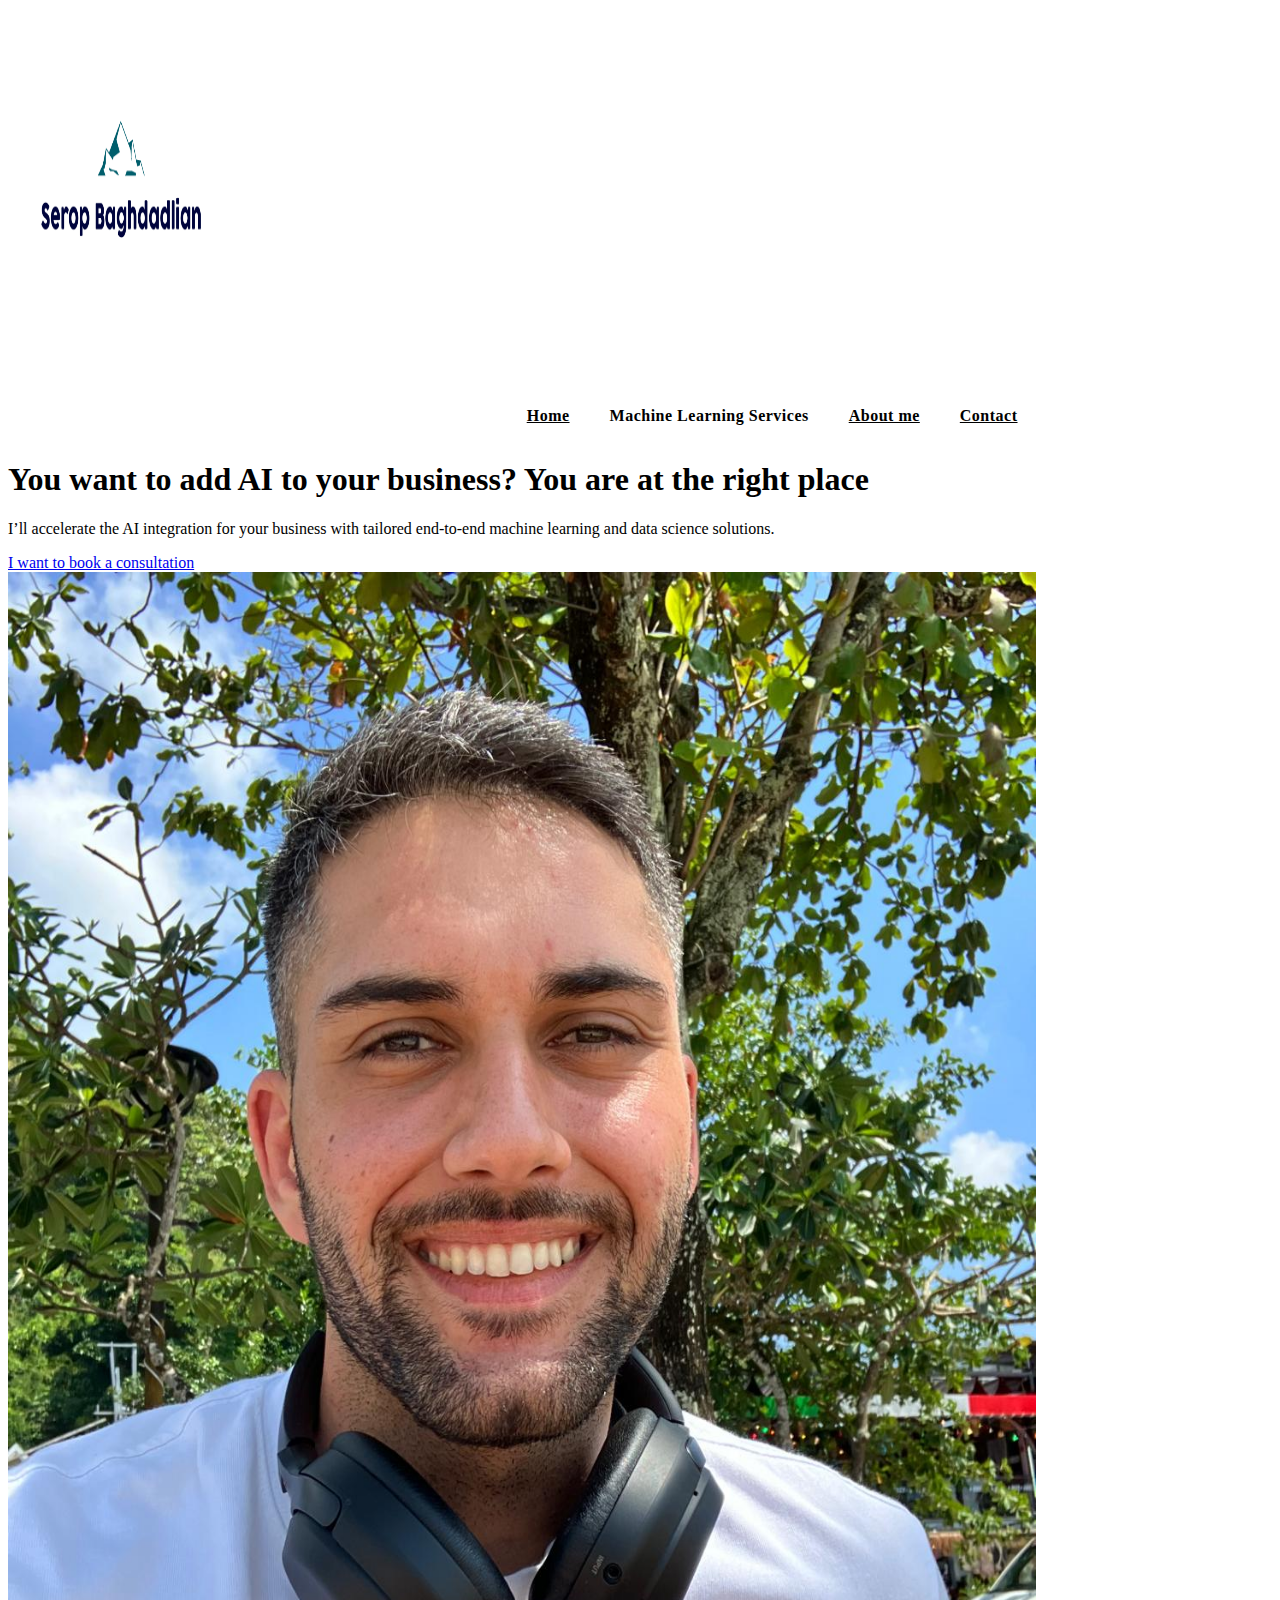
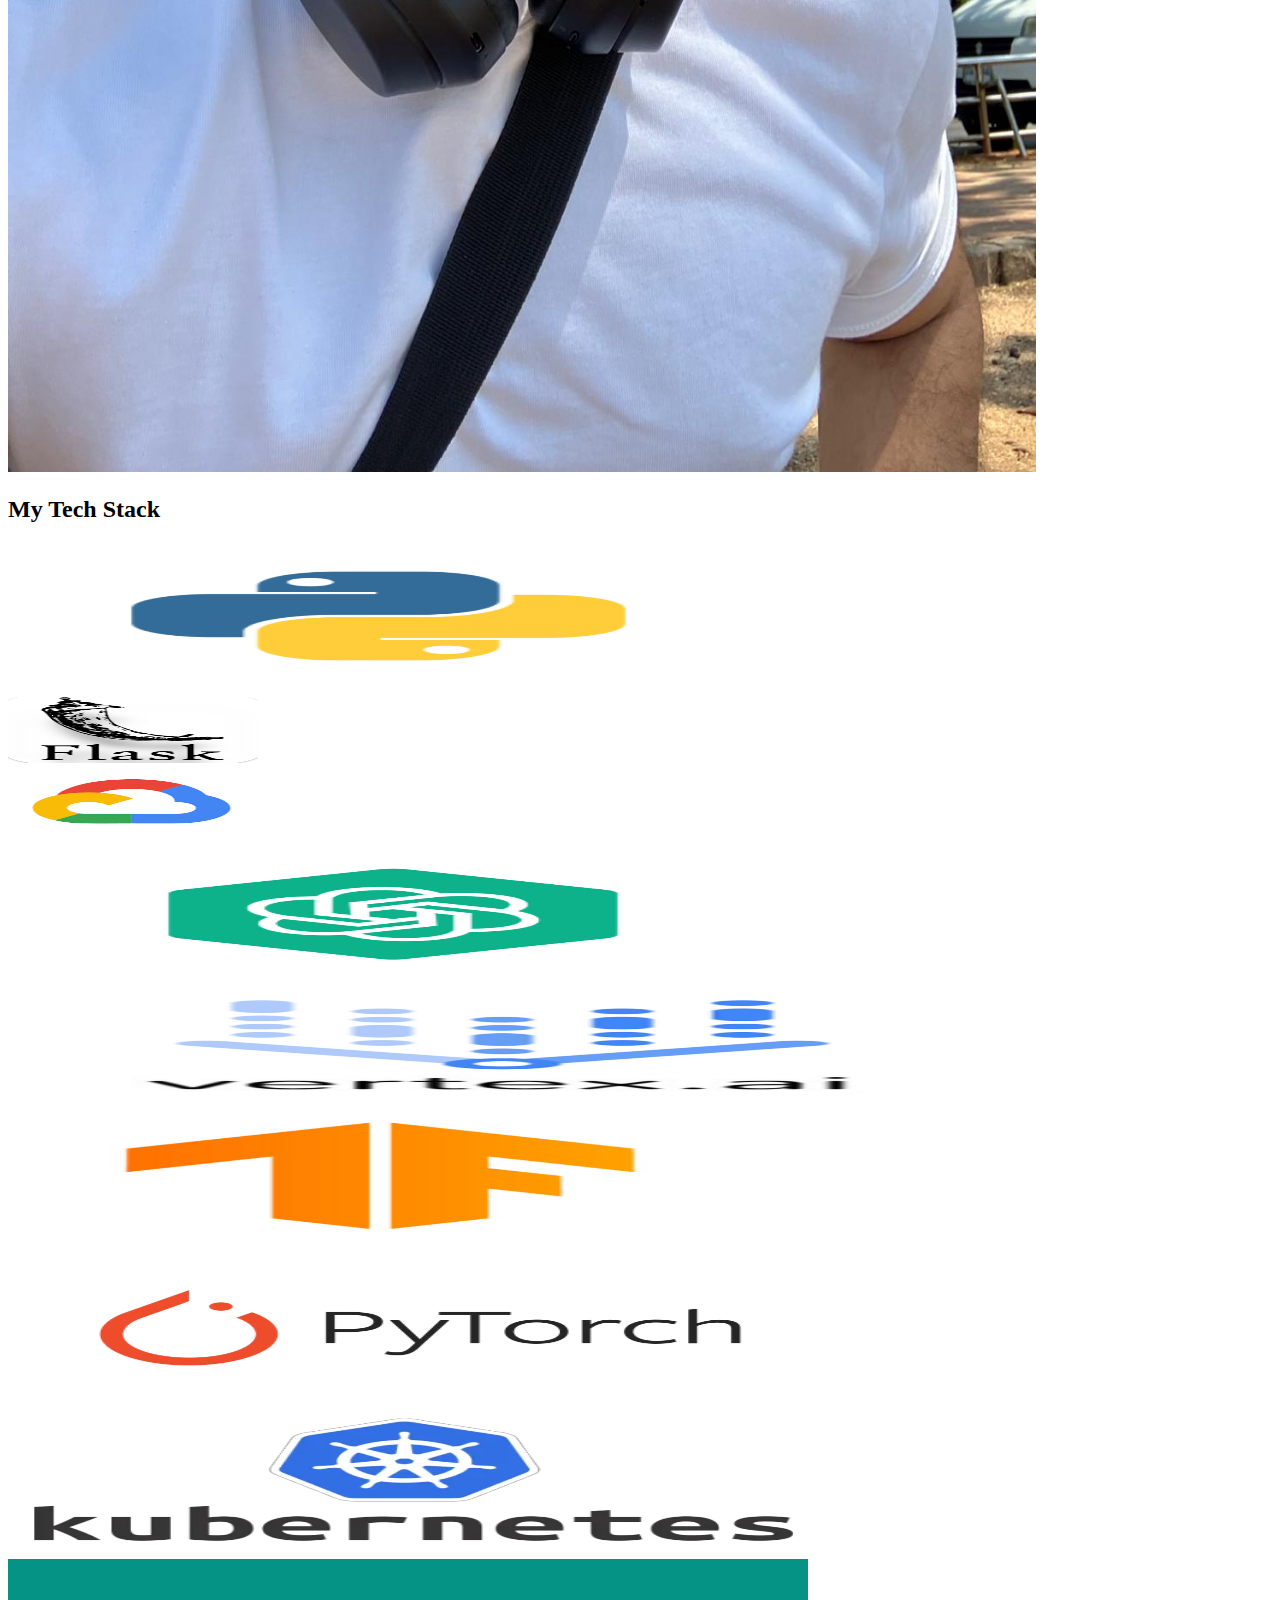
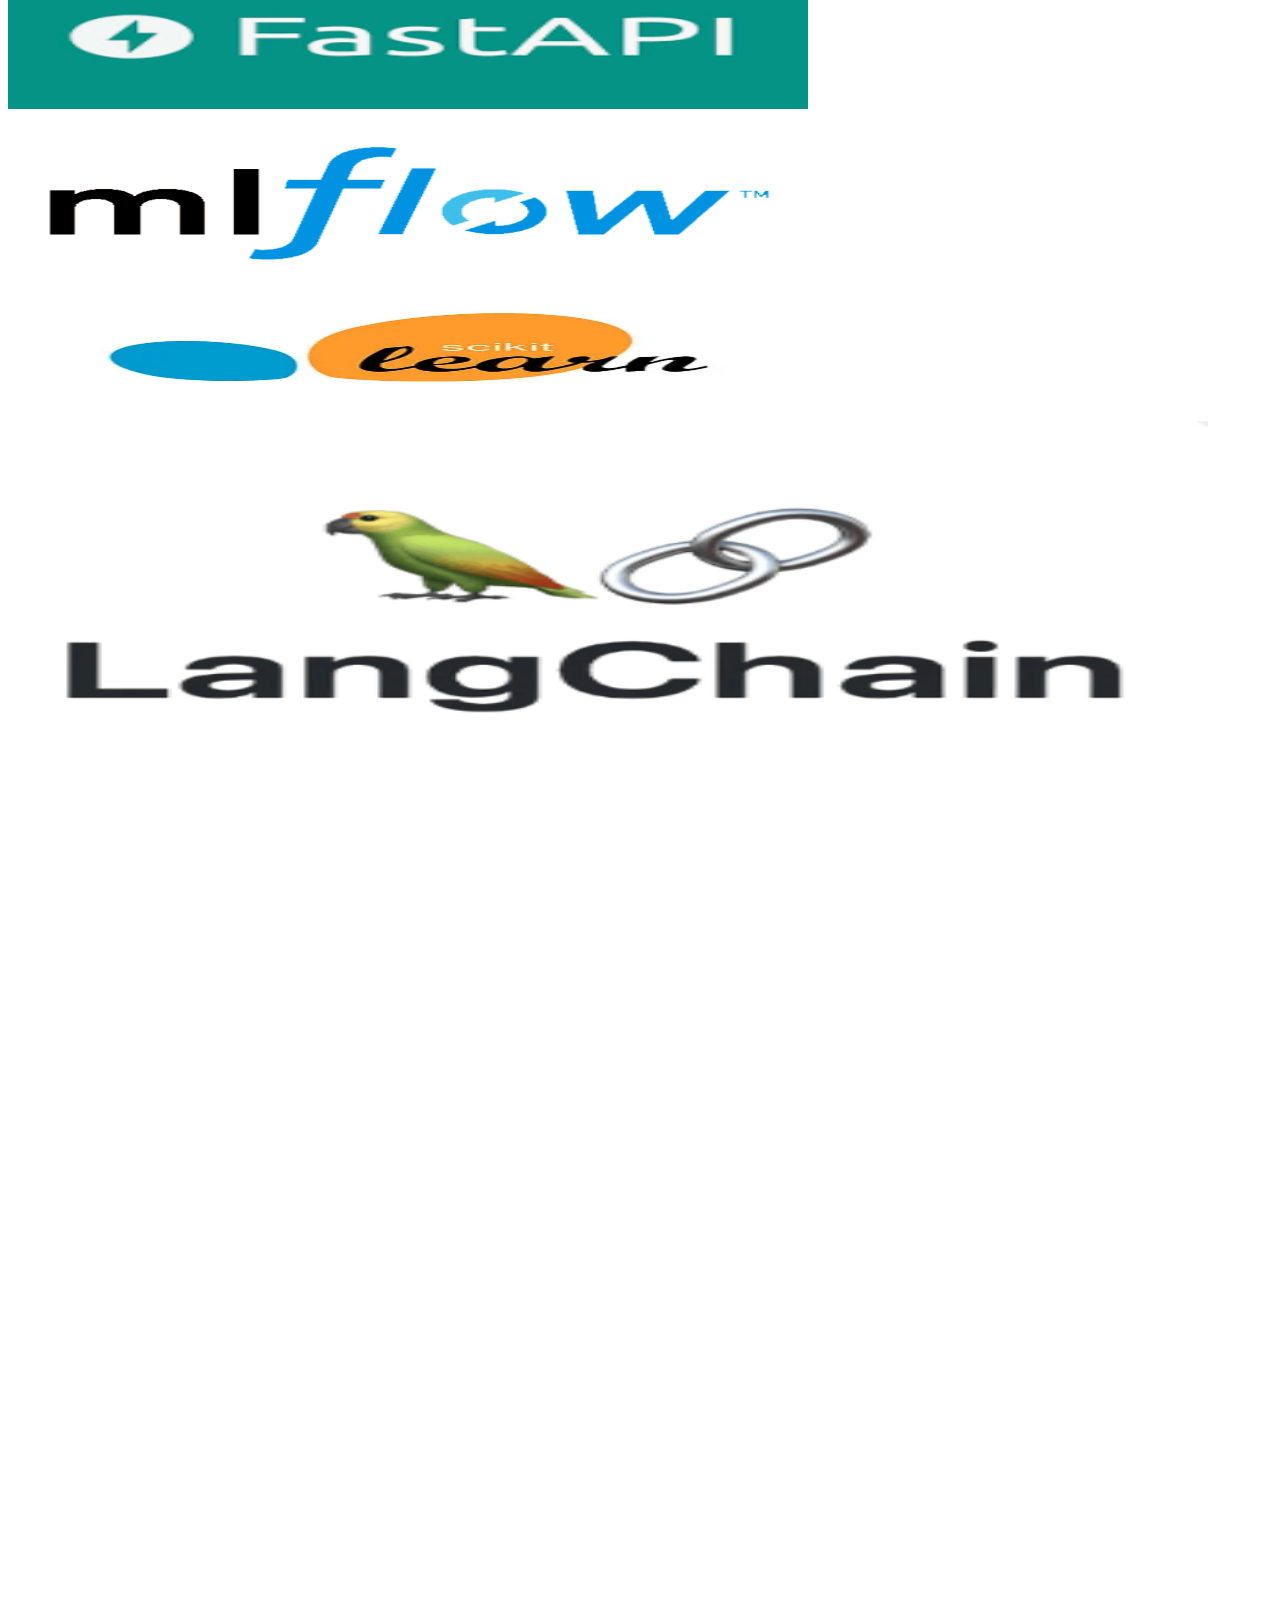
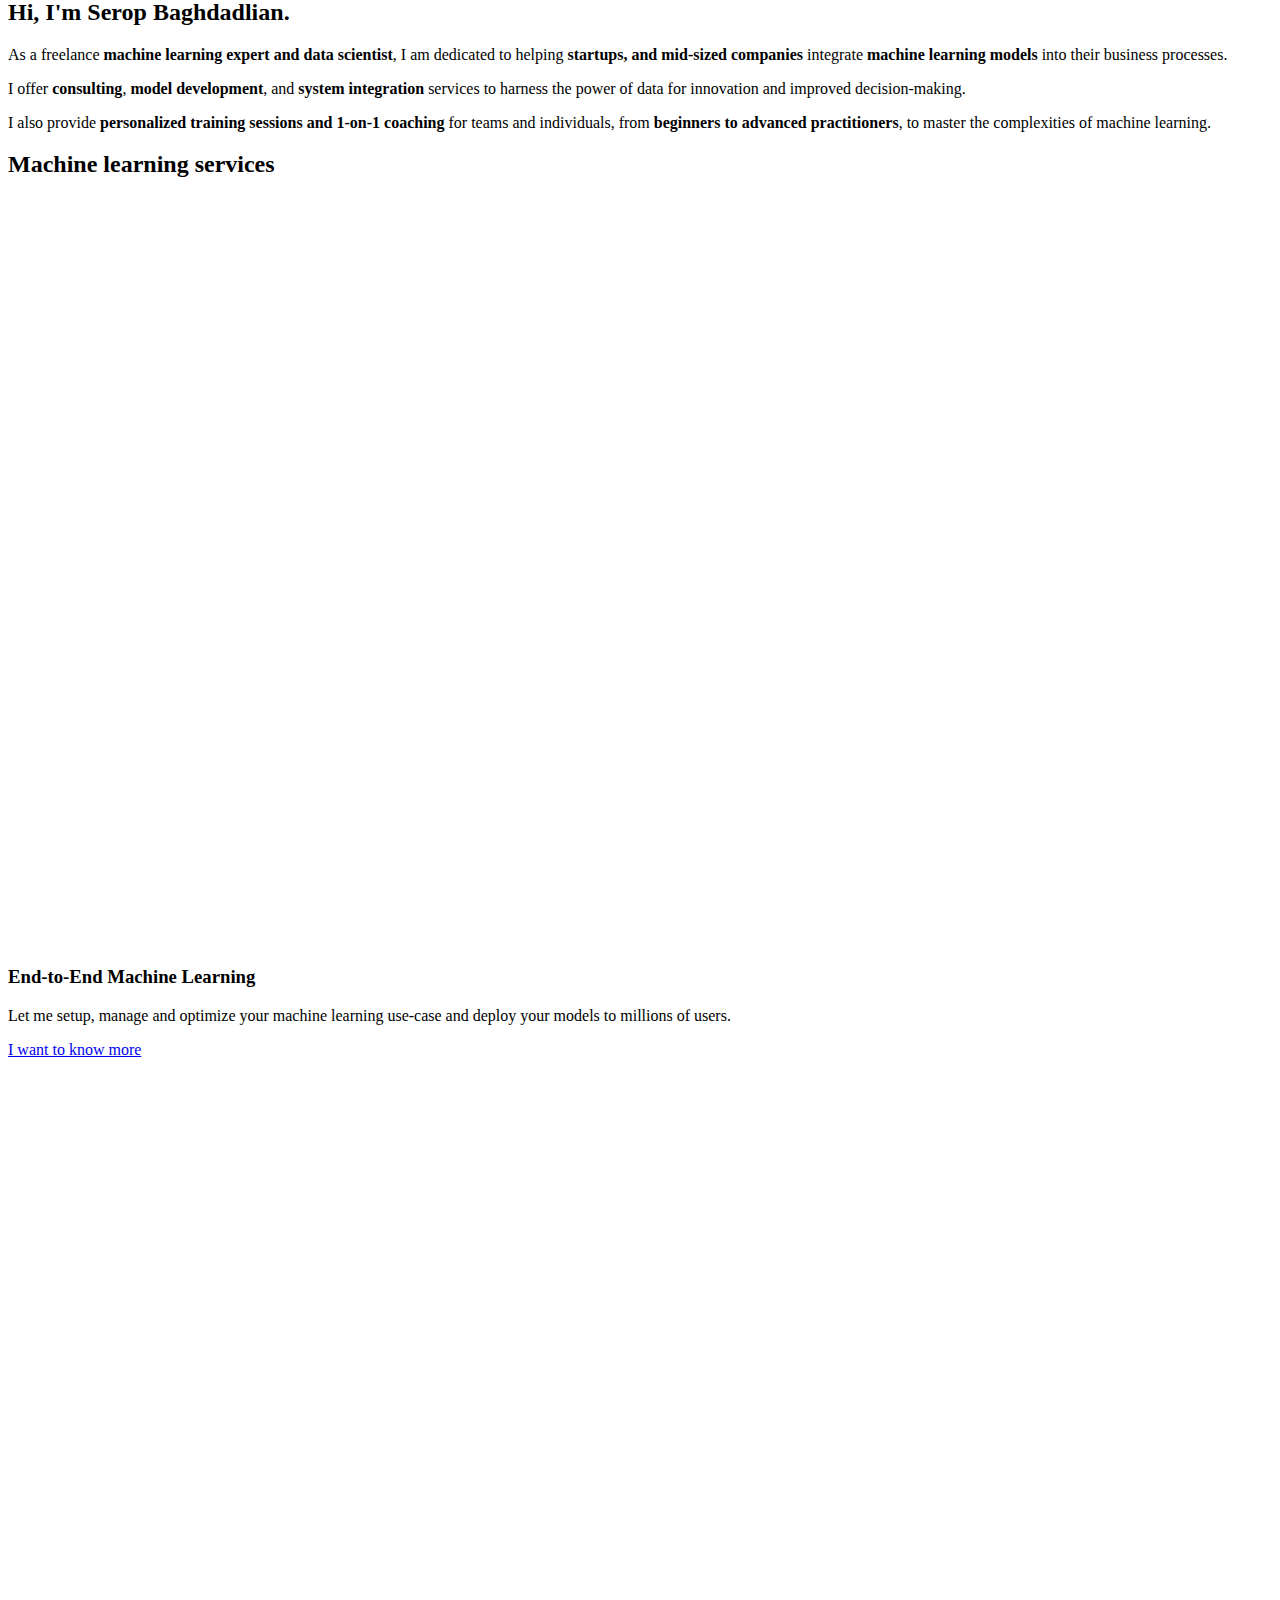
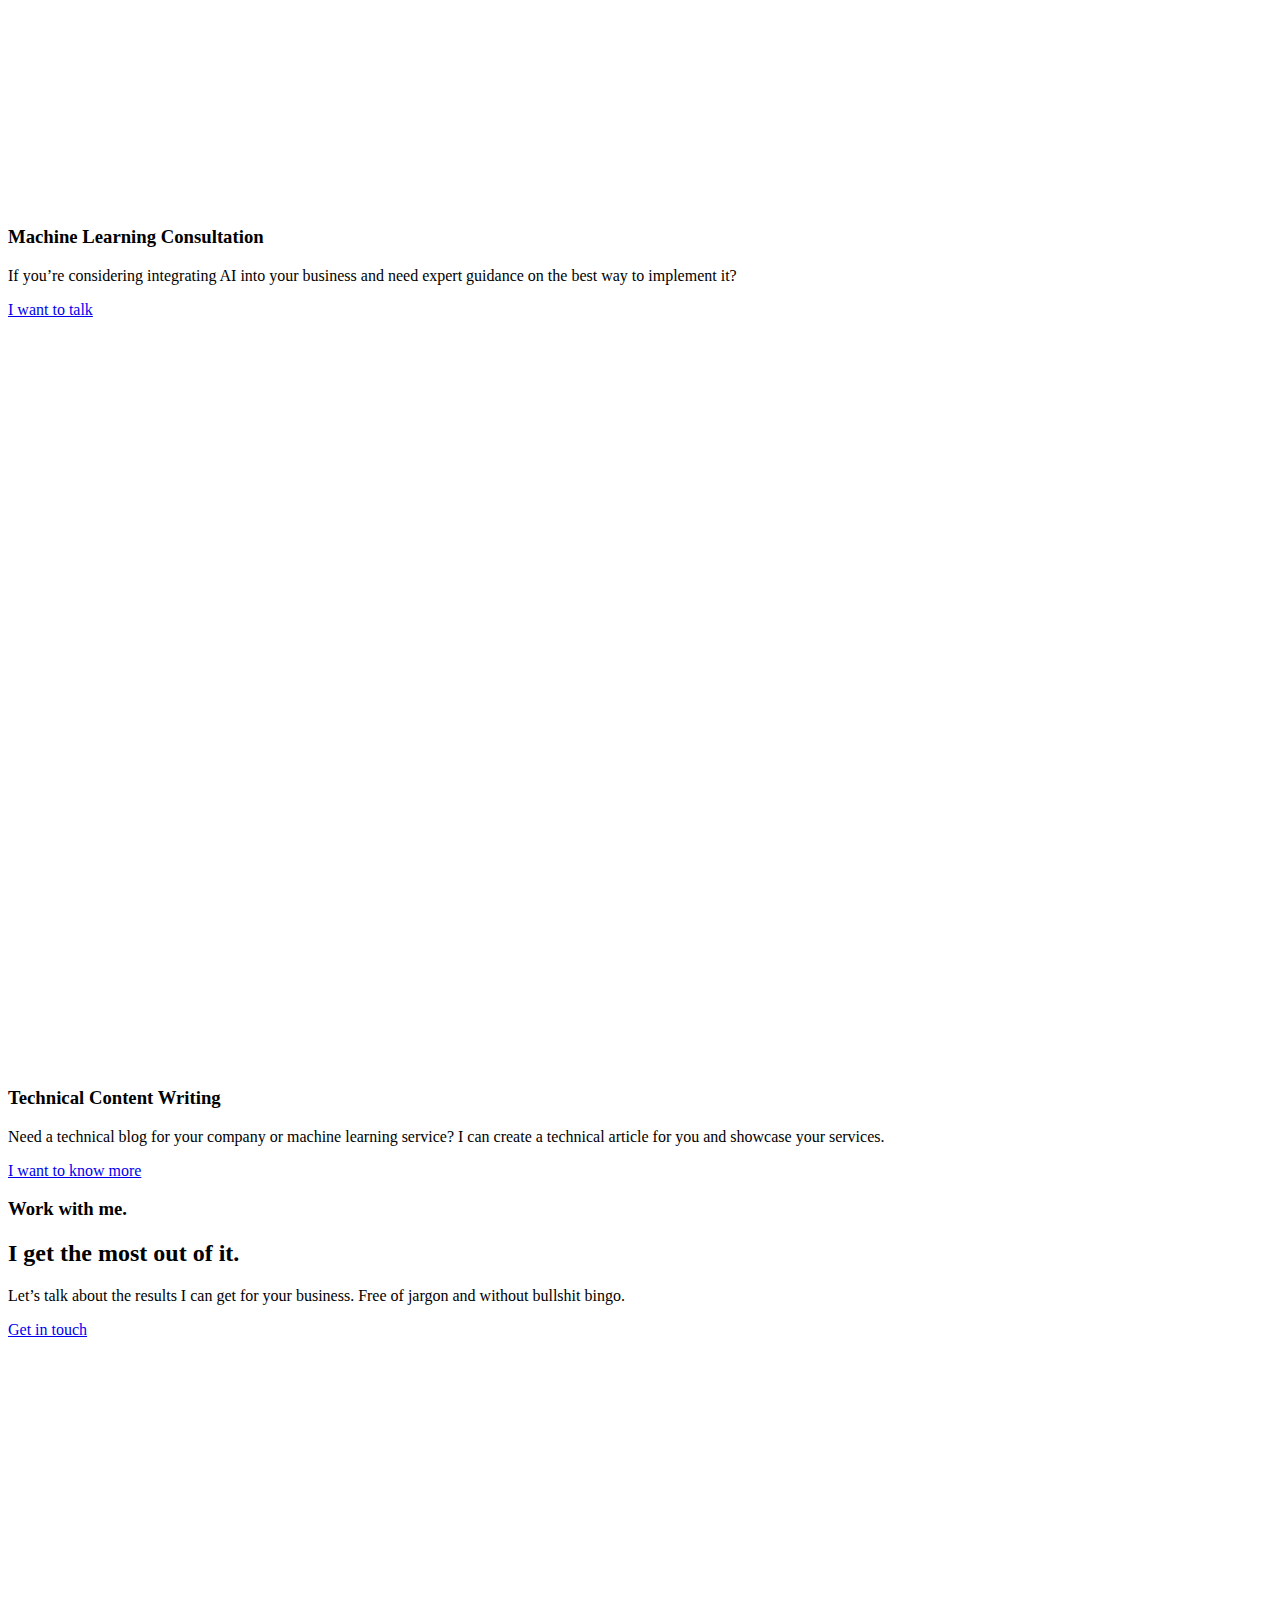
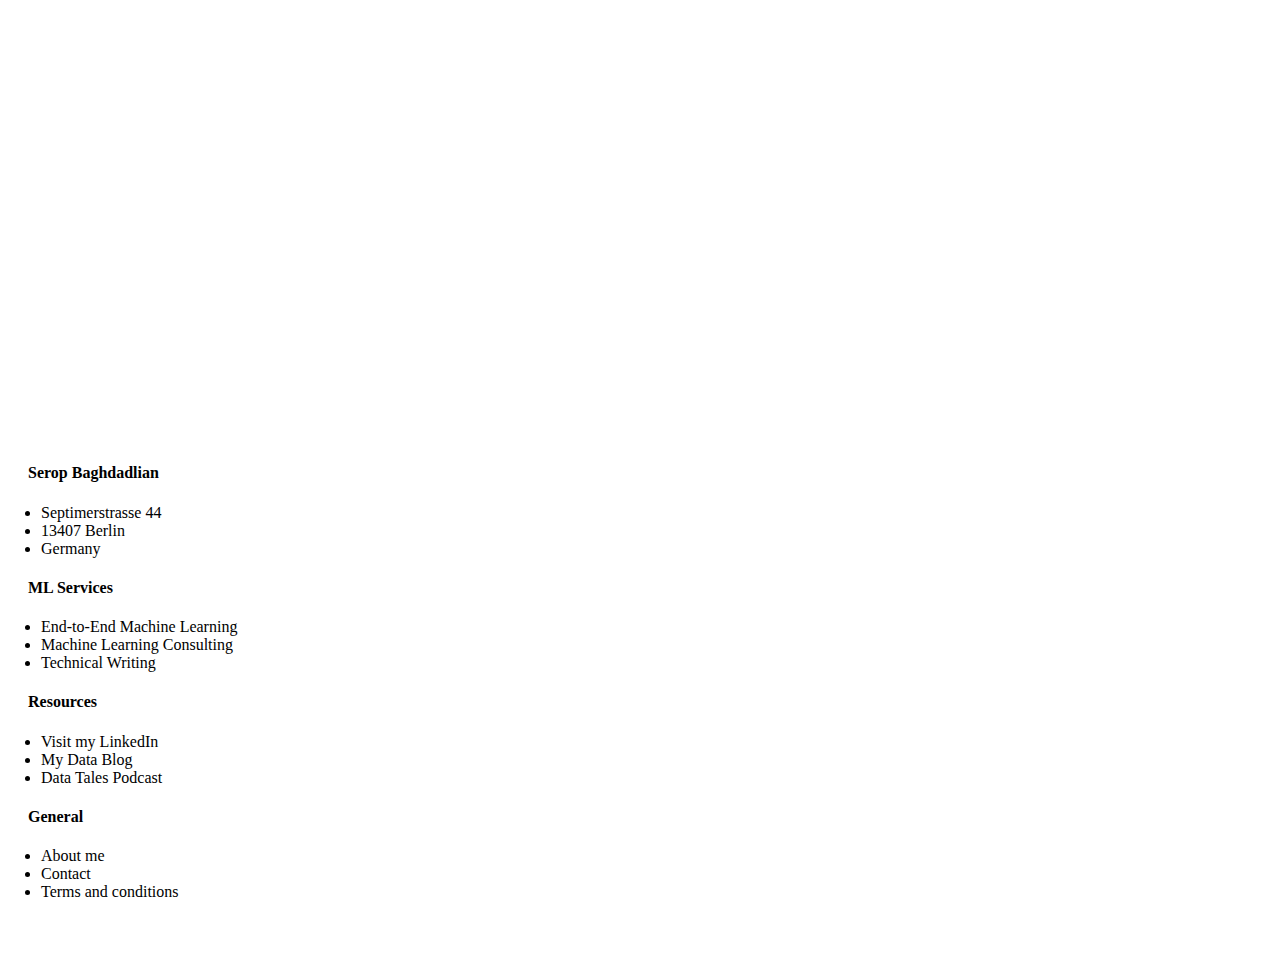
==== index.html @ c31e473e "final touches" ====
<!doctype html>
<html lang="en-US" prefix="og: https://ogp.me/ns#">
<head>
	<meta charset="UTF-8">
	<meta name="viewport" content="width=device-width, initial-scale=1">
	<link rel="profile" href="https://gmpg.org/xfn/11">



<title>Serop Baghdadlian</title>
<meta name="description" content="You want to add AI to your business? You are at the right place"/>
<meta name="robots" content="index, follow, max-snippet:-1, max-video-preview:-1, max-image-preview:large"/>
<meta property="og:locale" content="en_US" />
<meta property="og:type" content="website" />
<meta property="og:title" content="Serop Baghdadlian" />
<meta property="og:description" content="You want to add AI to your business? You are at the right place" />
<meta property="og:site_name" content="Serop Baghdadlian" />
<meta property="og:updated_time" content="2024-06-03T06:13:54+00:00" />
<meta property="og:image" content="./images/pb_updated.png" />
<meta property="og:image:secure_url" content="pb_updated" />
<meta property="og:image:width" content="1200" />
<meta property="og:image:height" content="630" />
<meta property="og:image:alt" content="Home" />
<meta property="og:image:type" content="image/png" />
<meta property="article:published_time" content="2022-09-12T09:00:27+00:00" />
<meta property="article:modified_time" content="2024-06-03T06:13:54+00:00" />
<meta name="twitter:card" content="summary_large_image" />
<meta name="twitter:title" content="Serop Baghdadlian" />
<meta name="twitter:description" content="You want to add AI to your business? You are at the right place" />

<meta name="twitter:label1" content="Written by" />
<meta name="twitter:data1" content="bob" />
<meta name="twitter:label2" content="Time to read" />
<meta name="twitter:data2" content="2 minutes" />

<script>
window._wpemojiSettings = {"baseUrl":"https:\/\/s.w.org\/images\/core\/emoji\/15.0.3\/72x72\/","ext":".png","svgUrl":"https:\/\/s.w.org\/images\/core\/emoji\/15.0.3\/svg\/","svgExt":".svg","source":{"concatemoji":"https:\/\/bobmeijer.nl\/wp-includes\/js\/wp-emoji-release.min.js?ver=6.5.5"}};
/*! This file is auto-generated */
!function(i,n){var o,s,e;function c(e){try{var t={supportTests:e,timestamp:(new Date).valueOf()};sessionStorage.setItem(o,JSON.stringify(t))}catch(e){}}function p(e,t,n){e.clearRect(0,0,e.canvas.width,e.canvas.height),e.fillText(t,0,0);var t=new Uint32Array(e.getImageData(0,0,e.canvas.width,e.canvas.height).data),r=(e.clearRect(0,0,e.canvas.width,e.canvas.height),e.fillText(n,0,0),new Uint32Array(e.getImageData(0,0,e.canvas.width,e.canvas.height).data));return t.every(function(e,t){return e===r[t]})}function u(e,t,n){switch(t){case"flag":return n(e,"\ud83c\udff3\ufe0f\u200d\u26a7\ufe0f","\ud83c\udff3\ufe0f\u200b\u26a7\ufe0f")?!1:!n(e,"\ud83c\uddfa\ud83c\uddf3","\ud83c\uddfa\u200b\ud83c\uddf3")&&!n(e,"\ud83c\udff4\udb40\udc67\udb40\udc62\udb40\udc65\udb40\udc6e\udb40\udc67\udb40\udc7f","\ud83c\udff4\u200b\udb40\udc67\u200b\udb40\udc62\u200b\udb40\udc65\u200b\udb40\udc6e\u200b\udb40\udc67\u200b\udb40\udc7f");case"emoji":return!n(e,"\ud83d\udc26\u200d\u2b1b","\ud83d\udc26\u200b\u2b1b")}return!1}function f(e,t,n){var r="undefined"!=typeof WorkerGlobalScope&&self instanceof WorkerGlobalScope?new OffscreenCanvas(300,150):i.createElement("canvas"),a=r.getContext("2d",{willReadFrequently:!0}),o=(a.textBaseline="top",a.font="600 32px Arial",{});return e.forEach(function(e){o[e]=t(a,e,n)}),o}function t(e){var t=i.createElement("script");t.src=e,t.defer=!0,i.head.appendChild(t)}"undefined"!=typeof Promise&&(o="wpEmojiSettingsSupports",s=["flag","emoji"],n.supports={everything:!0,everythingExceptFlag:!0},e=new Promise(function(e){i.addEventListener("DOMContentLoaded",e,{once:!0})}),new Promise(function(t){var n=function(){try{var e=JSON.parse(sessionStorage.getItem(o));if("object"==typeof e&&"number"==typeof e.timestamp&&(new Date).valueOf()<e.timestamp+604800&&"object"==typeof e.supportTests)return e.supportTests}catch(e){}return null}();if(!n){if("undefined"!=typeof Worker&&"undefined"!=typeof OffscreenCanvas&&"undefined"!=typeof URL&&URL.createObjectURL&&"undefined"!=typeof Blob)try{var e="postMessage("+f.toString()+"("+[JSON.stringify(s),u.toString(),p.toString()].join(",")+"));",r=new Blob([e],{type:"text/javascript"}),a=new Worker(URL.createObjectURL(r),{name:"wpTestEmojiSupports"});return void(a.onmessage=function(e){c(n=e.data),a.terminate(),t(n)})}catch(e){}c(n=f(s,u,p))}t(n)}).then(function(e){for(var t in e)n.supports[t]=e[t],n.supports.everything=n.supports.everything&&n.supports[t],"flag"!==t&&(n.supports.everythingExceptFlag=n.supports.everythingExceptFlag&&n.supports[t]);n.supports.everythingExceptFlag=n.supports.everythingExceptFlag&&!n.supports.flag,n.DOMReady=!1,n.readyCallback=function(){n.DOMReady=!0}}).then(function(){return e}).then(function(){var e;n.supports.everything||(n.readyCallback(),(e=n.source||{}).concatemoji?t(e.concatemoji):e.wpemoji&&e.twemoji&&(t(e.twemoji),t(e.wpemoji)))}))}((window,document),window._wpemojiSettings);
</script>
<style id='wp-emoji-styles-inline-css'>

	img.wp-smiley, img.emoji {
		display: inline !important;
		border: none !important;
		box-shadow: none !important;
		height: 1em !important;
		width: 1em !important;
		margin: 0 0.07em !important;
		vertical-align: -0.1em !important;
		background: none !important;
		padding: 0 !important;
	}
</style>
<style id='rank-math-toc-block-style-inline-css'>
.wp-block-rank-math-toc-block nav ol{counter-reset:item}.wp-block-rank-math-toc-block nav ol li{display:block}.wp-block-rank-math-toc-block nav ol li:before{content:counters(item, ".") ". ";counter-increment:item}

</style>


<link rel="stylesheet" href="https://fonts.googleapis.com/icon?family=Material+Icons">
<link rel="stylesheet" href="https://cdnjs.cloudflare.com/ajax/libs/font-awesome/6.0.0-beta3/css/all.min.css">
<link rel='stylesheet' id='wpml-blocks-css' href='https://bobmeijer.nl/wp-content/plugins/sitepress-multilingual-cms/dist/css/blocks/styles.css?ver=4.6.10' media='all' />
<link rel='stylesheet' id='ct_public_css-css' href='https://bobmeijer.nl/wp-content/plugins/cleantalk-spam-protect/css/cleantalk-public.min.css?ver=6.33.2' media='all' />
<link rel='stylesheet' id='wpml-legacy-horizontal-list-0-css' href='https://bobmeijer.nl/wp-content/plugins/sitepress-multilingual-cms/templates/language-switchers/legacy-list-horizontal/style.min.css?ver=1' media='all' />
<link rel='stylesheet' id='wpml-menu-item-0-css' href='https://bobmeijer.nl/wp-content/plugins/sitepress-multilingual-cms/templates/language-switchers/menu-item/style.min.css?ver=1' media='all' />
<link rel='stylesheet' id='hello-elementor-css' href='https://bobmeijer.nl/wp-content/themes/hello-elementor/style.min.css?ver=3.0.2' media='all' />
<link rel='stylesheet' id='hello-elementor-theme-style-css' href='https://bobmeijer.nl/wp-content/themes/hello-elementor/theme.min.css?ver=3.0.2' media='all' />
<link rel='stylesheet' id='hello-elementor-header-footer-css' href='https://bobmeijer.nl/wp-content/themes/hello-elementor/header-footer.min.css?ver=3.0.2' media='all' />
<link rel='stylesheet' id='elementor-icons-css' href='https://bobmeijer.nl/wp-content/plugins/elementor/assets/lib/eicons/css/elementor-icons.min.css?ver=5.29.0' media='all' /> 
<link rel='stylesheet' id='elementor-frontend-css' href='https://bobmeijer.nl/wp-content/uploads/elementor/css/custom-frontend.min.css?ver=1717406484' media='all' />
<link rel='stylesheet' id='swiper-css' href='https://bobmeijer.nl/wp-content/plugins/elementor/assets/lib/swiper/v8/css/swiper.min.css?ver=8.4.5' media='all' />
<link rel='stylesheet' id='elementor-post-5-css' href='https://bobmeijer.nl/wp-content/uploads/elementor/css/post-5.css?ver=1717406484' media='all' />
<link rel='stylesheet' id='elementor-pro-css' href='./assets/css/pro_css.css' media='all' />
<link rel='stylesheet' id='elementor-post-978-css' href='https://bobmeijer.nl/wp-content/uploads/elementor/css/post-978.css?ver=1717406528' media='all' />
<link rel='stylesheet' id='elementor-post-105-css' href='./assets/css/post_105.css' media='all' />
<link rel='stylesheet' id='elementor-post-1013-css' href='./assets/css/post_1013.css' media='all' />
<link rel='stylesheet' id='google-fonts-1-css' href='https://fonts.googleapis.com/css?family=Urbanist%3A100%2C100italic%2C200%2C200italic%2C300%2C300italic%2C400%2C400italic%2C500%2C500italic%2C600%2C600italic%2C700%2C700italic%2C800%2C800italic%2C900%2C900italic%7CRoboto%3A100%2C100italic%2C200%2C200italic%2C300%2C300italic%2C400%2C400italic%2C500%2C500italic%2C600%2C600italic%2C700%2C700italic%2C800%2C800italic%2C900%2C900italic&#038;display=auto&#038;ver=6.5.5' media='all' />
<link rel='stylesheet' id='elementor-icons-shared-0-css' href='./assets/css/icons_shared.css' media='all' />
<link rel='stylesheet' id='elementor-icons-fa-brands-css' href='./assets/css/elementor_icons.css' media='all' />
<link rel='stylesheet' id='elementor-icons-fa-solid-css' href='./assets/css/icons-fa-solid-css.css' media='all' />
<link rel="preconnect" href="https://fonts.gstatic.com/" crossorigin><script id="wpml-cookie-js-extra">
var wpml_cookies = {"wp-wpml_current_language":{"value":"en","expires":1,"path":"\/"}};
var wpml_cookies = {"wp-wpml_current_language":{"value":"en","expires":1,"path":"\/"}};
</script>
<style id='classic-theme-styles-inline-css'>
	/*! This file is auto-generated */
	.wp-block-button__link{color:#fff;background-color:#32373c;border-radius:9999px;box-shadow:none;text-decoration:none;padding:calc(.667em + 2px) calc(1.333em + 2px);font-size:1.125em}.wp-block-file__button{background:#32373c;color:#fff;text-decoration:none}
	</style>


	<style id='global-styles-inline-css'>
		body{--wp--preset--color--black: #000000;--wp--preset--color--cyan-bluish-gray: #abb8c3;--wp--preset--color--white: #ffffff;--wp--preset--color--pale-pink: #f78da7;--wp--preset--color--vivid-red: #cf2e2e;--wp--preset--color--luminous-vivid-orange: #ff6900;--wp--preset--color--luminous-vivid-amber: #fcb900;--wp--preset--color--light-green-cyan: #7bdcb5;--wp--preset--color--vivid-green-cyan: #00d084;--wp--preset--color--pale-cyan-blue: #8ed1fc;--wp--preset--color--vivid-cyan-blue: #0693e3;--wp--preset--color--vivid-purple: #9b51e0;--wp--preset--gradient--vivid-cyan-blue-to-vivid-purple: linear-gradient(135deg,rgba(6,147,227,1) 0%,rgb(155,81,224) 100%);--wp--preset--gradient--light-green-cyan-to-vivid-green-cyan: linear-gradient(135deg,rgb(122,220,180) 0%,rgb(0,208,130) 100%);--wp--preset--gradient--luminous-vivid-amber-to-luminous-vivid-orange: linear-gradient(135deg,rgba(252,185,0,1) 0%,rgba(255,105,0,1) 100%);--wp--preset--gradient--luminous-vivid-orange-to-vivid-red: linear-gradient(135deg,rgba(255,105,0,1) 0%,rgb(207,46,46) 100%);--wp--preset--gradient--very-light-gray-to-cyan-bluish-gray: linear-gradient(135deg,rgb(238,238,238) 0%,rgb(169,184,195) 100%);--wp--preset--gradient--cool-to-warm-spectrum: linear-gradient(135deg,rgb(74,234,220) 0%,rgb(151,120,209) 20%,rgb(207,42,186) 40%,rgb(238,44,130) 60%,rgb(251,105,98) 80%,rgb(254,248,76) 100%);--wp--preset--gradient--blush-light-purple: linear-gradient(135deg,rgb(255,206,236) 0%,rgb(152,150,240) 100%);--wp--preset--gradient--blush-bordeaux: linear-gradient(135deg,rgb(254,205,165) 0%,rgb(254,45,45) 50%,rgb(107,0,62) 100%);--wp--preset--gradient--luminous-dusk: linear-gradient(135deg,rgb(255,203,112) 0%,rgb(199,81,192) 50%,rgb(65,88,208) 100%);--wp--preset--gradient--pale-ocean: linear-gradient(135deg,rgb(255,245,203) 0%,rgb(182,227,212) 50%,rgb(51,167,181) 100%);--wp--preset--gradient--electric-grass: linear-gradient(135deg,rgb(202,248,128) 0%,rgb(113,206,126) 100%);--wp--preset--gradient--midnight: linear-gradient(135deg,rgb(2,3,129) 0%,rgb(40,116,252) 100%);--wp--preset--font-size--small: 13px;--wp--preset--font-size--medium: 20px;--wp--preset--font-size--large: 36px;--wp--preset--font-size--x-large: 42px;--wp--preset--spacing--20: 0.44rem;--wp--preset--spacing--30: 0.67rem;--wp--preset--spacing--40: 1rem;--wp--preset--spacing--50: 1.5rem;--wp--preset--spacing--60: 2.25rem;--wp--preset--spacing--70: 3.38rem;--wp--preset--spacing--80: 5.06rem;--wp--preset--shadow--natural: 6px 6px 9px rgba(0, 0, 0, 0.2);--wp--preset--shadow--deep: 12px 12px 50px rgba(0, 0, 0, 0.4);--wp--preset--shadow--sharp: 6px 6px 0px rgba(0, 0, 0, 0.2);--wp--preset--shadow--outlined: 6px 6px 0px -3px rgba(255, 255, 255, 1), 6px 6px rgba(0, 0, 0, 1);--wp--preset--shadow--crisp: 6px 6px 0px rgba(0, 0, 0, 1);}:where(.is-layout-flex){gap: 0.5em;}:where(.is-layout-grid){gap: 0.5em;}body .is-layout-flex{display: flex;}body .is-layout-flex{flex-wrap: wrap;align-items: center;}body .is-layout-flex > *{margin: 0;}body .is-layout-grid{display: grid;}body .is-layout-grid > *{margin: 0;}:where(.wp-block-columns.is-layout-flex){gap: 2em;}:where(.wp-block-columns.is-layout-grid){gap: 2em;}:where(.wp-block-post-template.is-layout-flex){gap: 1.25em;}:where(.wp-block-post-template.is-layout-grid){gap: 1.25em;}.has-black-color{color: var(--wp--preset--color--black) !important;}.has-cyan-bluish-gray-color{color: var(--wp--preset--color--cyan-bluish-gray) !important;}.has-white-color{color: var(--wp--preset--color--white) !important;}.has-pale-pink-color{color: var(--wp--preset--color--pale-pink) !important;}.has-vivid-red-color{color: var(--wp--preset--color--vivid-red) !important;}.has-luminous-vivid-orange-color{color: var(--wp--preset--color--luminous-vivid-orange) !important;}.has-luminous-vivid-amber-color{color: var(--wp--preset--color--luminous-vivid-amber) !important;}.has-light-green-cyan-color{color: var(--wp--preset--color--light-green-cyan) !important;}.has-vivid-green-cyan-color{color: var(--wp--preset--color--vivid-green-cyan) !important;}.has-pale-cyan-blue-color{color: var(--wp--preset--color--pale-cyan-blue) !important;}.has-vivid-cyan-blue-color{color: var(--wp--preset--color--vivid-cyan-blue) !important;}.has-vivid-purple-color{color: var(--wp--preset--color--vivid-purple) !important;}.has-black-background-color{background-color: var(--wp--preset--color--black) !important;}.has-cyan-bluish-gray-background-color{background-color: var(--wp--preset--color--cyan-bluish-gray) !important;}.has-white-background-color{background-color: var(--wp--preset--color--white) !important;}.has-pale-pink-background-color{background-color: var(--wp--preset--color--pale-pink) !important;}.has-vivid-red-background-color{background-color: var(--wp--preset--color--vivid-red) !important;}.has-luminous-vivid-orange-background-color{background-color: var(--wp--preset--color--luminous-vivid-orange) !important;}.has-luminous-vivid-amber-background-color{background-color: var(--wp--preset--color--luminous-vivid-amber) !important;}.has-light-green-cyan-background-color{background-color: var(--wp--preset--color--light-green-cyan) !important;}.has-vivid-green-cyan-background-color{background-color: var(--wp--preset--color--vivid-green-cyan) !important;}.has-pale-cyan-blue-background-color{background-color: var(--wp--preset--color--pale-cyan-blue) !important;}.has-vivid-cyan-blue-background-color{background-color: var(--wp--preset--color--vivid-cyan-blue) !important;}.has-vivid-purple-background-color{background-color: var(--wp--preset--color--vivid-purple) !important;}.has-black-border-color{border-color: var(--wp--preset--color--black) !important;}.has-cyan-bluish-gray-border-color{border-color: var(--wp--preset--color--cyan-bluish-gray) !important;}.has-white-border-color{border-color: var(--wp--preset--color--white) !important;}.has-pale-pink-border-color{border-color: var(--wp--preset--color--pale-pink) !important;}.has-vivid-red-border-color{border-color: var(--wp--preset--color--vivid-red) !important;}.has-luminous-vivid-orange-border-color{border-color: var(--wp--preset--color--luminous-vivid-orange) !important;}.has-luminous-vivid-amber-border-color{border-color: var(--wp--preset--color--luminous-vivid-amber) !important;}.has-light-green-cyan-border-color{border-color: var(--wp--preset--color--light-green-cyan) !important;}.has-vivid-green-cyan-border-color{border-color: var(--wp--preset--color--vivid-green-cyan) !important;}.has-pale-cyan-blue-border-color{border-color: var(--wp--preset--color--pale-cyan-blue) !important;}.has-vivid-cyan-blue-border-color{border-color: var(--wp--preset--color--vivid-cyan-blue) !important;}.has-vivid-purple-border-color{border-color: var(--wp--preset--color--vivid-purple) !important;}.has-vivid-cyan-blue-to-vivid-purple-gradient-background{background: var(--wp--preset--gradient--vivid-cyan-blue-to-vivid-purple) !important;}.has-light-green-cyan-to-vivid-green-cyan-gradient-background{background: var(--wp--preset--gradient--light-green-cyan-to-vivid-green-cyan) !important;}.has-luminous-vivid-amber-to-luminous-vivid-orange-gradient-background{background: var(--wp--preset--gradient--luminous-vivid-amber-to-luminous-vivid-orange) !important;}.has-luminous-vivid-orange-to-vivid-red-gradient-background{background: var(--wp--preset--gradient--luminous-vivid-orange-to-vivid-red) !important;}.has-very-light-gray-to-cyan-bluish-gray-gradient-background{background: var(--wp--preset--gradient--very-light-gray-to-cyan-bluish-gray) !important;}.has-cool-to-warm-spectrum-gradient-background{background: var(--wp--preset--gradient--cool-to-warm-spectrum) !important;}.has-blush-light-purple-gradient-background{background: var(--wp--preset--gradient--blush-light-purple) !important;}.has-blush-bordeaux-gradient-background{background: var(--wp--preset--gradient--blush-bordeaux) !important;}.has-luminous-dusk-gradient-background{background: var(--wp--preset--gradient--luminous-dusk) !important;}.has-pale-ocean-gradient-background{background: var(--wp--preset--gradient--pale-ocean) !important;}.has-electric-grass-gradient-background{background: var(--wp--preset--gradient--electric-grass) !important;}.has-midnight-gradient-background{background: var(--wp--preset--gradient--midnight) !important;}.has-small-font-size{font-size: var(--wp--preset--font-size--small) !important;}.has-medium-font-size{font-size: var(--wp--preset--font-size--medium) !important;}.has-large-font-size{font-size: var(--wp--preset--font-size--large) !important;}.has-x-large-font-size{font-size: var(--wp--preset--font-size--x-large) !important;}
		.wp-block-navigation a:where(:not(.wp-element-button)){color: inherit;}
		:where(.wp-block-post-template.is-layout-flex){gap: 1.25em;}:where(.wp-block-post-template.is-layout-grid){gap: 1.25em;}
		:where(.wp-block-columns.is-layout-flex){gap: 2em;}:where(.wp-block-columns.is-layout-grid){gap: 2em;}
		.wp-block-pullquote{font-size: 1.5em;line-height: 1.6;}
		</style>




<script src="https://bobmeijer.nl/wp-includes/js/jquery/jquery.min.js?ver=3.7.1" id="jquery-core-js"></script>
<script src="https://bobmeijer.nl/wp-includes/js/jquery/jquery-migrate.min.js?ver=3.4.1" id="jquery-migrate-js"></script>
<script data-pagespeed-no-defer src="https://bobmeijer.nl/wp-content/plugins/cleantalk-spam-protect/js/apbct-public-bundle.min.js?ver=6.33.2" id="ct_public_functions-js"></script>
<link rel="https://api.w.org/" href="https://bobmeijer.nl/en/wp-json/" /><link rel="alternate" type="application/json" href="https://bobmeijer.nl/en/wp-json/wp/v2/pages/978" /><link rel="EditURI" type="application/rsd+xml" title="RSD" href="https://bobmeijer.nl/xmlrpc.php?rsd" />
<meta name="generator" content="WordPress 6.5.5" />

<meta name="generator" content="Elementor 3.21.8; features: e_optimized_assets_loading, additional_custom_breakpoints; settings: css_print_method-external, google_font-enabled, font_display-auto">
<link rel="icon" href="./images/pb_updated.png" sizes="32x32" />
<link rel="icon" href="./images/pb_updated.png" sizes="192x192" />
<link rel="apple-touch-icon" href="./images/pb_updated.png" />
<meta name="msapplication-TileImage" content="./images/pb_updated.png" />
</head>
<body class="home page-template-default page page-id-978 wp-custom-logo elementor-default elementor-kit-5 elementor-page elementor-page-978">



		<div data-elementor-type="header" data-elementor-id="105" class="elementor elementor-105 elementor-location-header" data-elementor-post-type="elementor_library">
					<section class="elementor-section elementor-top-section elementor-element elementor-element-931bee7 elementor-section-full_width elementor-section-height-min-height elementor-section-height-default elementor-section-items-middle" data-id="931bee7" data-element_type="section" data-settings="{&quot;background_background&quot;:&quot;classic&quot;,&quot;sticky&quot;:&quot;top&quot;,&quot;sticky_on&quot;:[&quot;desktop&quot;,&quot;laptop&quot;,&quot;tablet_extra&quot;,&quot;tablet&quot;,&quot;mobile_extra&quot;,&quot;mobile&quot;],&quot;sticky_offset&quot;:0,&quot;sticky_effects_offset&quot;:0}">
						<div class="elementor-container elementor-column-gap-default">
					<div class="elementor-column elementor-col-50 elementor-top-column elementor-element elementor-element-f2f99db" data-id="f2f99db" data-element_type="column">
			<div class="elementor-widget-wrap elementor-element-populated">
						<div class="elementor-element elementor-element-4ad0ebd elementor-widget elementor-widget-theme-site-logo elementor-widget-image" data-id="4ad0ebd" data-element_type="widget" data-widget_type="theme-site-logo.default">
				<div class="elementor-widget-container">
									<a href="./index.html"> 
										<!-- TODO change logo here  -->
			<img fetchpriority="high" width="1400" height="380" src="" class="attachment-full size-full wp-image-39" alt="" srcset="./images/pb_updated.png" sizes="(max-width: 1400px) 100vw, 1400px" />				</a>
									</div>
				</div>
					</div>
		</div>
		
				<div class="elementor-column elementor-col-50 elementor-top-column elementor-element elementor-element-2b67e18" data-id="2b67e18" data-element_type="column">
			<div class="elementor-widget-wrap elementor-element-populated">
						<div class="elementor-element elementor-element-4c4f26c elementor-nav-menu__align-end elementor-nav-menu--dropdown-mobile elementor-nav-menu--stretch elementor-nav-menu__text-align-aside elementor-nav-menu--toggle elementor-nav-menu--burger elementor-widget elementor-widget-nav-menu" data-id="4c4f26c" data-element_type="widget" data-settings="{&quot;submenu_icon&quot;:{&quot;value&quot;:&quot;&lt;i class=\&quot;fas fa-chevron-down\&quot;&gt;&lt;\/i&gt;&quot;,&quot;library&quot;:&quot;fa-solid&quot;},&quot;full_width&quot;:&quot;stretch&quot;,&quot;layout&quot;:&quot;horizontal&quot;,&quot;toggle&quot;:&quot;burger&quot;}" data-widget_type="nav-menu.default">
				<div class="elementor-widget-container">
						<nav class="elementor-nav-menu--main elementor-nav-menu__container elementor-nav-menu--layout-horizontal e--pointer-none">
				<ul id="menu-1-4c4f26c" class="elementor-nav-menu"><li class="menu-item menu-item-type-post_type menu-item-object-page menu-item-home current-menu-item page_item page-item-978 current_page_item menu-item-1001"><a href="./index.html" aria-current="page" class="elementor-item elementor-item-active">Home</a></li>
<li class="menu-item menu-item-type-custom menu-item-object-custom menu-item-has-children menu-item-1012"><a class="elementor-item">Machine Learning Services</a>
<ul class="sub-menu elementor-nav-menu--dropdown">
	<li class="menu-item menu-item-type-post_type menu-item-object-page menu-item-1006"><a href="./e2e_machine_learning_service.html" class="elementor-sub-item">End-to-End Machine Learning</a></li>
	<li class="menu-item menu-item-type-custom menu-item-object-custom menu-item-1025"><a href="./consulting.html" class="elementor-sub-item">Machine Learning Consultation</a></li>
	<li class="menu-item menu-item-type-post_type menu-item-object-page menu-item-1009"><a href="./technical_writing.html" class="elementor-sub-item">Technical Writing</a></li>
</ul>
</li>

<li class="menu-item menu-item-type-post_type menu-item-object-page menu-item-1003"><a href="./about_me.html" class="elementor-item">About me</a></li>
<li class="menu-item menu-item-type-post_type menu-item-object-page menu-item-1004"><a href="./contact.html" class="elementor-item">Contact</a></li>

</ul>			</nav>
					<div class="elementor-menu-toggle" role="button" tabindex="0" aria-label="Menu Toggle" aria-expanded="false">
								<svg xmlns="http://www.w3.org/2000/svg" viewBox="0 0 24 24" width="16" height="16" class="menu-icon">
									<path fill="black" d="M3 18h18v-2H3v2zm0-5h18v-2H3v2zm0-7v2h18V6H3z"/>
								</svg>

					<span class="elementor-screen-only">Menu</span>
		</div>
					<nav class="elementor-nav-menu--dropdown elementor-nav-menu__container" aria-hidden="true">
				<ul id="menu-2-4c4f26c" class="elementor-nav-menu"><li class="menu-item menu-item-type-post_type menu-item-object-page menu-item-home current-menu-item page_item page-item-978 current_page_item menu-item-1001"><a href="./index.html" aria-current="page" class="elementor-item elementor-item-active" tabindex="-1">Home</a></li>
<li class="menu-item menu-item-type-custom menu-item-object-custom menu-item-has-children menu-item-1012"><a class="elementor-item" tabindex="-1">Machine Learning Services</a>
<ul class="sub-menu elementor-nav-menu--dropdown">
	<li class="menu-item menu-item-type-custom menu-item-object-custom menu-item-1025"><a href="./consulting.html" class="elementor-sub-item" tabindex="-1">Machine Learning Consultation</a></li>
	<li class="menu-item menu-item-type-post_type menu-item-object-page menu-item-1007"><a href="./technical_writing.html" class="elementor-sub-item" tabindex="-1">Technical Writing</a></li>
	<li class="menu-item menu-item-type-post_type menu-item-object-page menu-item-1006"><a href="./e2e_machine_learning_service.html" class="elementor-sub-item" tabindex="-1">End-to-End Machine Learning </a></li>

</ul>
</li>

<li class="menu-item menu-item-type-post_type menu-item-object-page menu-item-1003"><a href="./about_me.html" class="elementor-item" tabindex="-1">About me</a></li>
<li class="menu-item menu-item-type-post_type menu-item-object-page menu-item-1004"><a href="./contact.html" class="elementor-item" tabindex="-1">Contact</a></li>

</ul>			</nav>
				</div>
				</div>
					</div>
		</div>
					</div>
		</section>
				</div>
		
<main id="content" class="site-main post-978 page type-page status-publish hentry">

	
	<div class="page-content">
				<div data-elementor-type="wp-page" data-elementor-id="978" class="elementor elementor-978 elementor-7" data-elementor-post-type="page">
						<section class="elementor-section elementor-top-section elementor-element elementor-element-9e0f094 elementor-section-boxed elementor-section-height-default elementor-section-height-default" data-id="9e0f094" data-element_type="section" data-settings="{&quot;background_background&quot;:&quot;classic&quot;}">
						<div class="elementor-container elementor-column-gap-default">
					<div class="elementor-column elementor-col-50 elementor-top-column elementor-element elementor-element-083744c" data-id="083744c" data-element_type="column">
			<div class="elementor-widget-wrap elementor-element-populated">
						<div class="elementor-element elementor-element-3367fdd elementor-widget__width-auto elementor-absolute elementor-widget elementor-widget-image" data-id="3367fdd" data-element_type="widget" data-settings="{&quot;_position&quot;:&quot;absolute&quot;}" data-widget_type="image.default">
				<div class="elementor-widget-container">
												</div>
				</div>
				<div class="elementor-element elementor-element-1d9ab75 elementor-widget elementor-widget-heading" data-id="1d9ab75" data-element_type="widget" data-widget_type="heading.default">
				<div class="elementor-widget-container">
			<h1 class="elementor-heading-title elementor-size-default">You want to add AI to your business? You are at the <span class="line">right place </span> </h1>		</div>
				</div>
				<div class="elementor-element elementor-element-b7e2935 elementor-widget elementor-widget-text-editor" data-id="b7e2935" data-element_type="widget" data-widget_type="text-editor.default">
				<div class="elementor-widget-container">
							<p>I&#8217;ll accelerate the AI integration for your business with tailored end-to-end machine learning and data science solutions.</p>
						</div>
				</div>
				<div class="elementor-element elementor-element-8e9173d elementor-widget elementor-widget-button" data-id="8e9173d" data-element_type="widget" data-widget_type="button.default">
				<div class="elementor-widget-container">
					<div class="elementor-button-wrapper">
			<a class="elementor-button elementor-button-link elementor-size-md" href="https://calendly.com/seropbaghdadlian">
						<span class="elementor-button-content-wrapper">
									<span class="elementor-button-text">I want to book a consultation </span>
					</span>
					</a>
		</div>
				</div>
				</div>
					</div>
		</div>
				<div class="elementor-column elementor-col-50 elementor-top-column elementor-element elementor-element-5e1c86e" data-id="5e1c86e" data-element_type="column" data-settings="{&quot;background_background&quot;:&quot;classic&quot;}">
			<div class="elementor-widget-wrap elementor-element-populated">
						<div class="elementor-element elementor-element-4ee4239 elementor-widget elementor-widget-image" data-id="4ee4239" data-element_type="widget" data-widget_type="image.default">
				<div class="elementor-widget-container">
													<img decoding="async" width="1028" height="1500"  class="attachment-full size-full wp-image-675" alt="" srcset="./images/me2.jpeg" sizes="(max-width: 1028px) 100vw, 1028px" />													</div>
				</div>
					</div>
		</div>
					</div>
		</section>

		

		<section class="elementor-section elementor-top-section elementor-element elementor-element-3c3a15f elementor-section-boxed elementor-section-height-default elementor-section-height-default" data-id="3c3a15f" data-element_type="section">
			<div class="elementor-container elementor-column-gap-default">
		<div class="elementor-column elementor-col-100 elementor-top-column elementor-element elementor-element-f6edee6" data-id="f6edee6" data-element_type="column">
<div class="elementor-widget-wrap elementor-element-populated">
			<div class="elementor-element elementor-element-f1bbf50 elementor-widget elementor-widget-heading" data-id="f1bbf50" data-element_type="widget" data-widget_type="heading.default">
	<div class="elementor-widget-container">
<h2 class="elementor-heading-title elementor-size-default">My Tech Stack</h2>		</div>
	</div>
	<div class="elementor-element elementor-element-f2e91dd elementor-widget elementor-widget-image" data-id="f2e91dd" data-element_type="widget" data-widget_type="image.default">
	
		<div class="elementor-widget-container">

												</div>
	</div>
	<div class="elementor-element elementor-element-6b49a20 elementor-widget elementor-widget-text-editor" data-id="6b49a20" data-element_type="widget" data-widget_type="text-editor.default">
	
	<section class="elementor-section elementor-inner-section elementor-element elementor-element-be1a3d5 elementor-section-boxed elementor-section-height-default elementor-section-height-default" data-id="be1a3d5" data-element_type="section">
			<div class="elementor-container elementor-column-gap-default">
		<div class="elementor-column elementor-col-16 elementor-inner-column elementor-element elementor-element-899d1a4" data-id="899d1a4" data-element_type="column">
<div class="elementor-widget-wrap elementor-element-populated">
			<div class="elementor-element elementor-element-9e4dca5 elementor-widget elementor-widget-image" data-id="9e4dca5" data-element_type="widget" data-widget_type="image.default">
	<div class="elementor-widget-container">
										<img loading="lazy" decoding="async" width="800" height="150" src="./images/python.png" class="attachment-full size-full wp-image-824" alt="" srcset="" sizes="(max-width: 800px) 100vw, 800px" />													</div>
	</div>
		</div>
</div>
	<div class="elementor-column elementor-col-16 elementor-inner-column elementor-element elementor-element-45adfc5" data-id="45adfc5" data-element_type="column">
<div class="elementor-widget-wrap elementor-element-populated">
			<div class="elementor-element elementor-element-a578eb1 elementor-widget elementor-widget-image" data-id="a578eb1" data-element_type="widget" data-widget_type="image.default">
	<div class="elementor-widget-container">
										<img loading="lazy" decoding="async" width="250" height="66" src="./images/flask.png" class="attachment-full size-full wp-image-822" alt="" />													</div>
	</div>
		</div>
</div>
	<div class="elementor-column elementor-col-16 elementor-inner-column elementor-element elementor-element-b0b93bc" data-id="b0b93bc" data-element_type="column">
<div class="elementor-widget-wrap elementor-element-populated">
			<div class="elementor-element elementor-element-d0b2779 elementor-widget elementor-widget-image" data-id="d0b2779" data-element_type="widget" data-widget_type="image.default">
	<div class="elementor-widget-container">
										<img loading="lazy" decoding="async" width="250" height="66" src="./images/gcp.png" class="attachment-full size-full wp-image-820" alt="" />													</div>
	</div>
		</div>
</div>
	<div class="elementor-column elementor-col-16 elementor-inner-column elementor-element elementor-element-90c9dd3" data-id="90c9dd3" data-element_type="column">
<div class="elementor-widget-wrap elementor-element-populated">
			<div class="elementor-element elementor-element-36358fb elementor-widget elementor-widget-image" data-id="36358fb" data-element_type="widget" data-widget_type="image.default">
	<div class="elementor-widget-container">
										<img loading="lazy" decoding="async" width="800" height="150" src="./images/chatgpt.png" class="attachment-full size-full wp-image-828" alt=""  sizes="(max-width: 800px) 100vw, 800px" />													</div>
	</div>
		</div>
</div>
	<div class="elementor-column elementor-col-16 elementor-inner-column elementor-element elementor-element-bef4f9c" data-id="bef4f9c" data-element_type="column">
<div class="elementor-widget-wrap elementor-element-populated">
			<div class="elementor-element elementor-element-7081fc8 elementor-widget elementor-widget-image" data-id="7081fc8" data-element_type="widget" data-widget_type="image.default">
	<div class="elementor-widget-container">
										<img loading="lazy" decoding="async" width="957" height="102" src="./images/vertex_ai.png" class="attachment-full size-full wp-image-1180" alt=""  sizes="(max-width: 957px) 100vw, 957px" />													</div>
	</div>
		</div>
</div>
	<div class="elementor-column elementor-col-16 elementor-inner-column elementor-element elementor-element-e5511b7" data-id="e5511b7" data-element_type="column">
<div class="elementor-widget-wrap elementor-element-populated">
			<div class="elementor-element elementor-element-537f193 elementor-widget elementor-widget-image" data-id="537f193" data-element_type="widget" data-widget_type="image.default">
	<div class="elementor-widget-container">
										<img loading="lazy" decoding="async" width="800" height="150" src="./images/tensorflow.png" class="attachment-full size-full wp-image-830" alt=""  sizes="(max-width: 800px) 100vw, 800px" />													</div>
	</div>
		</div>
</div>
		</div>
</section>
	<section class="elementor-section elementor-inner-section elementor-element elementor-element-c97df7e elementor-section-boxed elementor-section-height-default elementor-section-height-default" data-id="c97df7e" data-element_type="section">
			<div class="elementor-container elementor-column-gap-default">
		<div class="elementor-column elementor-col-16 elementor-inner-column elementor-element elementor-element-42993ae" data-id="42993ae" data-element_type="column">
<div class="elementor-widget-wrap elementor-element-populated">
			<div class="elementor-element elementor-element-4231d39 elementor-widget elementor-widget-image" data-id="4231d39" data-element_type="widget" data-widget_type="image.default">
	<div class="elementor-widget-container">
										<img loading="lazy" decoding="async" width="800" height="150" src="./images/pytorch.png" class="attachment-full size-full wp-image-838" alt=""  sizes="(max-width: 800px) 100vw, 800px" />													</div>
	</div>
		</div>
</div>
	<div class="elementor-column elementor-col-16 elementor-inner-column elementor-element elementor-element-f69f57e" data-id="f69f57e" data-element_type="column">
<div class="elementor-widget-wrap elementor-element-populated">
			<div class="elementor-element elementor-element-b1b9d40 elementor-widget elementor-widget-image" data-id="b1b9d40" data-element_type="widget" data-widget_type="image.default">
	<div class="elementor-widget-container">
										<img loading="lazy" decoding="async" width="800" height="150" src="./images/kubernetes.png" class="attachment-full size-full wp-image-835" alt=""  sizes="(max-width: 800px) 100vw, 800px" />													</div>
	</div>
		</div>
</div>
	<div class="elementor-column elementor-col-16 elementor-inner-column elementor-element elementor-element-6435784" data-id="6435784" data-element_type="column">
<div class="elementor-widget-wrap elementor-element-populated">
			<div class="elementor-element elementor-element-7496df4 elementor-widget elementor-widget-image" data-id="7496df4" data-element_type="widget" data-widget_type="image.default">
	<div class="elementor-widget-container">
										<img loading="lazy" decoding="async" width="800" height="150" src="./images/fast_api.png" class="attachment-full size-full wp-image-840" alt=""  sizes="(max-width: 800px) 100vw, 800px" />													</div>
	</div>
		</div>
</div>
	<div class="elementor-column elementor-col-16 elementor-inner-column elementor-element elementor-element-bbc7a75" data-id="bbc7a75" data-element_type="column">
<div class="elementor-widget-wrap elementor-element-populated">
			<div class="elementor-element elementor-element-c481de1 elementor-widget elementor-widget-image" data-id="c481de1" data-element_type="widget" data-widget_type="image.default">
	<div class="elementor-widget-container">
										<img loading="lazy" decoding="async" width="800" height="150" src="./images/mlflow.png" class="attachment-full size-full wp-image-842" alt=""  sizes="(max-width: 800px) 100vw, 800px" />													</div>
	</div>
		</div>
</div>
	<div class="elementor-column elementor-col-16 elementor-inner-column elementor-element elementor-element-5b21ffa" data-id="5b21ffa" data-element_type="column">
<div class="elementor-widget-wrap elementor-element-populated">
			<div class="elementor-element elementor-element-2637964 elementor-widget elementor-widget-image" data-id="2637964" data-element_type="widget" data-widget_type="image.default">
	<div class="elementor-widget-container">
										<img loading="lazy" decoding="async" width="800" height="150" src="./images/sklearn.png" class="attachment-full size-full wp-image-846" alt=""  sizes="(max-width: 800px) 100vw, 800px" />													</div>
	</div>
		</div>
</div>
	<div class="elementor-column elementor-col-16 elementor-inner-column elementor-element elementor-element-5ebb864" data-id="5ebb864" data-element_type="column">
<div class="elementor-widget-wrap elementor-element-populated">
			<div class="elementor-element elementor-element-2a1e883 elementor-widget elementor-widget-image" data-id="2a1e883" data-element_type="widget" data-widget_type="image.default">
	<div class="elementor-widget-container">
										<img loading="lazy" decoding="async" width="1200" height="350" src="./images/langchain.png" class="attachment-full size-full wp-image-1182" alt=""  sizes="(max-width: 1200px) 100vw, 1200px" />													</div>
	</div>
		</div>
</div>
		</div>
</section>
		</div>
</div>
		</div>
</section>


		
				<section class="elementor-section elementor-top-section elementor-element elementor-element-5028aca elementor-section-boxed elementor-section-height-default elementor-section-height-default" data-id="5028aca" data-element_type="section" data-settings="{&quot;background_background&quot;:&quot;classic&quot;}">
						<div class="elementor-container elementor-column-gap-default">
					<div class="elementor-column elementor-col-50 elementor-top-column elementor-element elementor-element-fabf076" data-id="fabf076" data-element_type="column">
			<div class="elementor-widget-wrap elementor-element-populated">
						<div class="elementor-element elementor-element-9dde9f5 elementor-widget__width-auto elementor-absolute elementor-widget-laptop__width-initial elementor-widget elementor-widget-image" data-id="9dde9f5" data-element_type="widget" data-settings="{&quot;_position&quot;:&quot;absolute&quot;}" data-widget_type="image.default">
				<div class="elementor-widget-container">
											</div>
				</div>
				<div class="elementor-element elementor-element-4c90f8b elementor-widget elementor-widget-image" data-id="4c90f8b" data-element_type="widget" data-widget_type="image.default">
				<div class="elementor-widget-container">
													<img loading="lazy" decoding="async" width="800" height="800" src="./images/image.jpeg" class="attachment-large size-large wp-image-700" alt=""  sizes="(max-width: 800px) 100vw, 800px" />													</div>
				</div>
					</div>
		</div>
				<div class="elementor-column elementor-col-50 elementor-top-column elementor-element elementor-element-0d6ecf7" data-id="0d6ecf7" data-element_type="column">
			<div class="elementor-widget-wrap elementor-element-populated">
						<div class="elementor-element elementor-element-b3c0caf elementor-widget elementor-widget-heading" data-id="b3c0caf" data-element_type="widget" data-widget_type="heading.default">
				<div class="elementor-widget-container">
			<h2 class="elementor-heading-title elementor-size-default">Hi, I'm Serop Baghdadlian.</h2>		</div>
				</div>
				<div class="elementor-element elementor-element-bee3962 elementor-widget elementor-widget-text-editor" data-id="bee3962" data-element_type="widget" data-widget_type="text-editor.default">
				<div class="elementor-widget-container">
							<p>As a freelance <strong>machine learning expert and data scientist</strong>, I am dedicated to helping <strong>startups, and mid-sized companies</strong> integrate <strong>machine learning models</strong> into their business processes. </p> <p> I offer <strong>consulting</strong>, <strong>model development</strong>, and <strong>system integration</strong> services to harness the power of data for innovation and improved decision-making.</p>

								<p>I also provide <strong>personalized training sessions and 1-on-1 coaching</strong> for teams and individuals, from <strong>beginners to advanced practitioners</strong>, to master the complexities of machine learning.</p>
						</div>
				</div>
					</div>
		</div>
					</div>
		</section>








				<section class="elementor-section elementor-top-section elementor-element elementor-element-319a588 elementor-section-boxed elementor-section-height-default elementor-section-height-default" data-id="319a588" data-element_type="section">
						<div class="elementor-container elementor-column-gap-default">
					<div class="elementor-column elementor-col-100 elementor-top-column elementor-element elementor-element-f5212d4" data-id="f5212d4" data-element_type="column">
			<div class="elementor-widget-wrap elementor-element-populated">
						<div class="elementor-element elementor-element-4e6af7b elementor-widget elementor-widget-heading" data-id="4e6af7b" data-element_type="widget" data-widget_type="heading.default">
				<div class="elementor-widget-container">
			<h2 class="elementor-heading-title elementor-size-default">Machine learning services</h2>		</div>
				</div>
					</div>
		</div>
					</div>
		</section>
		<section class="elementor-section elementor-top-section elementor-element elementor-element-34584b7 elementor-section-boxed elementor-section-height-default elementor-section-height-default" data-id="34584b7" data-element_type="section">
			<div class="elementor-container elementor-column-gap-default">
		<div class="elementor-column elementor-col-33 elementor-top-column elementor-element elementor-element-3d58a57" data-id="3d58a57" data-element_type="column" data-settings="{&quot;background_background&quot;:&quot;classic&quot;}">
<div class="elementor-widget-wrap elementor-element-populated">
			<div class="elementor-element elementor-element-e92b8e3 elementor-widget elementor-widget-image" data-id="e92b8e3" data-element_type="widget" data-widget_type="image.default">
	<div class="elementor-widget-container">
										<img loading="lazy" decoding="async" width="900" height="745" src="https://bobmeijer.nl/wp-content/uploads/2022/09/Icoon_Google-Ads-uitbesteden_Bob-Meijer_RGB.png" class="attachment-full size-full wp-image-558" alt="" srcset="https://bobmeijer.nl/wp-content/uploads/2022/09/Icoon_Google-Ads-uitbesteden_Bob-Meijer_RGB.png 900w, https://bobmeijer.nl/wp-content/uploads/2022/09/Icoon_Google-Ads-uitbesteden_Bob-Meijer_RGB-300x248.png 300w, https://bobmeijer.nl/wp-content/uploads/2022/09/Icoon_Google-Ads-uitbesteden_Bob-Meijer_RGB-768x636.png 768w" sizes="(max-width: 900px) 100vw, 900px" />													</div>
	</div>
	<div class="elementor-element elementor-element-979f9fd elementor-widget elementor-widget-heading" data-id="979f9fd" data-element_type="widget" data-widget_type="heading.default">
	<div class="elementor-widget-container">
<h3 class="elementor-heading-title elementor-size-default">End-to-End Machine Learning</h3>		</div>
	</div>
	<div class="elementor-element elementor-element-07d68c4 elementor-widget elementor-widget-text-editor" data-id="07d68c4" data-element_type="widget" data-widget_type="text-editor.default">
	<div class="elementor-widget-container"> Let me setup, manage and optimize your machine learning use-case and deploy your models to millions of users.</p>
			</div>
	</div>
	<div class="elementor-element elementor-element-20fdd0c elementor-align-justify elementor-widget elementor-widget-button" data-id="20fdd0c" data-element_type="widget" data-widget_type="button.default">
	<div class="elementor-widget-container">
		<div class="elementor-button-wrapper">
<a class="elementor-button elementor-button-link elementor-size-sm" href="./e2e_machine_learning_service.html">
			<span class="elementor-button-content-wrapper">
						<span class="elementor-button-text">I want to know more</span>
		</span>
		</a>
</div>
	</div>
	</div>
		</div>
</div>
<div class="elementor-column elementor-col-33 elementor-top-column elementor-element elementor-element-124a2ca" data-id="124a2ca" data-element_type="column" data-settings="{&quot;background_background&quot;:&quot;classic&quot;}">
<div class="elementor-widget-wrap elementor-element-populated">
			<div class="elementor-element elementor-element-793bf6a elementor-widget elementor-widget-image" data-id="793bf6a" data-element_type="widget" data-widget_type="image.default">
	<div class="elementor-widget-container">
										<img loading="lazy" decoding="async" width="900" height="745" src="https://bobmeijer.nl/wp-content/uploads/2022/09/Icoon_Google-Ads-coaching_Bob-Meijer_RGB.png" class="attachment-full size-full wp-image-555" alt="" srcset="https://bobmeijer.nl/wp-content/uploads/2022/09/Icoon_Google-Ads-coaching_Bob-Meijer_RGB.png 900w, https://bobmeijer.nl/wp-content/uploads/2022/09/Icoon_Google-Ads-coaching_Bob-Meijer_RGB-300x248.png 300w, https://bobmeijer.nl/wp-content/uploads/2022/09/Icoon_Google-Ads-coaching_Bob-Meijer_RGB-768x636.png 768w" sizes="(max-width: 900px) 100vw, 900px" />													</div>
	</div>
	<div class="elementor-element elementor-element-19f11ee elementor-widget elementor-widget-heading" data-id="19f11ee" data-element_type="widget" data-widget_type="heading.default">
	<div class="elementor-widget-container">
<h3 class="elementor-heading-title elementor-size-default">Machine Learning Consultation</h3>		</div>
	</div>
	<div class="elementor-element elementor-element-e27ce10 elementor-widget elementor-widget-text-editor" data-id="e27ce10" data-element_type="widget" data-widget_type="text-editor.default">
	<div class="elementor-widget-container">
				<p>If you’re considering integrating AI into your business and need expert guidance on the best way to implement it?</p>
			</div>
	</div>
	<div class="elementor-element elementor-element-17c0d1d elementor-align-justify elementor-widget elementor-widget-button" data-id="17c0d1d" data-element_type="widget" data-widget_type="button.default">
	<div class="elementor-widget-container">
		<div class="elementor-button-wrapper">
<a class="elementor-button elementor-button-link elementor-size-sm" href="./consulting.html">
			<span class="elementor-button-content-wrapper">
						<span class="elementor-button-text">I want to talk</span>
		</span>
		</a>
</div>
	</div>
	</div>
		</div>
</div>
	<div class="elementor-column elementor-col-33 elementor-top-column elementor-element elementor-element-f43e344" data-id="f43e344" data-element_type="column" data-settings="{&quot;background_background&quot;:&quot;classic&quot;}">
<div class="elementor-widget-wrap elementor-element-populated">
			<div class="elementor-element elementor-element-fdc29d2 elementor-widget elementor-widget-image" data-id="fdc29d2" data-element_type="widget" data-widget_type="image.default">
	<div class="elementor-widget-container">
										<img loading="lazy" decoding="async" width="900" height="745" src="https://bobmeijer.nl/wp-content/uploads/2022/09/Icoon_Google-Ads-training_Bob-Meijer_RGB.png" class="attachment-full size-full wp-image-557" alt="" srcset="https://bobmeijer.nl/wp-content/uploads/2022/09/Icoon_Google-Ads-training_Bob-Meijer_RGB.png 900w, https://bobmeijer.nl/wp-content/uploads/2022/09/Icoon_Google-Ads-training_Bob-Meijer_RGB-300x248.png 300w, https://bobmeijer.nl/wp-content/uploads/2022/09/Icoon_Google-Ads-training_Bob-Meijer_RGB-768x636.png 768w" sizes="(max-width: 900px) 100vw, 900px" />													</div>
	</div>
	<div class="elementor-element elementor-element-30a36e6 elementor-widget elementor-widget-heading" data-id="30a36e6" data-element_type="widget" data-widget_type="heading.default">
	<div class="elementor-widget-container">
<h3 class="elementor-heading-title elementor-size-default">Technical Content Writing</h3>		</div>
	</div>
	<div class="elementor-element elementor-element-52e400f elementor-widget elementor-widget-text-editor" data-id="52e400f" data-element_type="widget" data-widget_type="text-editor.default">
	<div class="elementor-widget-container">
				<p>
					Need a technical blog for your company or machine learning service? I can create a technical article for you and showcase your services.</p>
			</div>
	</div>
	<div class="elementor-element elementor-element-121b477 elementor-align-justify elementor-widget elementor-widget-button" data-id="121b477" data-element_type="widget" data-widget_type="button.default">
	<div class="elementor-widget-container">
		<div class="elementor-button-wrapper">
<a class="elementor-button elementor-button-link elementor-size-sm" href="./technical_writing.html" target="_blank" rel="noopener">
			<span class="elementor-button-content-wrapper">
						<span class="elementor-button-text">I want to know more</span>
		</span>
		</a>
</div>
	</div>
	</div>
		</div>
</div>

		</div>
</section>
				<section class="elementor-section elementor-top-section elementor-element elementor-element-fd15440 elementor-section-boxed elementor-section-height-default elementor-section-height-default" data-id="fd15440" data-element_type="section" data-settings="{&quot;background_background&quot;:&quot;classic&quot;}">
						<div class="elementor-container elementor-column-gap-default">
					<div class="elementor-column elementor-col-50 elementor-top-column elementor-element elementor-element-1a77577" data-id="1a77577" data-element_type="column">
			<div class="elementor-widget-wrap elementor-element-populated">
						<div class="elementor-element elementor-element-2777935 elementor-widget elementor-widget-heading" data-id="2777935" data-element_type="widget" data-widget_type="heading.default">
				<div class="elementor-widget-container">
			<h3 class="elementor-heading-title elementor-size-default">Work with me.</h3>		</div>
				</div>
				<div class="elementor-element elementor-element-4502e46 elementor-widget elementor-widget-heading" data-id="4502e46" data-element_type="widget" data-widget_type="heading.default">
				<div class="elementor-widget-container">
			<h2 class="elementor-heading-title elementor-size-default">I get the most out of it.</h2>		</div>
				</div>
				<div class="elementor-element elementor-element-8302e07 elementor-widget elementor-widget-text-editor" data-id="8302e07" data-element_type="widget" data-widget_type="text-editor.default">
				<div class="elementor-widget-container">
							<p>Let&#8217;s talk about the results I can get for your business. Free of jargon and without bullshit bingo.</p>
						</div>
				</div>
				<div class="elementor-element elementor-element-0c059a2 elementor-widget elementor-widget-button" data-id="0c059a2" data-element_type="widget" data-widget_type="button.default">
				<div class="elementor-widget-container">
					<div class="elementor-button-wrapper">
			<a class="elementor-button elementor-button-link elementor-size-sm" href="./contact.html">
						<span class="elementor-button-content-wrapper">
									<span class="elementor-button-text">Get in touch</span>
					</span>
					</a>
		</div>
				</div>
				</div>
					</div>
		</div>
				<div class="elementor-column elementor-col-50 elementor-top-column elementor-element elementor-element-c165e0a" data-id="c165e0a" data-element_type="column" data-settings="{&quot;background_background&quot;:&quot;classic&quot;}">
			<div class="elementor-widget-wrap elementor-element-populated">
						<div class="elementor-element elementor-element-ffa0900 elementor-widget elementor-widget-image" data-id="ffa0900" data-element_type="widget" data-widget_type="image.default">
				<div class="elementor-widget-container">
													<img loading="lazy" decoding="async" width="425" height="620" src="./images/me3.jpeg" class="attachment-full size-full wp-image-588" alt=""  sizes="(max-width: 425px) 100vw, 425px" />													</div>
				</div>
					</div>
		</div>
					</div>
		</section>
				
				
				</div>
				<div class="post-tags">
					</div>
			</div>

	
</main>

			<div data-elementor-type="footer" data-elementor-id="1013" class="elementor elementor-1013 elementor-126 elementor-location-footer" data-elementor-post-type="elementor_library">
					<section class="elementor-section elementor-top-section elementor-element elementor-element-b9c41a9 elementor-section-boxed elementor-section-height-default elementor-section-height-default" data-id="b9c41a9" data-element_type="section" data-settings="{&quot;background_background&quot;:&quot;classic&quot;}">
						<div class="elementor-container elementor-column-gap-default">
					


		<div class="elementor-column elementor-col-25 elementor-top-column elementor-element elementor-element-4aac266" data-id="4aac266" data-element_type="column">
			<div class="elementor-widget-wrap elementor-element-populated">
						<div class="elementor-element elementor-element-1dd36b3 elementor-widget elementor-widget-heading" data-id="1dd36b3" data-element_type="widget" data-widget_type="heading.default">
				<div class="elementor-widget-container">
			<h4 class="elementor-heading-title elementor-size-default">Serop Baghdadlian</h4>		</div>
				</div>
				<div class="elementor-element elementor-element-d3a68eb elementor-icon-list--layout-traditional elementor-list-item-link-full_width elementor-widget elementor-widget-icon-list" data-id="d3a68eb" data-element_type="widget" data-widget_type="icon-list.default">
				<div class="elementor-widget-container">
					<ul class="elementor-icon-list-items">
							<li class="elementor-icon-list-item">


											<span class="elementor-icon-list-text">Septimerstrasse 44</span>

									</li>
								<li class="elementor-icon-list-item">


											<span class="elementor-icon-list-text">13407 Berlin</span>

									</li>
								<li class="elementor-icon-list-item">


											<span class="elementor-icon-list-text">Germany</span>

									</li>
						</ul>


						
						</ul>
				</div>
				</div>
					</div>
		</div>



				<div class="elementor-column elementor-col-25 elementor-top-column elementor-element elementor-element-4aac266" data-id="4aac266" data-element_type="column">
			<div class="elementor-widget-wrap elementor-element-populated">
						<div class="elementor-element elementor-element-1dd36b3 elementor-widget elementor-widget-heading" data-id="1dd36b3" data-element_type="widget" data-widget_type="heading.default">
				<div class="elementor-widget-container">
			<h4 class="elementor-heading-title elementor-size-default">ML Services</h4>		</div>
				</div>
				<div class="elementor-element elementor-element-d3a68eb elementor-icon-list--layout-traditional elementor-list-item-link-full_width elementor-widget elementor-widget-icon-list" data-id="d3a68eb" data-element_type="widget" data-widget_type="icon-list.default">
				<div class="elementor-widget-container">
					<ul class="elementor-icon-list-items">
							<li class="elementor-icon-list-item">
											<a href="./e2e_machine_learning_service.html">

											<span class="elementor-icon-list-text">End-to-End Machine Learning</span>
											</a>
									</li>
								<li class="elementor-icon-list-item">
											<a href="./consulting.html">

											<span class="elementor-icon-list-text">Machine Learning Consulting</span>
											</a>
									</li>
								<li class="elementor-icon-list-item">
											<a href="./technical_writing.html">

											<span class="elementor-icon-list-text">Technical Writing</span>
											</a>
									</li>
						</ul>
				</div>
				</div>
					</div>
		</div>
				<div class="elementor-column elementor-col-25 elementor-top-column elementor-element elementor-element-244307a" data-id="244307a" data-element_type="column">
			<div class="elementor-widget-wrap elementor-element-populated">
						<div class="elementor-element elementor-element-7de4b5f elementor-widget elementor-widget-heading" data-id="7de4b5f" data-element_type="widget" data-widget_type="heading.default">
				<div class="elementor-widget-container">
			<h4 class="elementor-heading-title elementor-size-default">Resources</h4>		</div>
				</div>
				<div class="elementor-element elementor-element-0918e33 elementor-icon-list--layout-traditional elementor-list-item-link-full_width elementor-widget elementor-widget-icon-list" data-id="0918e33" data-element_type="widget" data-widget_type="icon-list.default">
				<div class="elementor-widget-container">
					<ul class="elementor-icon-list-items">
							<li class="elementor-icon-list-item">
											<a href="https://www.linkedin.com/in/serop-b-498332169/" target="_blank">

											<span class="elementor-icon-list-text">Visit my LinkedIn</span>
											</a>
									</li>

								<li class="elementor-icon-list-item">
											<a href="https://medium.com/@seropbaghdadlian" target="_blank">

											<span class="elementor-icon-list-text">My Data Blog</span>
											</a>
									</li>
								<li class="elementor-icon-list-item">
											<a href="https://open.spotify.com/show/6hk6si8cd9dL6wnyi8UjJK?si=ca6a275200814e82" target="_blank">

											<span class="elementor-icon-list-text">Data Tales Podcast</span>
											</a>
									</li>
						</ul>
				</div>
				</div>
					</div>
		</div>
				<div class="elementor-column elementor-col-25 elementor-top-column elementor-element elementor-element-46b05c7" data-id="46b05c7" data-element_type="column">
			<div class="elementor-widget-wrap elementor-element-populated">
						<div class="elementor-element elementor-element-bbc20d7 elementor-widget elementor-widget-heading" data-id="bbc20d7" data-element_type="widget" data-widget_type="heading.default">
				<div class="elementor-widget-container">
			<h4 class="elementor-heading-title elementor-size-default">General</h4>		</div>
				</div>
				<div class="elementor-element elementor-element-c365afe elementor-icon-list--layout-traditional elementor-list-item-link-full_width elementor-widget elementor-widget-icon-list" data-id="c365afe" data-element_type="widget" data-widget_type="icon-list.default">
				<div class="elementor-widget-container">
					<ul class="elementor-icon-list-items">
							<li class="elementor-icon-list-item">
											<a href="./about_me.html">

											<span class="elementor-icon-list-text">About me</span>
											</a>
									</li>
								<li class="elementor-icon-list-item">
											<a href="./contact.html">

											<span class="elementor-icon-list-text">Contact</span>
											</a>
									</li>
								<li class="elementor-icon-list-item">
											<a href="./terms.html">

											<span class="elementor-icon-list-text">Terms and conditions</span>
											</a>
									</li>
						
						</ul>
				</div>
				</div>
					</div>
		</div>
					</div>
		</section>
				
					</div>
	
				</div>
		
            <script>
                async function fetchText(){
                    let url = 'https://ipinfo.io/json?token=2c568e62ebe8c5';
                    let response = await fetch(url);
                    let dataUserLocation = await response.json();
                    dataLayer.push({
                        'Data Location':dataUserLocation
                    });
                }
                fetchText();
            </script>
        
        <img alt="Cleantalk Pixel" title="Cleantalk Pixel" id="apbct_pixel" style="display: none;" src="https://moderate10.cleantalk.org/pixel/a8c0b28eb478793dea18629e35f98c2d.gif"><script src="https://bobmeijer.nl/wp-content/plugins/datalayer-for-elementor//includes/jquerynew.js?ver=1.2" id="formSubmit-js"></script>
<script src="https://bobmeijer.nl/wp-content/plugins/elementor-pro/assets/lib/smartmenus/jquery.smartmenus.min.js?ver=1.2.1" id="smartmenus-js"></script>
<script src="https://bobmeijer.nl/wp-content/plugins/elementor-pro/assets/js/webpack-pro.runtime.min.js?ver=3.21.3" id="elementor-pro-webpack-runtime-js"></script>
<script src="https://bobmeijer.nl/wp-content/plugins/elementor/assets/js/webpack.runtime.min.js?ver=3.21.8" id="elementor-webpack-runtime-js"></script>
<script src="https://bobmeijer.nl/wp-content/plugins/elementor/assets/js/frontend-modules.min.js?ver=3.21.8" id="elementor-frontend-modules-js"></script>
<script src="https://bobmeijer.nl/wp-includes/js/dist/vendor/wp-polyfill-inert.min.js?ver=3.1.2" id="wp-polyfill-inert-js"></script>
<script src="https://bobmeijer.nl/wp-includes/js/dist/vendor/regenerator-runtime.min.js?ver=0.14.0" id="regenerator-runtime-js"></script>
<script src="https://bobmeijer.nl/wp-includes/js/dist/vendor/wp-polyfill.min.js?ver=3.15.0" id="wp-polyfill-js"></script>
<script src="https://bobmeijer.nl/wp-includes/js/dist/hooks.min.js?ver=2810c76e705dd1a53b18" id="wp-hooks-js"></script>
<script src="https://bobmeijer.nl/wp-includes/js/dist/i18n.min.js?ver=5e580eb46a90c2b997e6" id="wp-i18n-js"></script>
<script id="wp-i18n-js-after">
wp.i18n.setLocaleData( { 'text direction\u0004ltr': [ 'ltr' ] } );
</script>
<script id="elementor-pro-frontend-js-before">
var ElementorProFrontendConfig = {"ajaxurl":"https:\/\/bobmeijer.nl\/wp-admin\/admin-ajax.php","nonce":"fefbf127e0","urls":{"assets":"https:\/\/bobmeijer.nl\/wp-content\/plugins\/elementor-pro\/assets\/","rest":"https:\/\/bobmeijer.nl\/en\/wp-json\/"},"shareButtonsNetworks":{"facebook":{"title":"Facebook","has_counter":true},"twitter":{"title":"Twitter"},"linkedin":{"title":"LinkedIn","has_counter":true},"pinterest":{"title":"Pinterest","has_counter":true},"reddit":{"title":"Reddit","has_counter":true},"vk":{"title":"VK","has_counter":true},"odnoklassniki":{"title":"OK","has_counter":true},"tumblr":{"title":"Tumblr"},"digg":{"title":"Digg"},"skype":{"title":"Skype"},"stumbleupon":{"title":"StumbleUpon","has_counter":true},"mix":{"title":"Mix"},"telegram":{"title":"Telegram"},"pocket":{"title":"Pocket","has_counter":true},"xing":{"title":"XING","has_counter":true},"whatsapp":{"title":"WhatsApp"},"email":{"title":"Email"},"print":{"title":"Print"},"x-twitter":{"title":"X"},"threads":{"title":"Threads"}},"facebook_sdk":{"lang":"en_US","app_id":""},"lottie":{"defaultAnimationUrl":"https:\/\/bobmeijer.nl\/wp-content\/plugins\/elementor-pro\/modules\/lottie\/assets\/animations\/default.json"}};
</script>
<script src="https://bobmeijer.nl/wp-content/plugins/elementor-pro/assets/js/frontend.min.js?ver=3.21.3" id="elementor-pro-frontend-js"></script>
<script src="https://bobmeijer.nl/wp-content/plugins/elementor/assets/lib/waypoints/waypoints.min.js?ver=4.0.2" id="elementor-waypoints-js"></script>
<script src="https://bobmeijer.nl/wp-includes/js/jquery/ui/core.min.js?ver=1.13.2" id="jquery-ui-core-js"></script>
<script id="elementor-frontend-js-before">
var elementorFrontendConfig = {"environmentMode":{"edit":false,"wpPreview":false,"isScriptDebug":false},"i18n":{"shareOnFacebook":"Share on Facebook","shareOnTwitter":"Share on Twitter","pinIt":"Pin it","download":"Download","downloadImage":"Download image","fullscreen":"Fullscreen","zoom":"Zoom","share":"Share","playVideo":"Play Video","previous":"Previous","next":"Next","close":"Close","a11yCarouselWrapperAriaLabel":"Carousel | Horizontal scrolling: Arrow Left & Right","a11yCarouselPrevSlideMessage":"Previous slide","a11yCarouselNextSlideMessage":"Next slide","a11yCarouselFirstSlideMessage":"This is the first slide","a11yCarouselLastSlideMessage":"This is the last slide","a11yCarouselPaginationBulletMessage":"Go to slide"},"is_rtl":false,"breakpoints":{"xs":0,"sm":480,"md":768,"lg":1025,"xl":1440,"xxl":1600},"responsive":{"breakpoints":{"mobile":{"label":"Mobile Portrait","value":767,"default_value":767,"direction":"max","is_enabled":true},"mobile_extra":{"label":"Mobile Landscape","value":880,"default_value":880,"direction":"max","is_enabled":true},"tablet":{"label":"Tablet Portrait","value":1024,"default_value":1024,"direction":"max","is_enabled":true},"tablet_extra":{"label":"Tablet Landscape","value":1200,"default_value":1200,"direction":"max","is_enabled":true},"laptop":{"label":"Laptop","value":1366,"default_value":1366,"direction":"max","is_enabled":true},"widescreen":{"label":"Widescreen","value":2400,"default_value":2400,"direction":"min","is_enabled":false}}},"version":"3.21.8","is_static":false,"experimentalFeatures":{"e_optimized_assets_loading":true,"additional_custom_breakpoints":true,"e_swiper_latest":true,"container_grid":true,"home_screen":true,"ai-layout":true,"form-submissions":true},"urls":{"assets":"https:\/\/bobmeijer.nl\/wp-content\/plugins\/elementor\/assets\/"},"swiperClass":"swiper","settings":{"page":[],"editorPreferences":[]},"kit":{"active_breakpoints":["viewport_mobile","viewport_mobile_extra","viewport_tablet","viewport_tablet_extra","viewport_laptop"],"global_image_lightbox":"yes","lightbox_enable_counter":"yes","lightbox_enable_fullscreen":"yes","lightbox_enable_zoom":"yes","lightbox_enable_share":"yes","lightbox_title_src":"title","lightbox_description_src":"description"},"post":{"id":978,"title":"Home%20-%20Bob%20Meijer","excerpt":"","featuredImage":false}};
</script>
<script src="https://bobmeijer.nl/wp-content/plugins/elementor/assets/js/frontend.min.js?ver=3.21.8" id="elementor-frontend-js"></script>
<script src="https://bobmeijer.nl/wp-content/plugins/elementor-pro/assets/js/elements-handlers.min.js?ver=3.21.3" id="pro-elements-handlers-js"></script>
<script src="https://bobmeijer.nl/wp-content/plugins/elementor-pro/assets/lib/sticky/jquery.sticky.min.js?ver=3.21.3" id="e-sticky-js"></script>

</body>
</html>
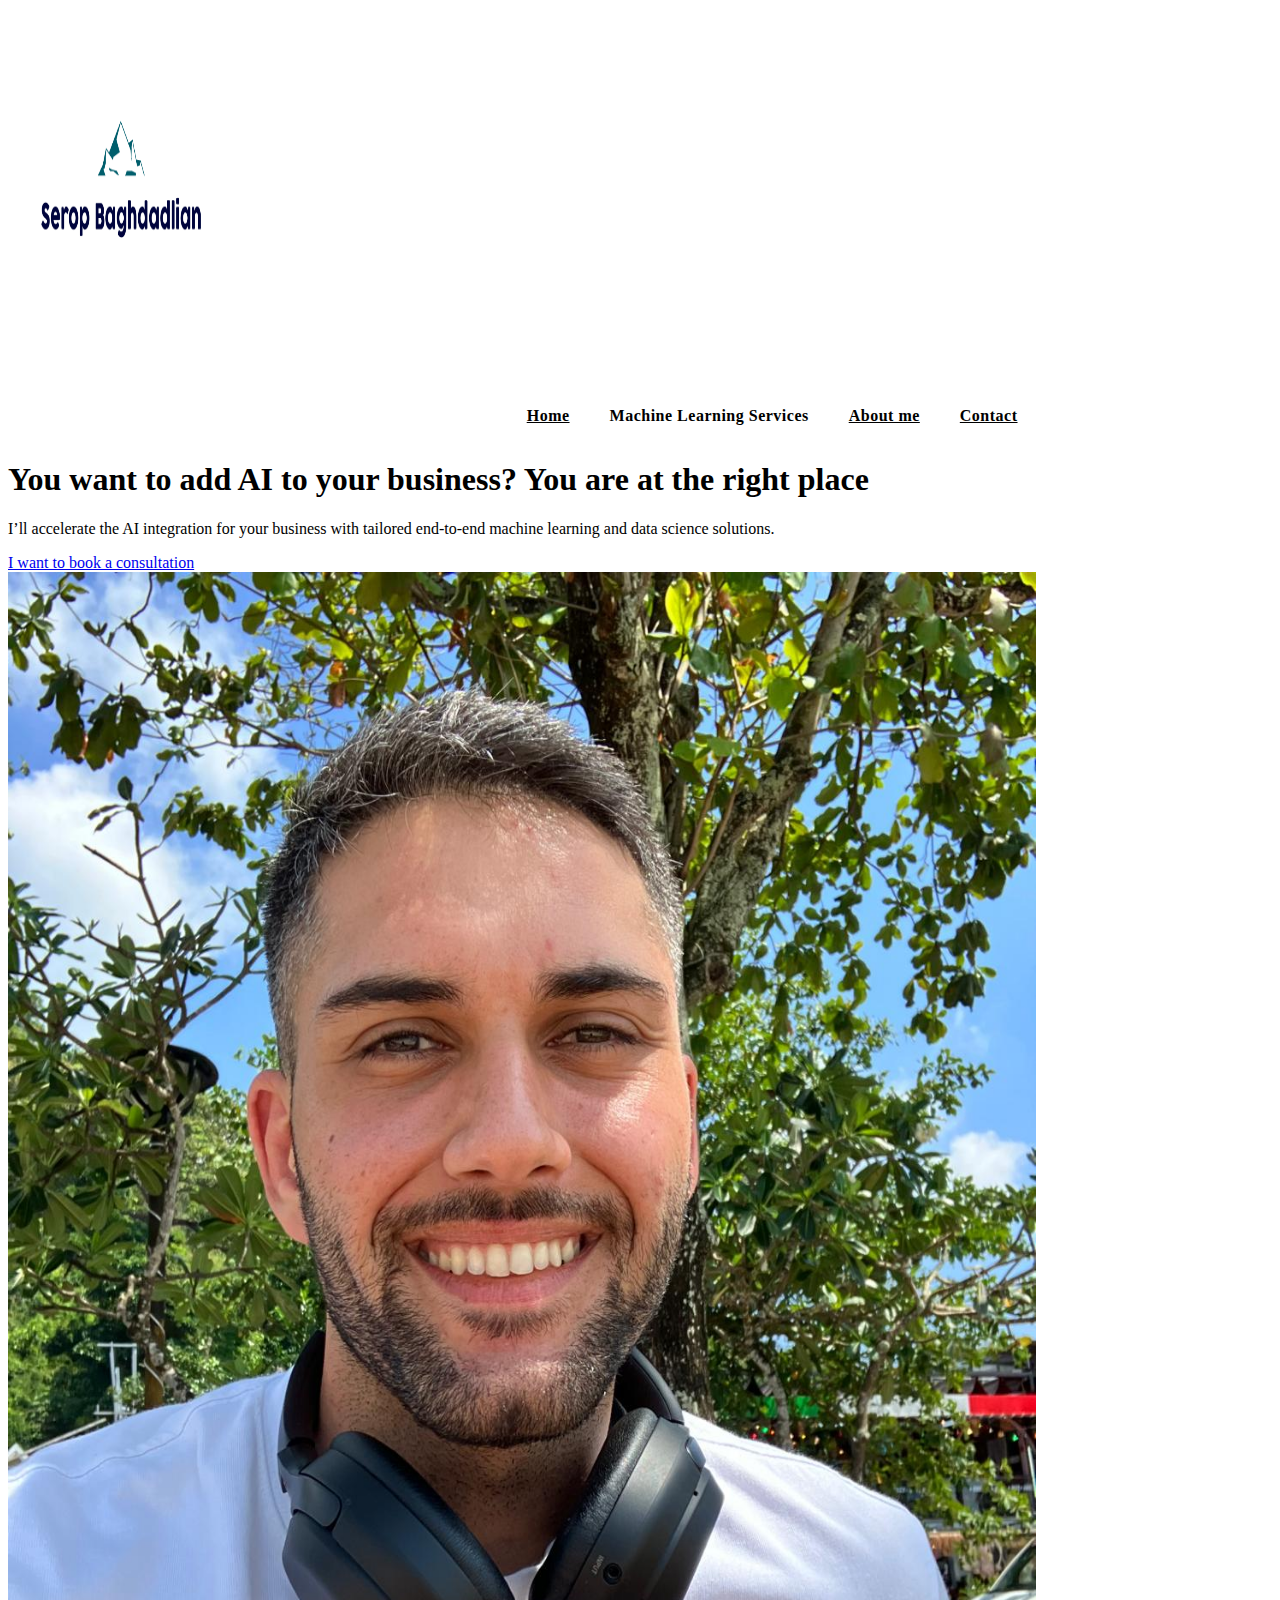
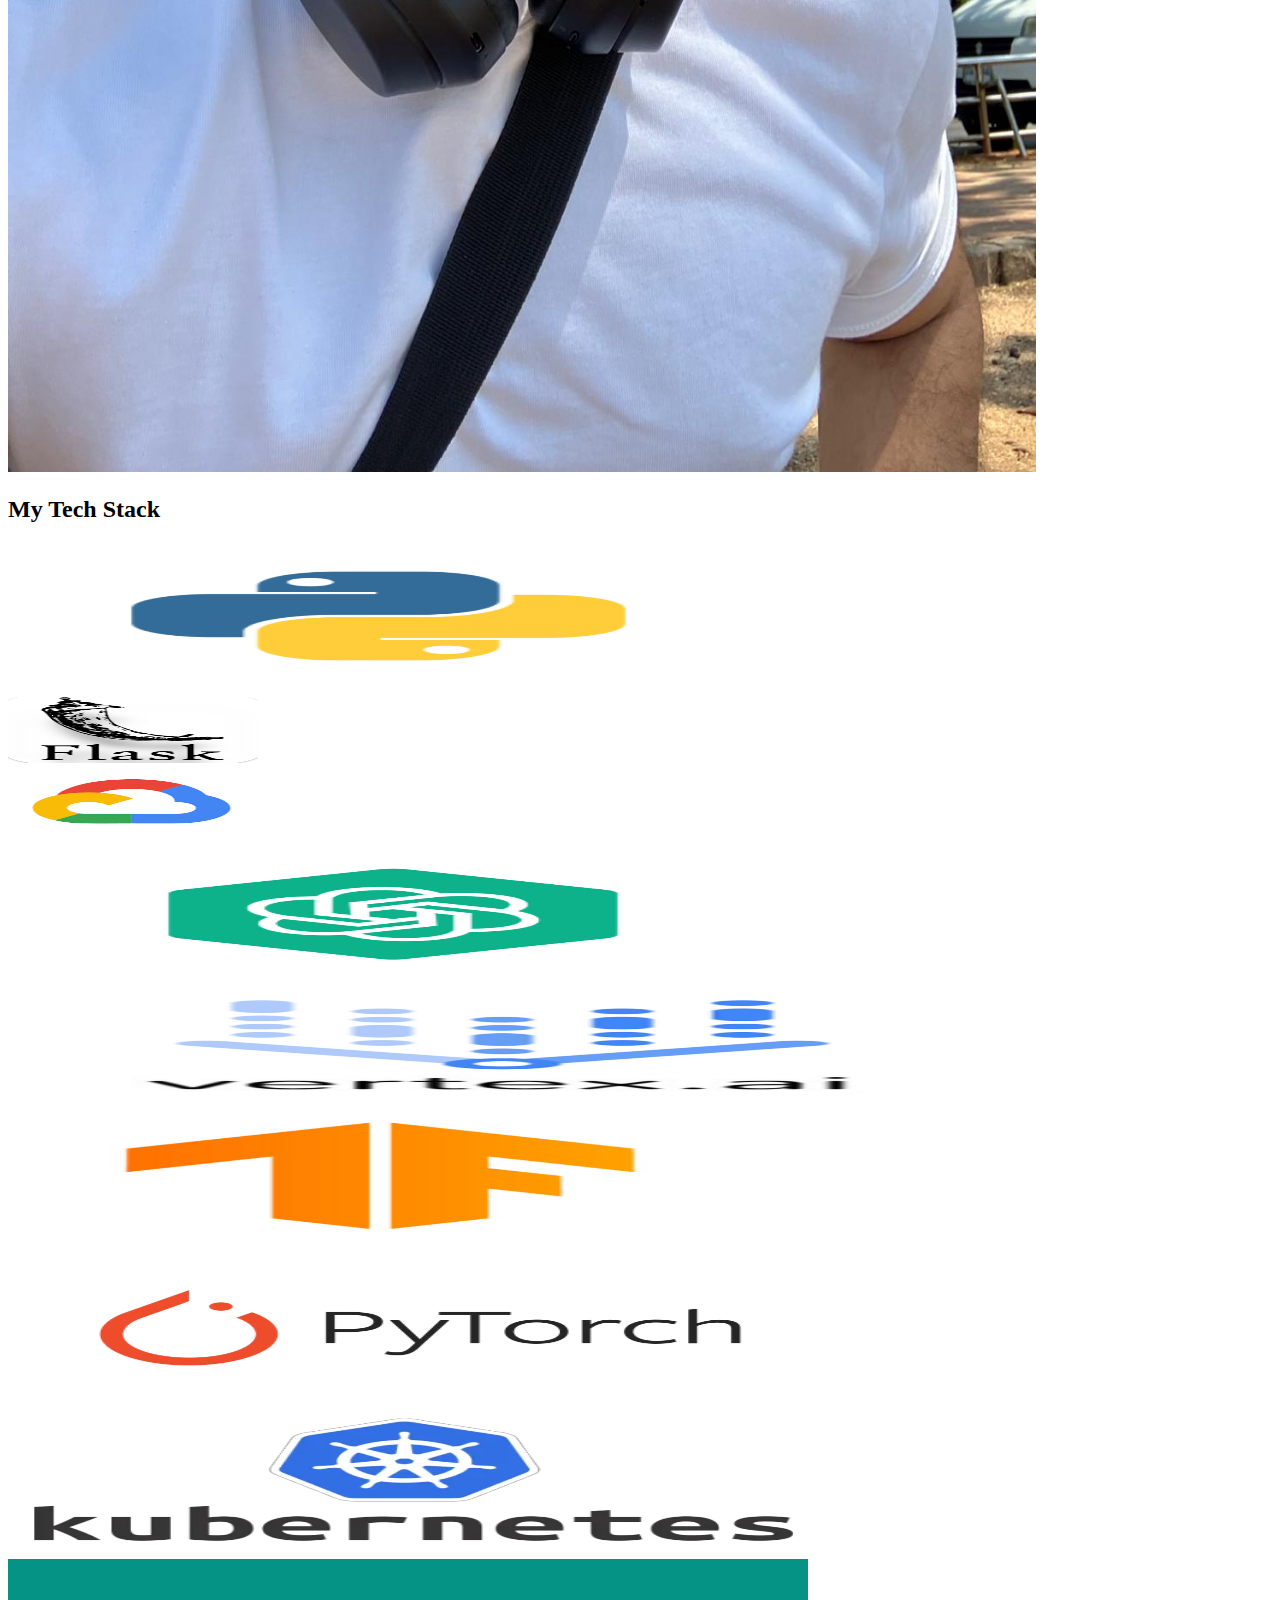
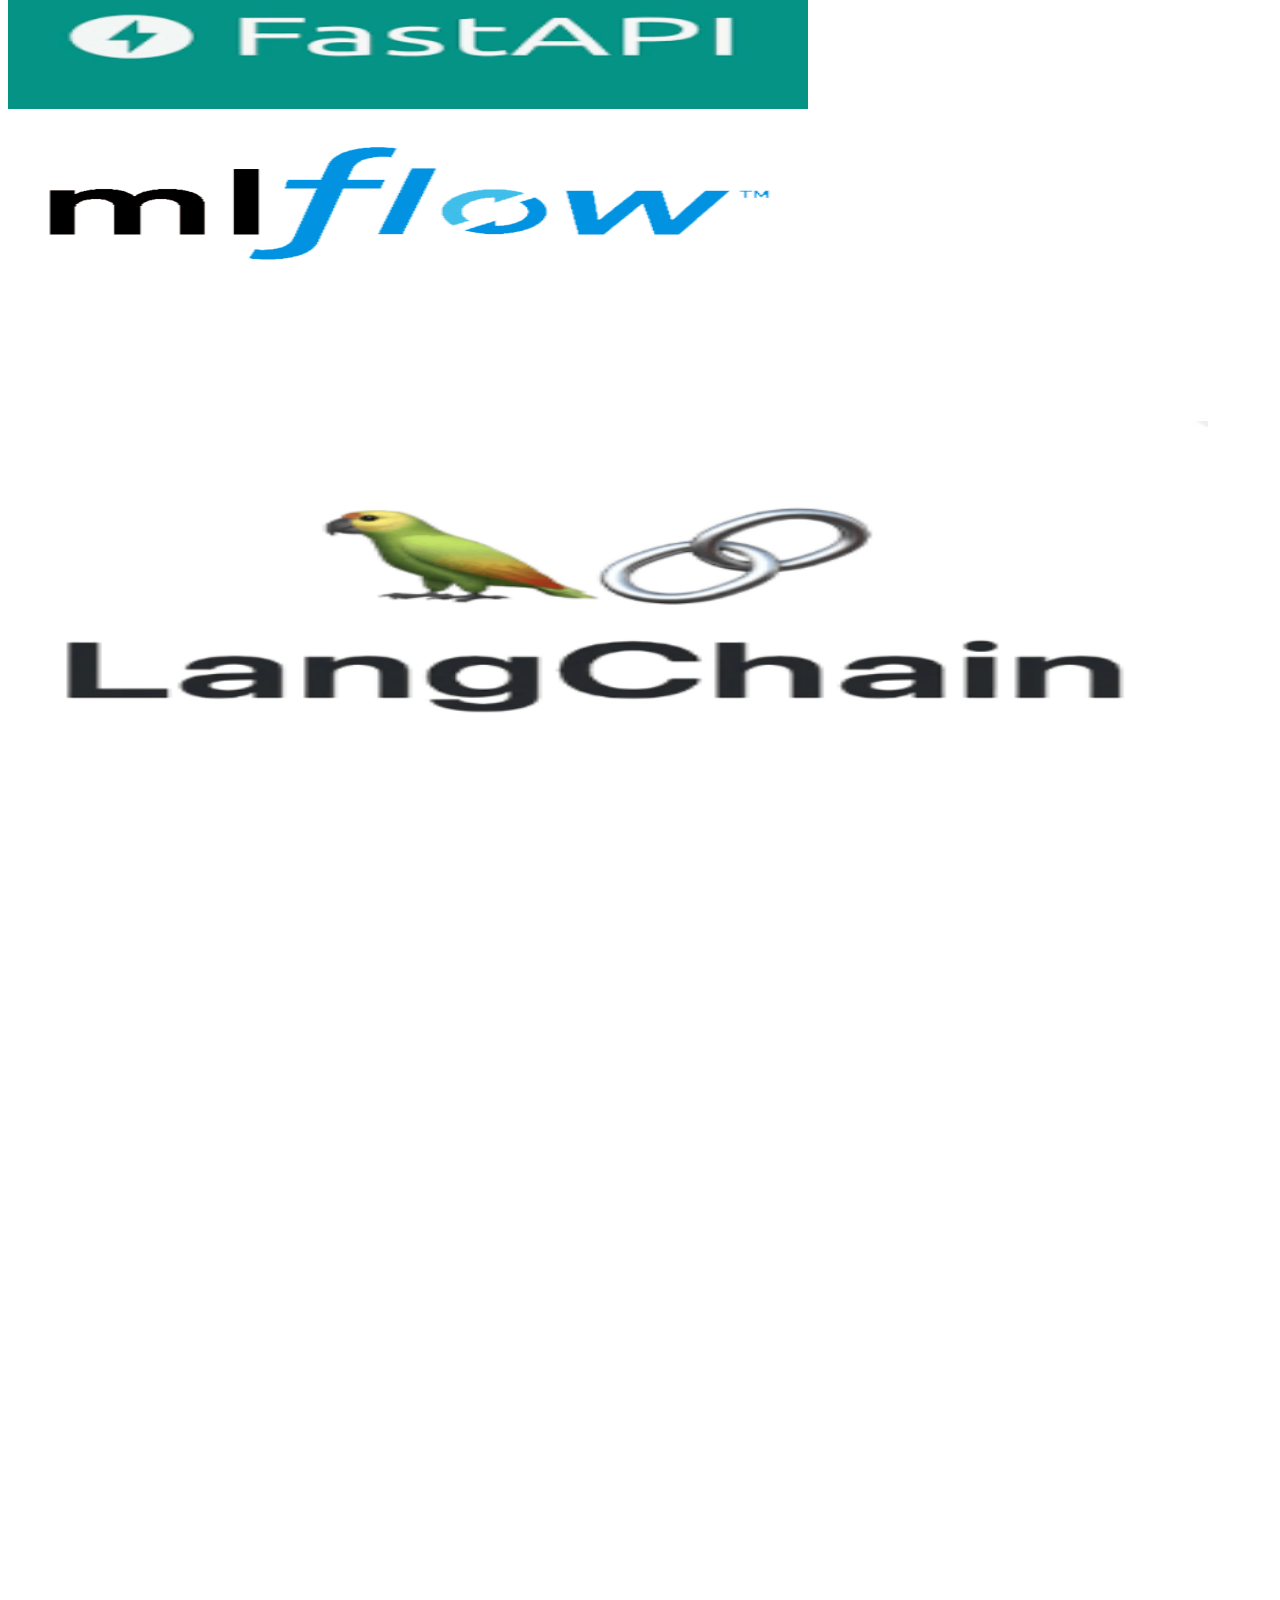
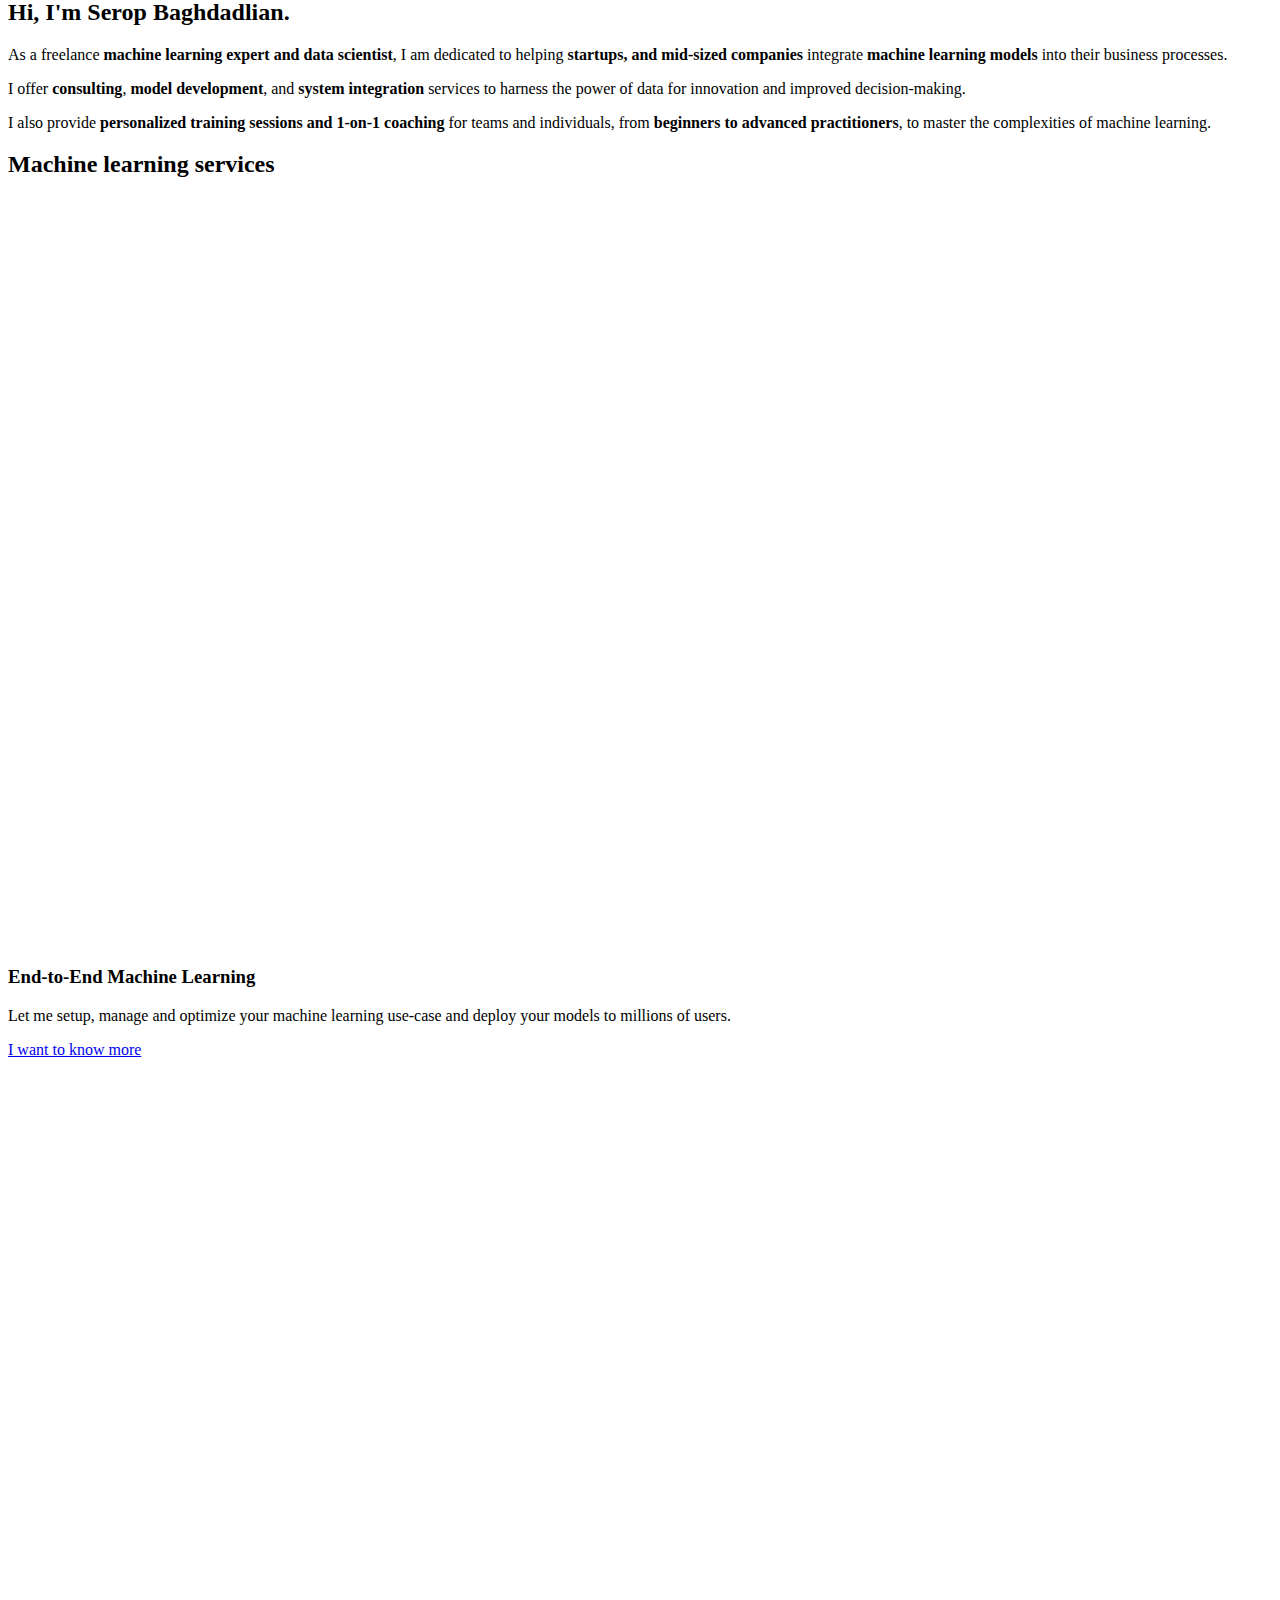
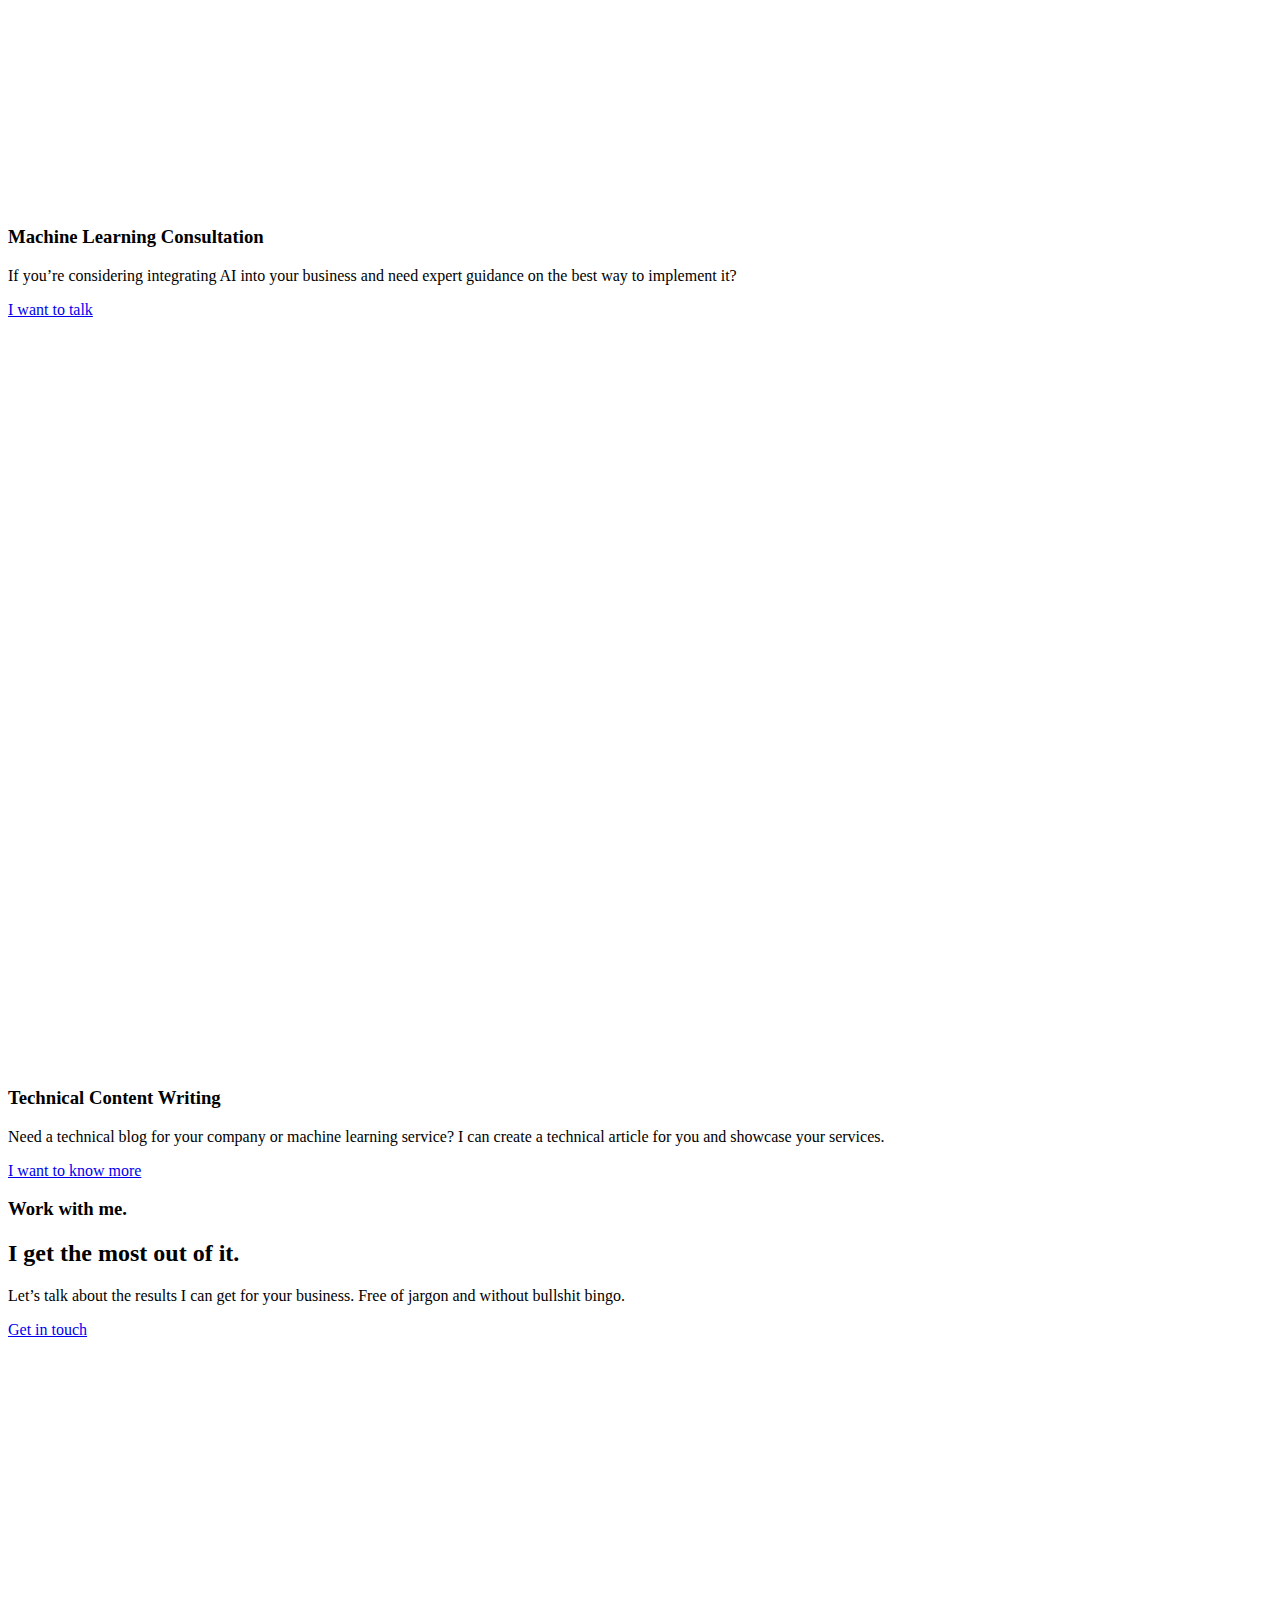
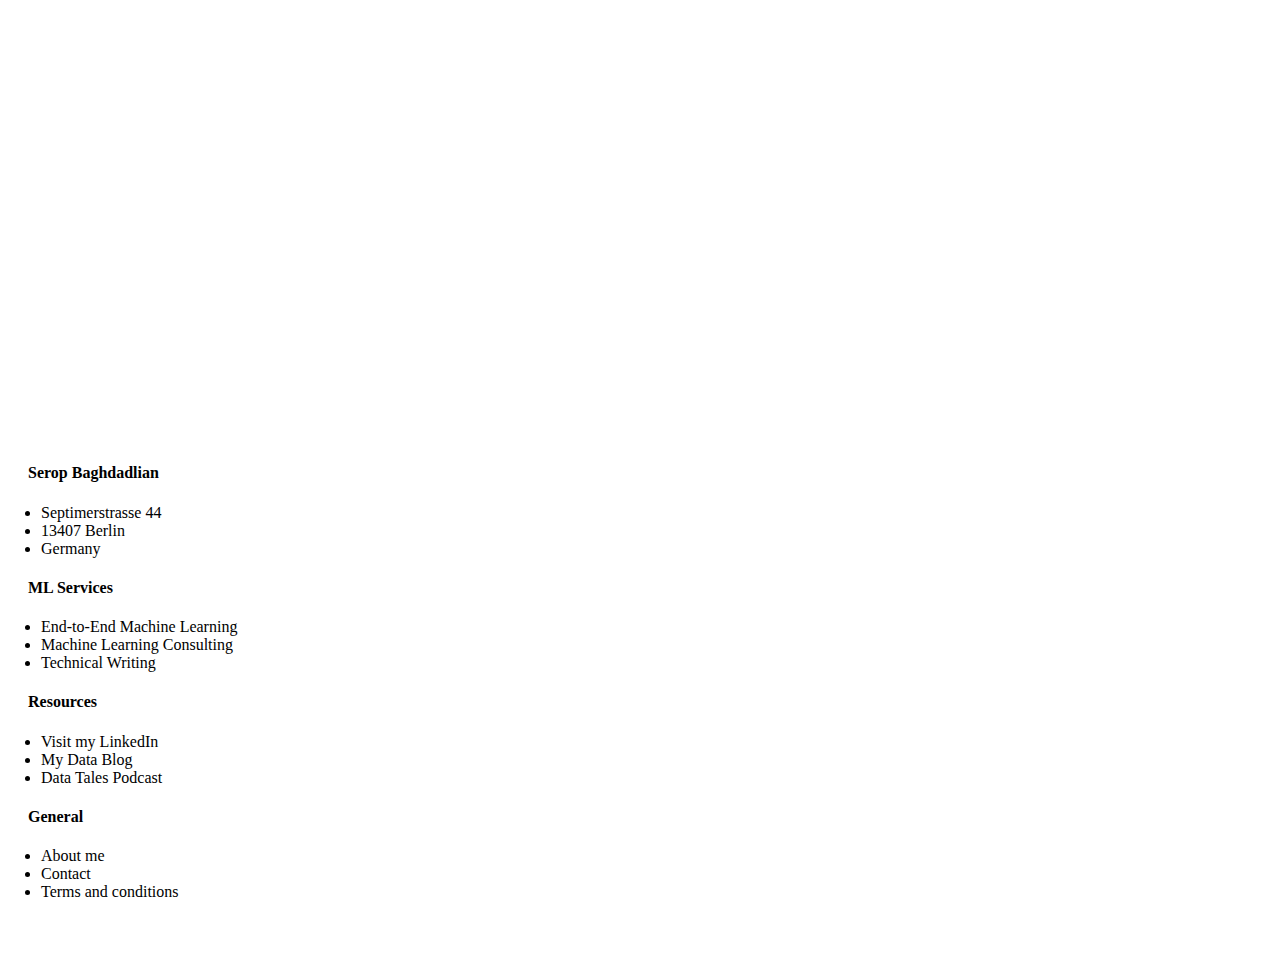
==== commit f5935c9c: "clean up" ====
--- a/index.html
+++ b/index.html
@@ -207,7 +207,7 @@
 					<div class="elementor-button-wrapper">
 			<a class="elementor-button elementor-button-link elementor-size-md" href="https://calendly.com/seropbaghdadlian">
 						<span class="elementor-button-content-wrapper">
-									<span class="elementor-button-text">I want to book a consultation </span>
+									<span class="elementor-button-text">I want to book a consultation</span>
 					</span>
 					</a>
 		</div>
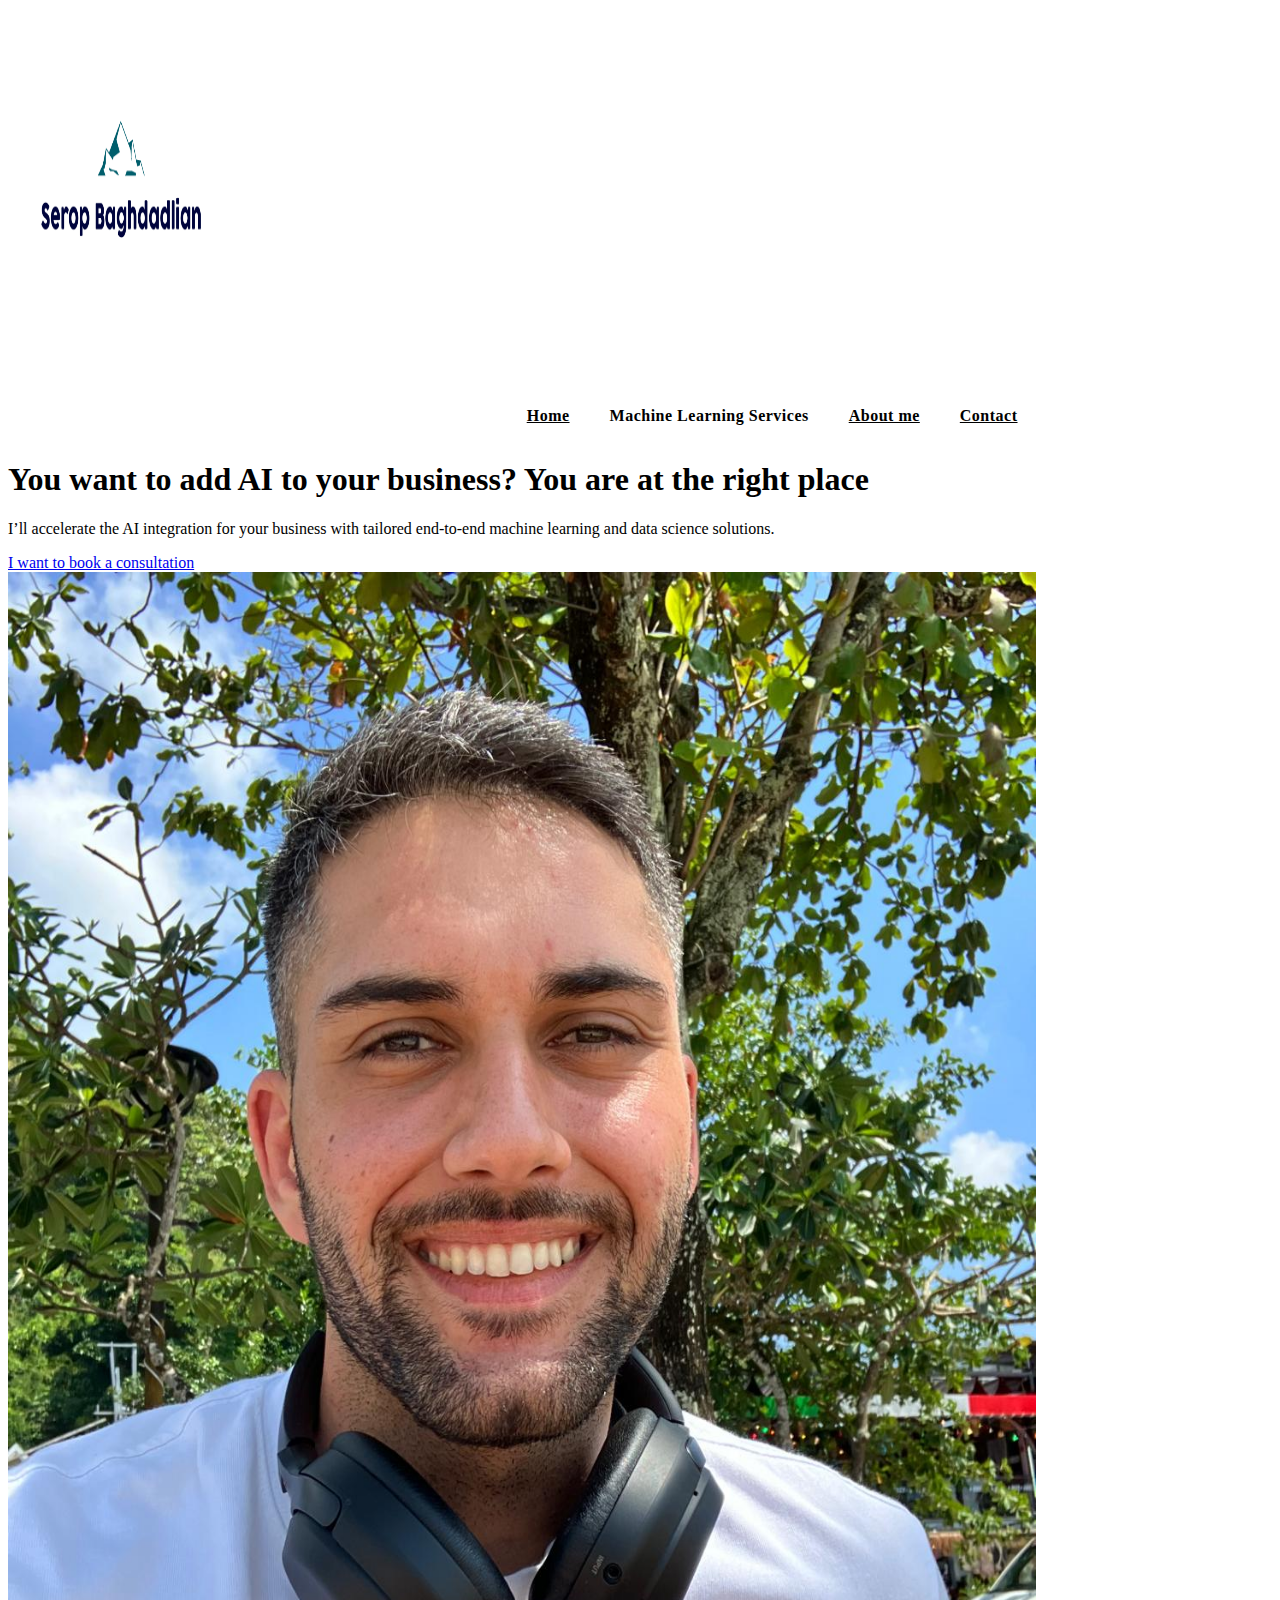
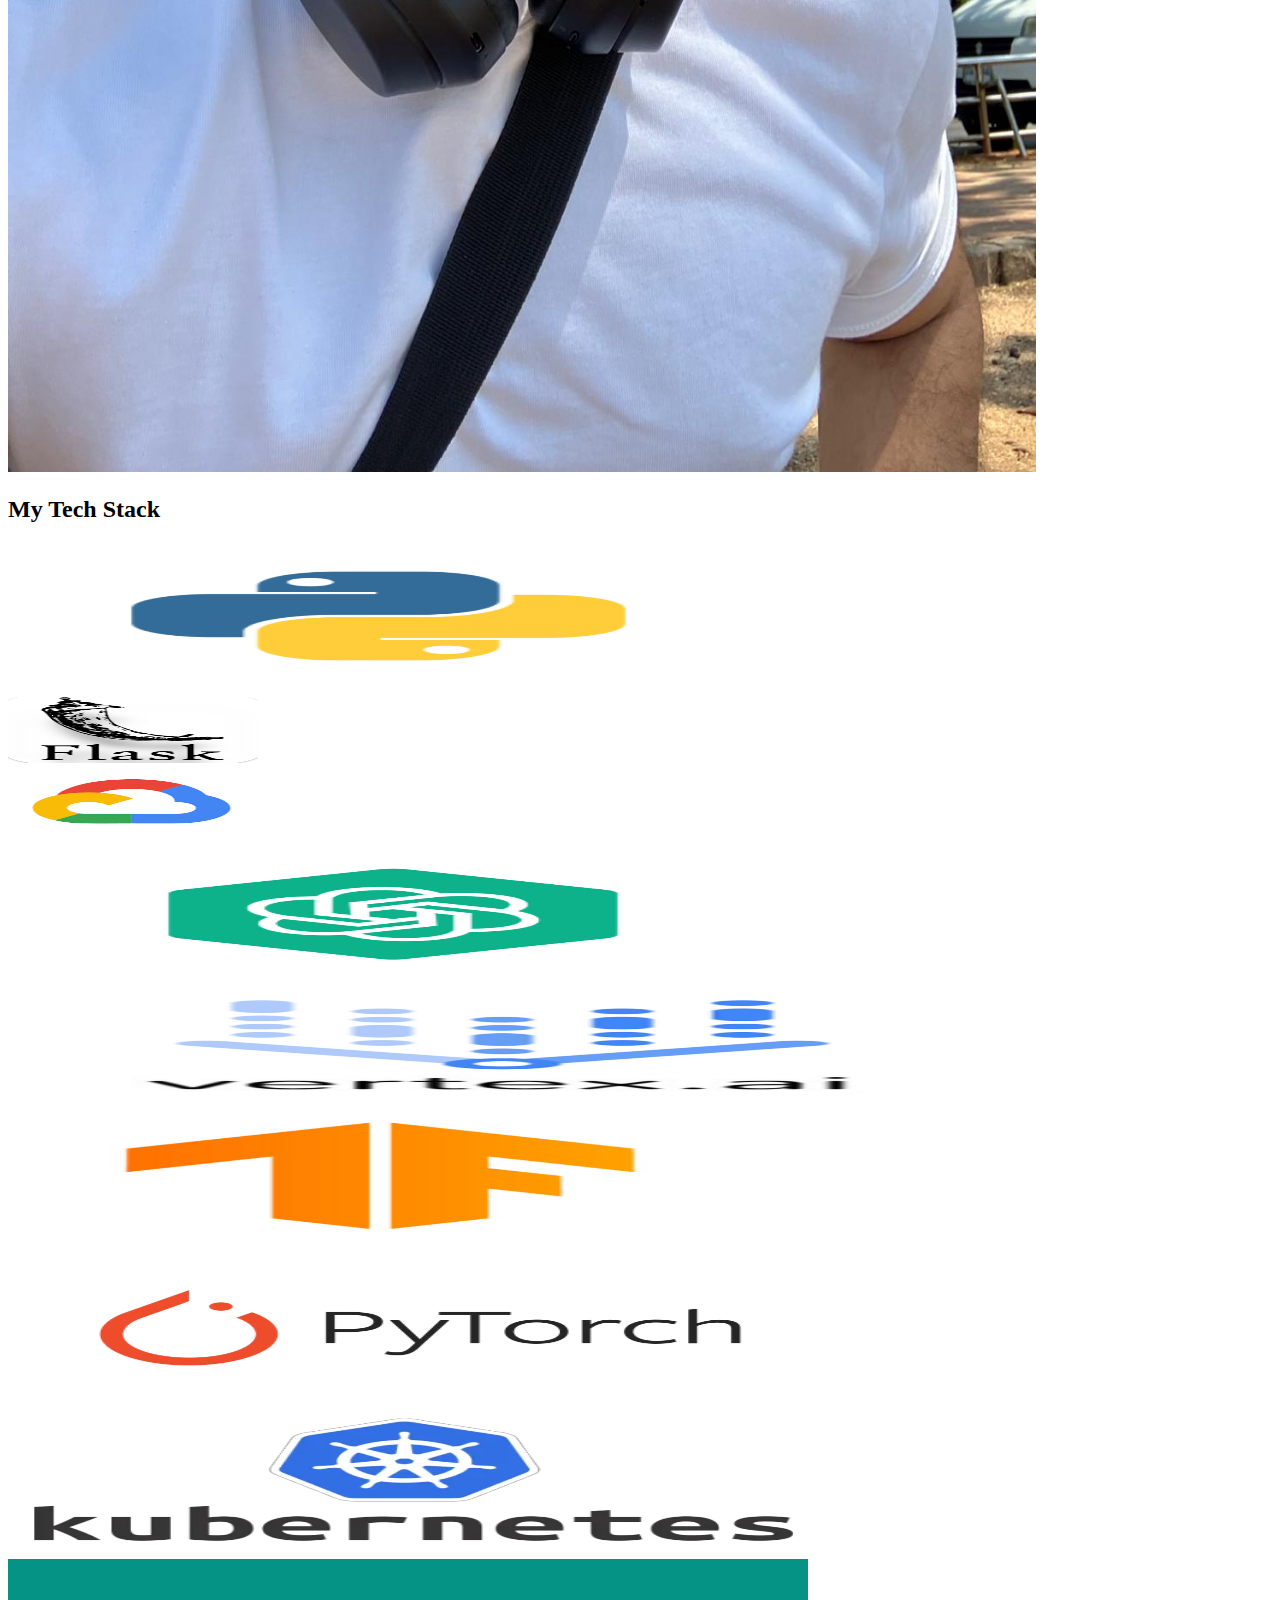
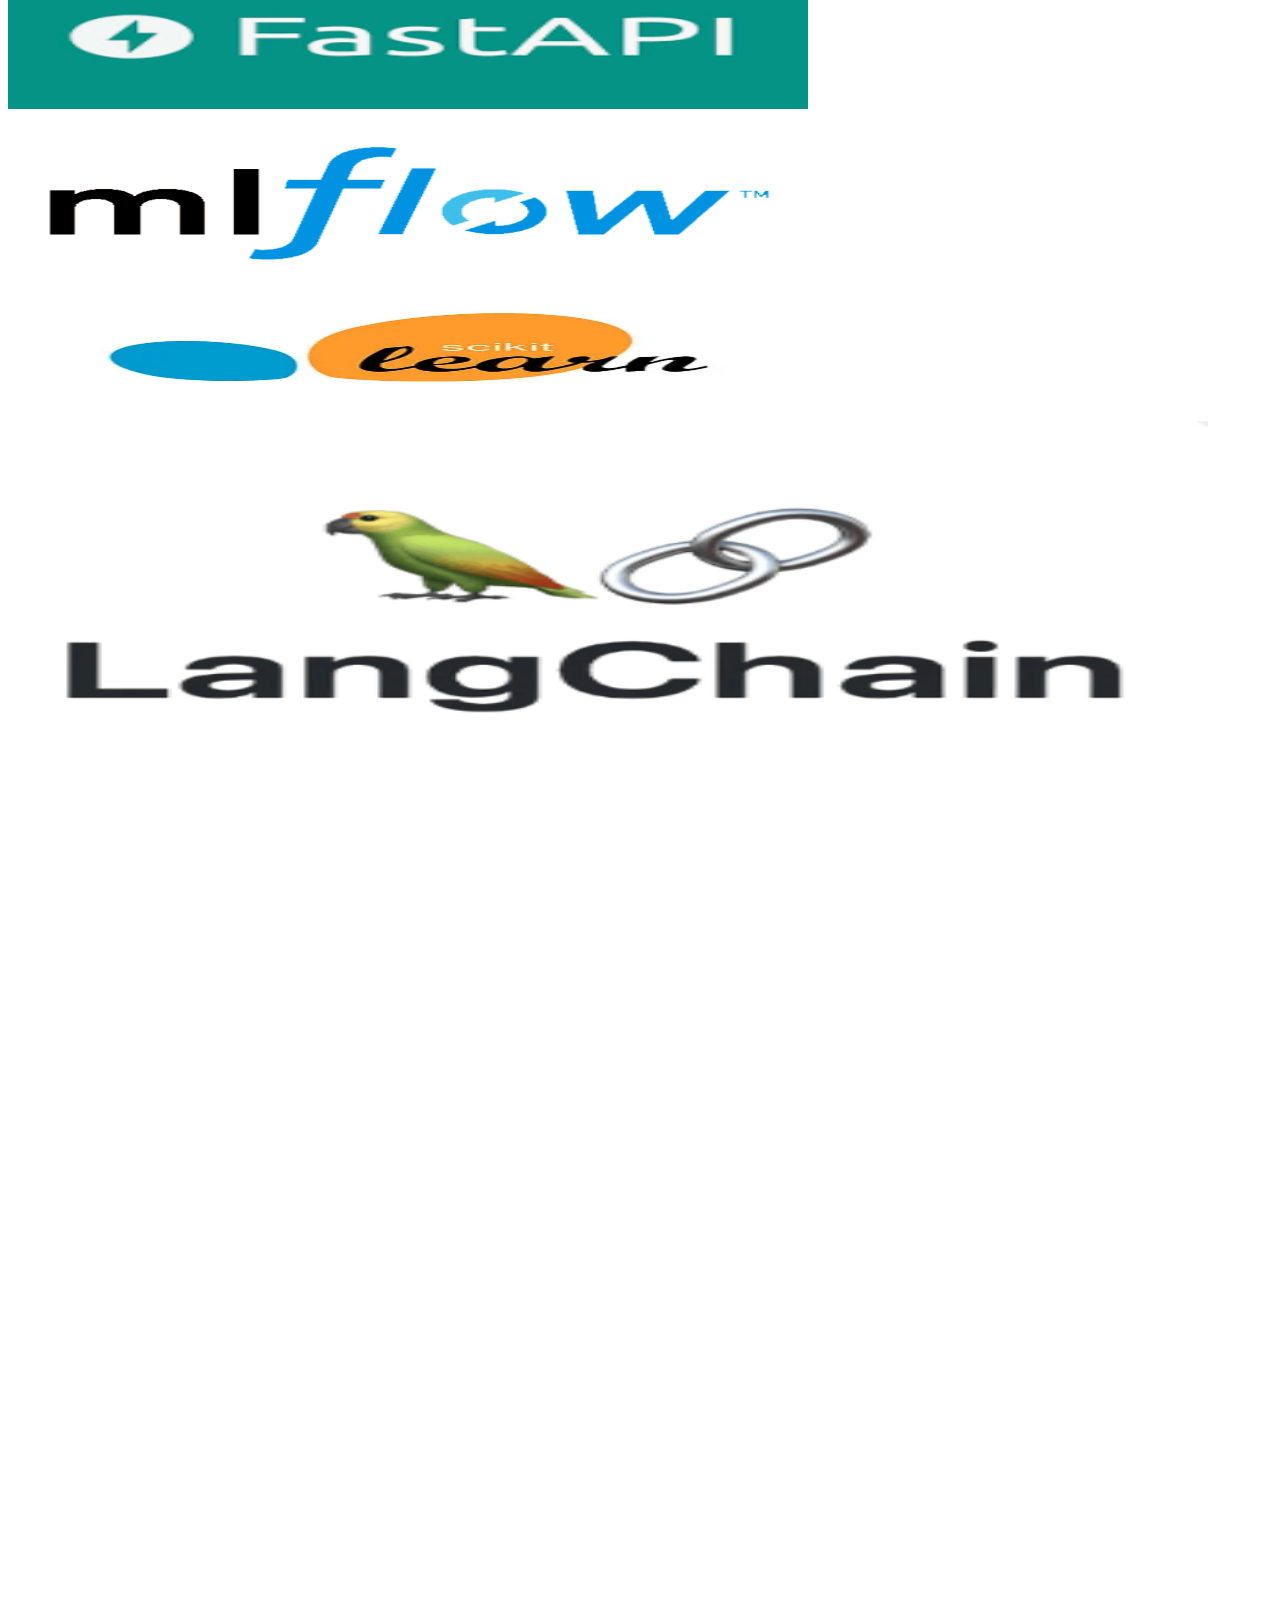
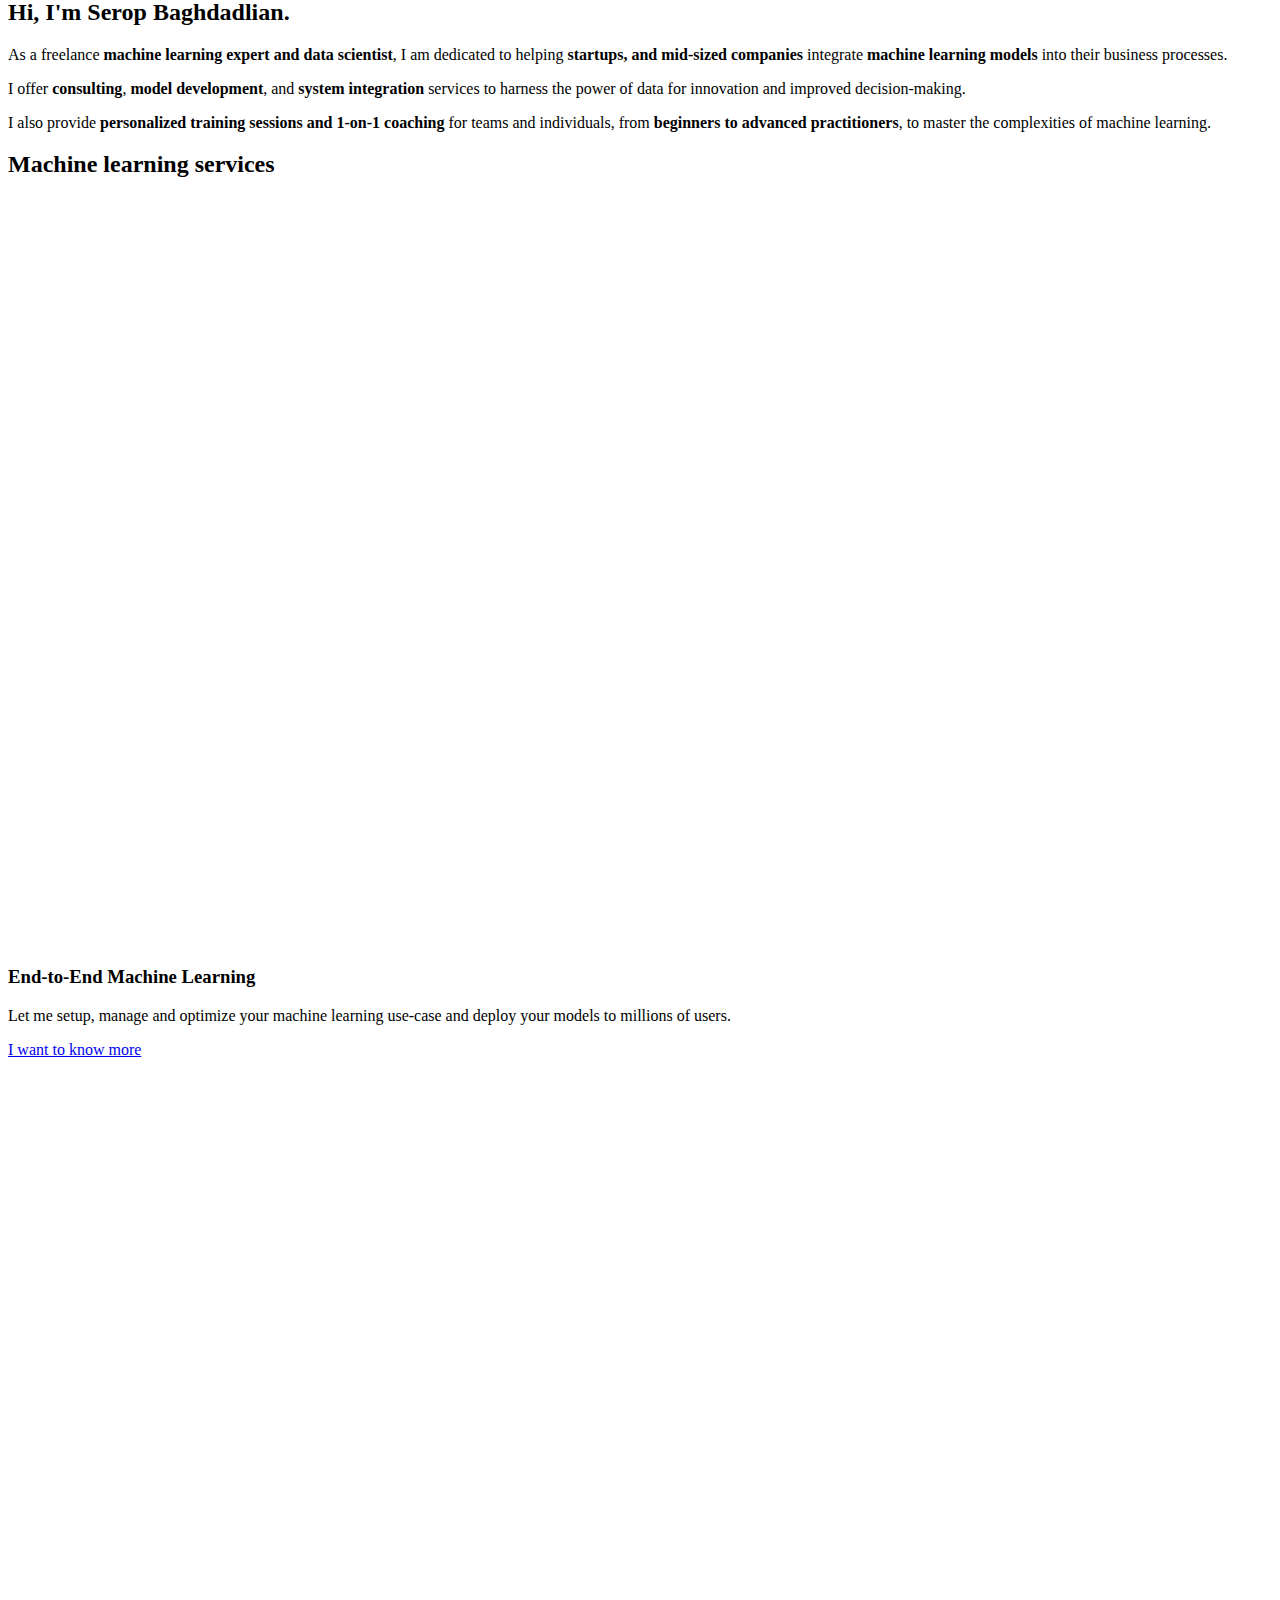
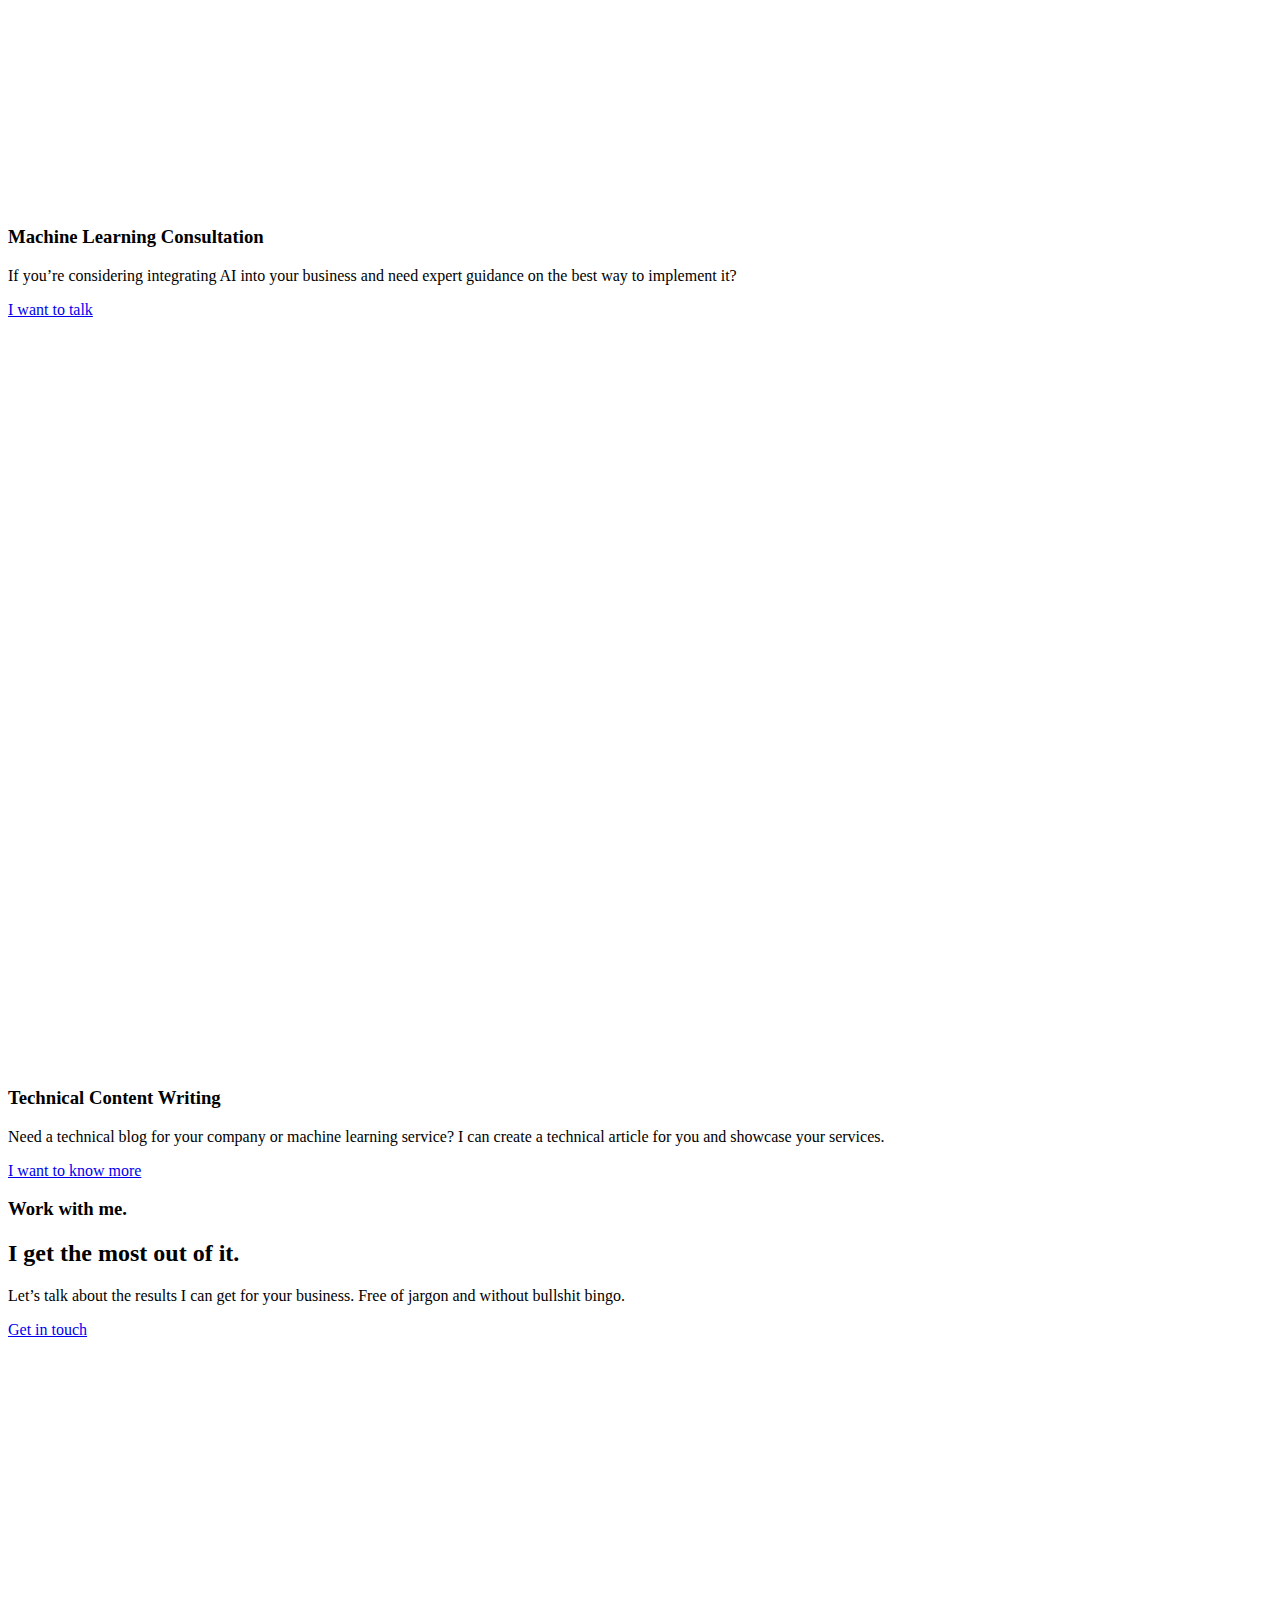
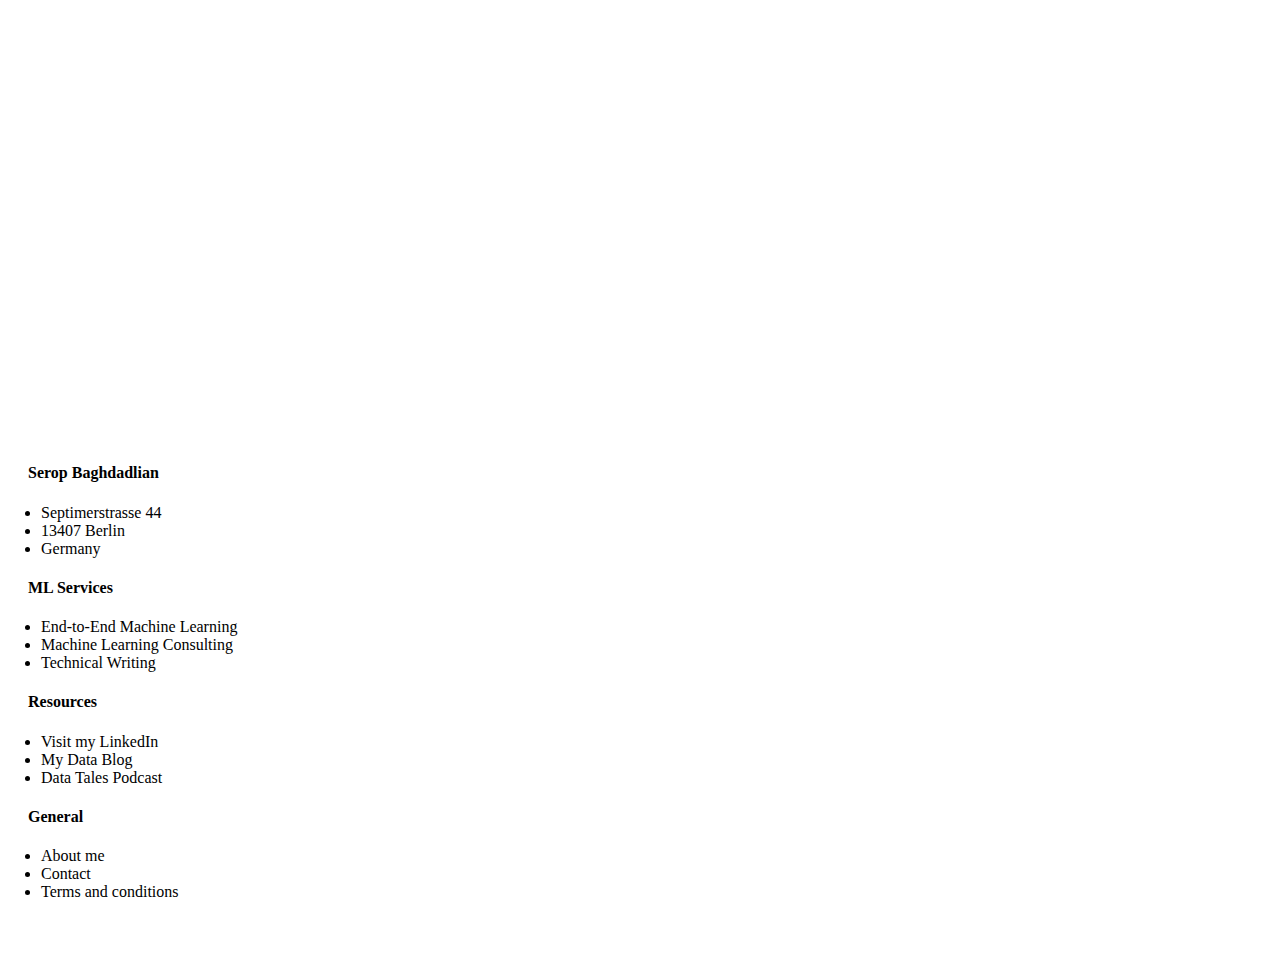
==== commit 52eb4fc5: "push" ====
--- a/index.html
+++ b/index.html
@@ -207,7 +207,7 @@
 					<div class="elementor-button-wrapper">
 			<a class="elementor-button elementor-button-link elementor-size-md" href="https://calendly.com/seropbaghdadlian">
 						<span class="elementor-button-content-wrapper">
-									<span class="elementor-button-text">I want to book a consultation</span>
+									<span class="elementor-button-text">I want to book a consultation </span>
 					</span>
 					</a>
 		</div>
@@ -365,7 +365,7 @@
 				</div>
 				<div class="elementor-element elementor-element-4c90f8b elementor-widget elementor-widget-image" data-id="4c90f8b" data-element_type="widget" data-widget_type="image.default">
 				<div class="elementor-widget-container">
-													<img loading="lazy" decoding="async" width="800" height="800" src="./images/image.jpeg" class="attachment-large size-large wp-image-700" alt=""  sizes="(max-width: 800px) 100vw, 800px" />													</div>
+													<img loading="lazy" decoding="async" width="800" height="800" src="./images/me5.jpeg" class="attachment-large size-large wp-image-700" alt=""  sizes="(max-width: 800px) 100vw, 800px" />													</div>
 				</div>
 					</div>
 		</div>
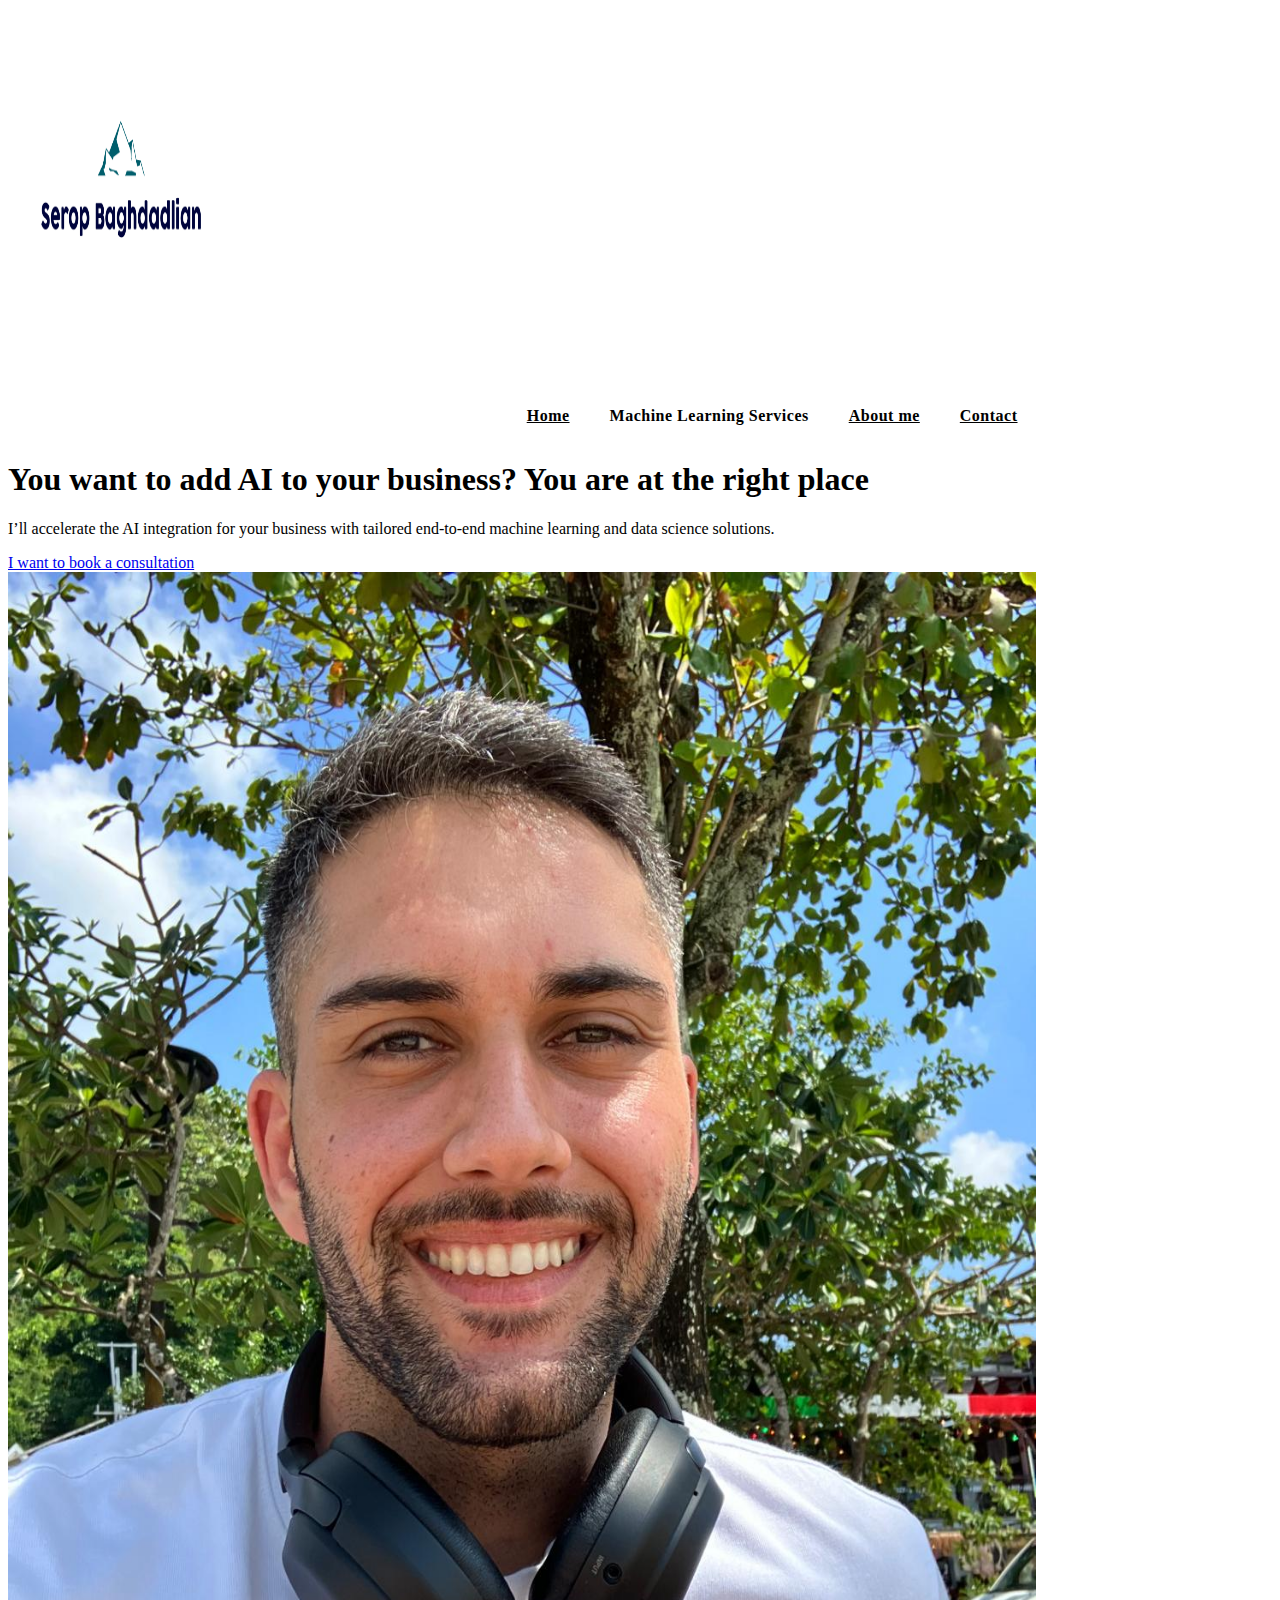
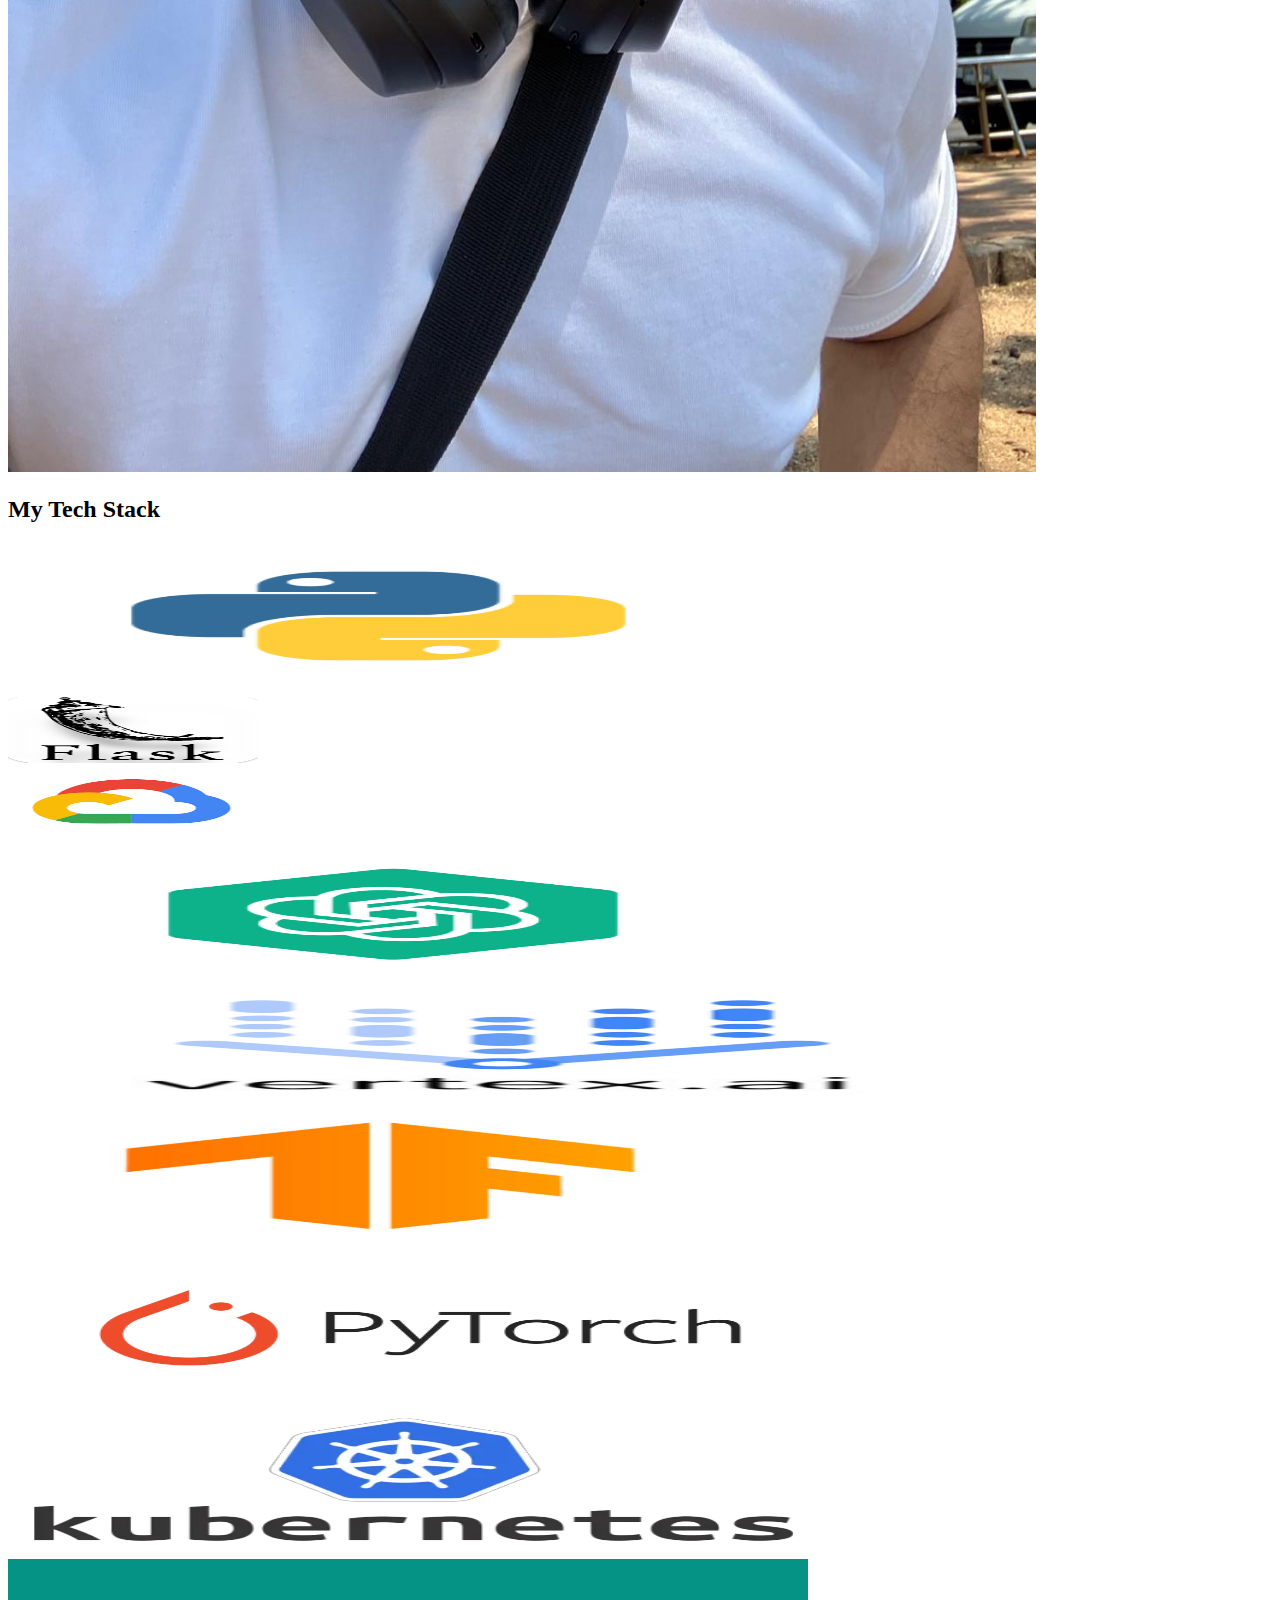
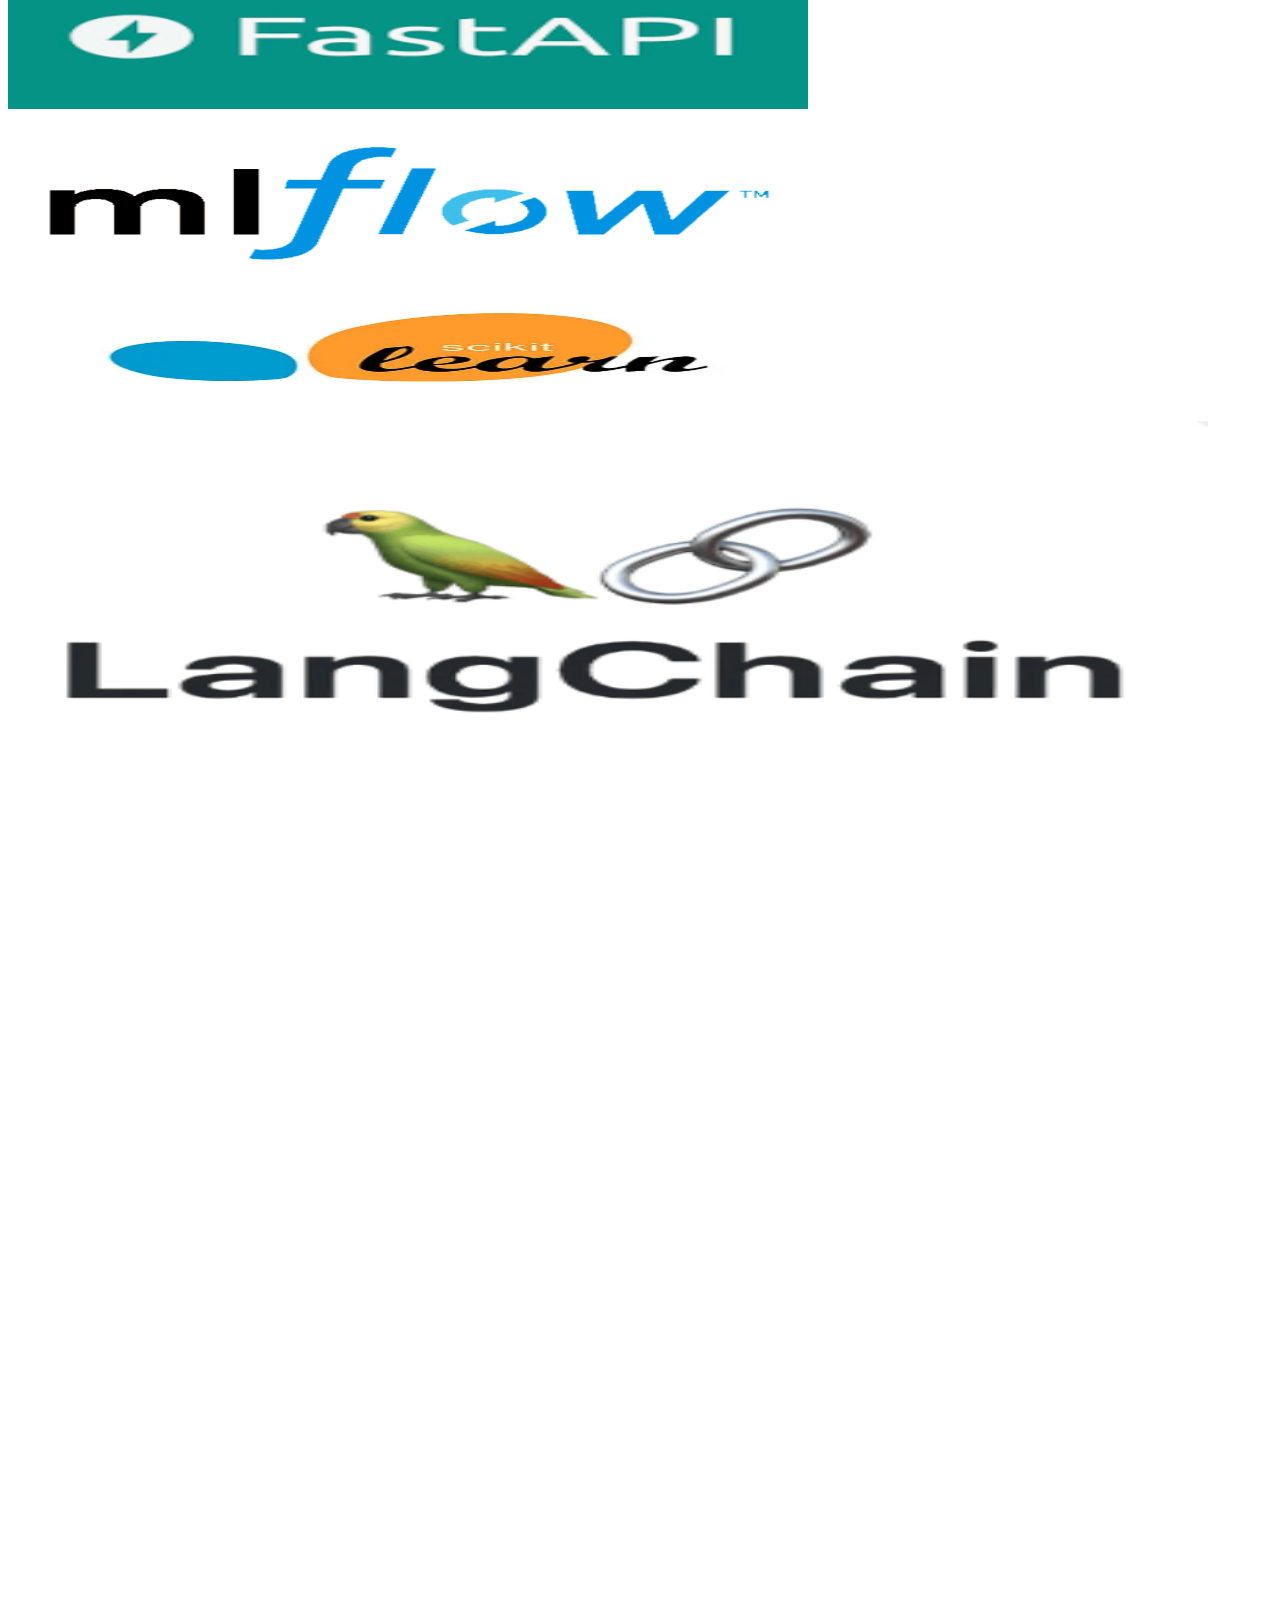
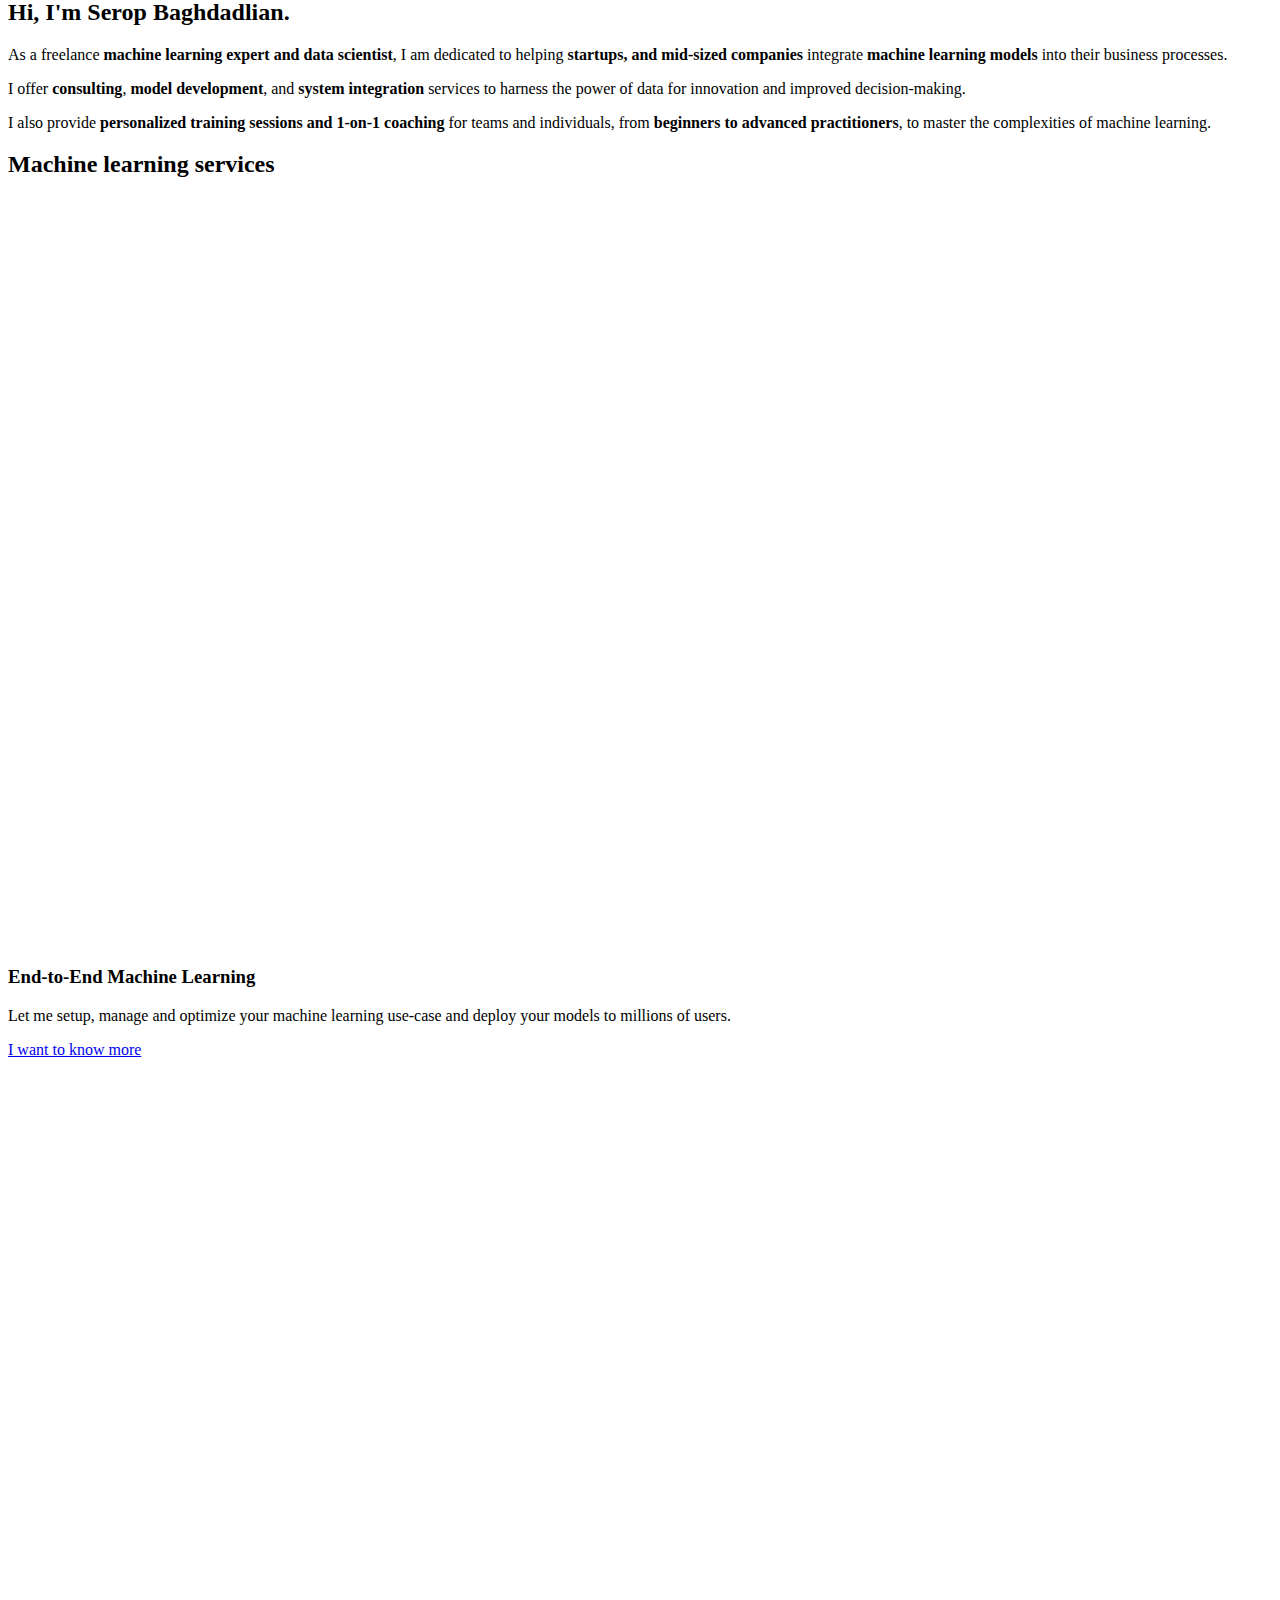
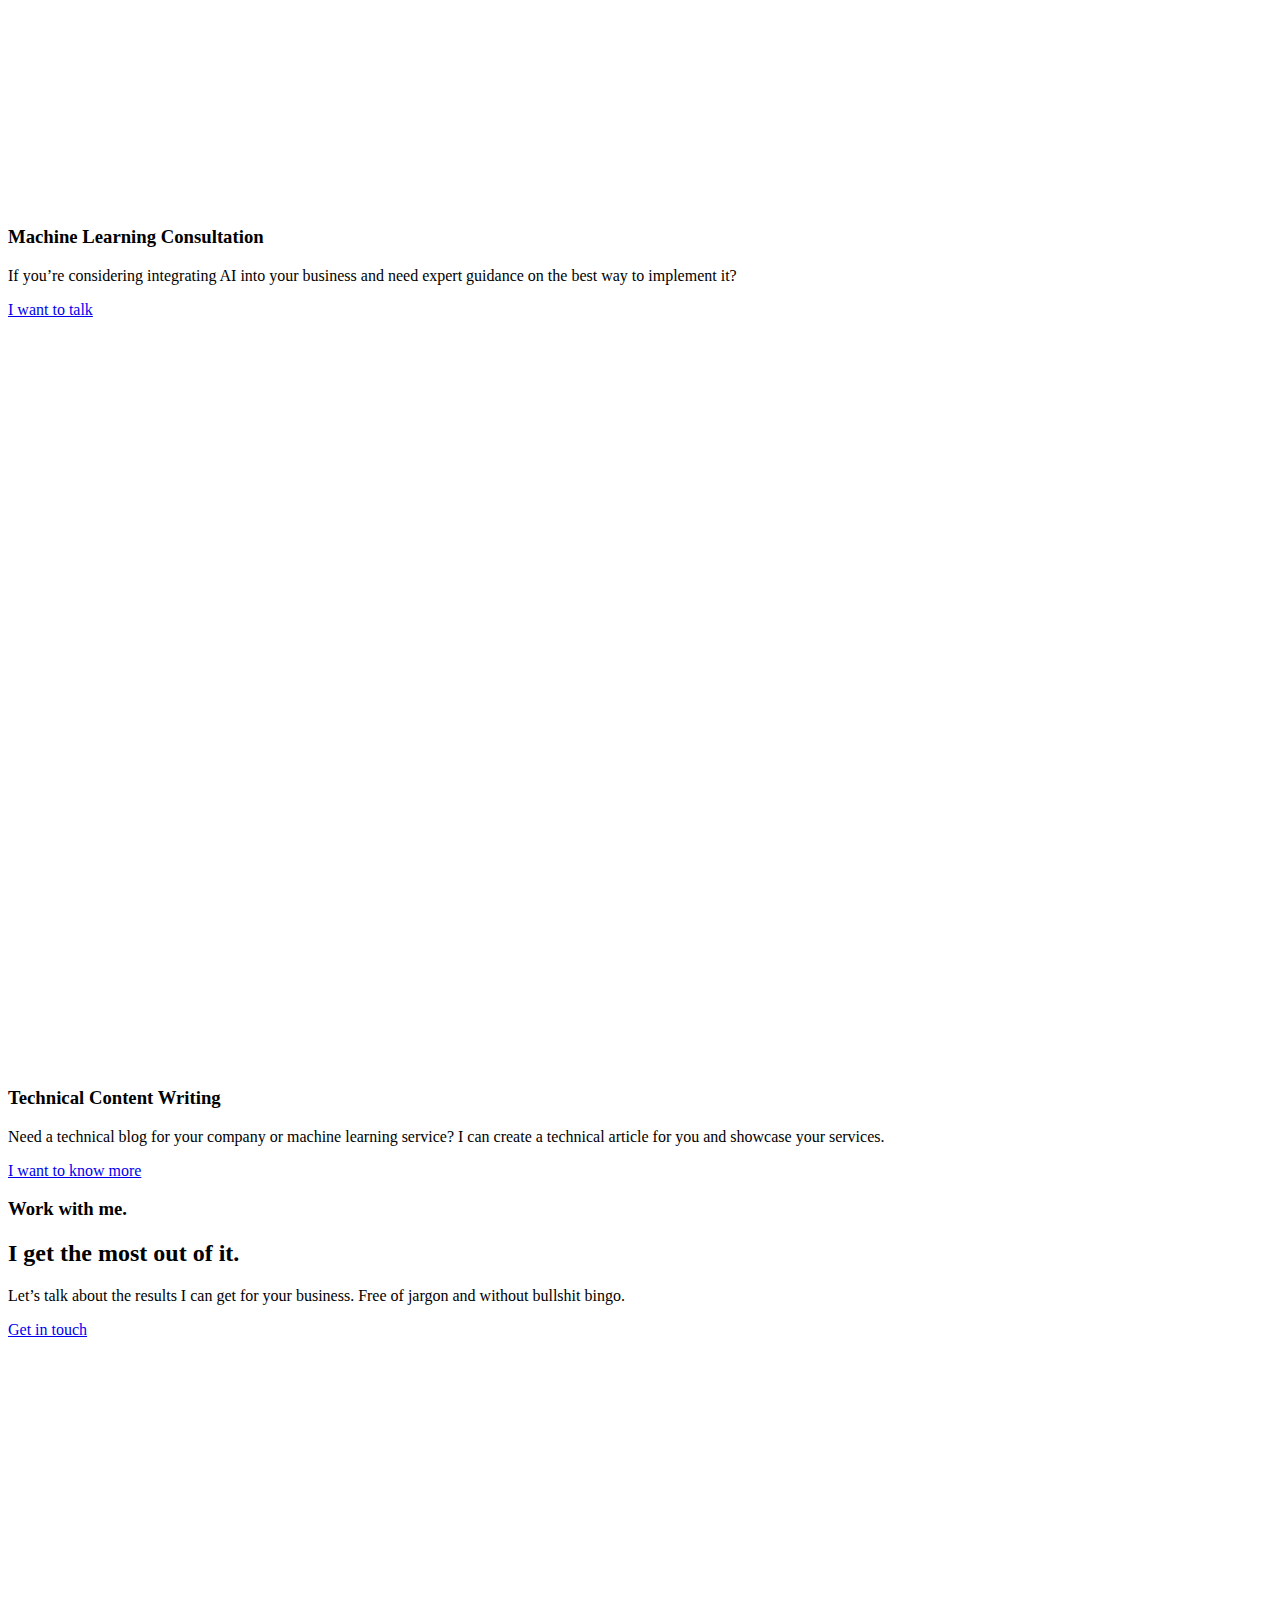
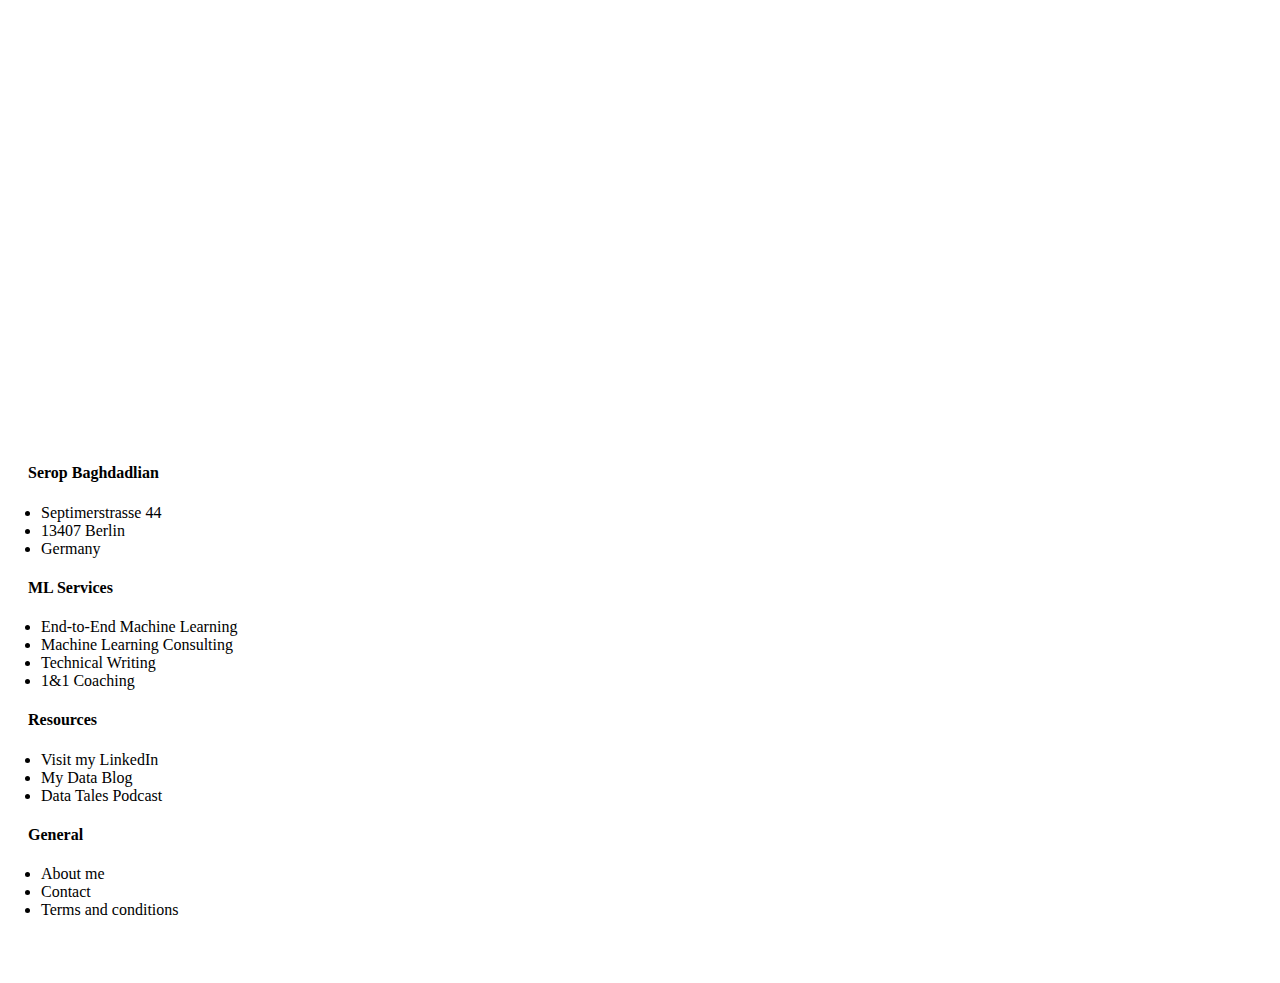
==== commit 8db50ed9: "add coaching" ====
--- a/index.html
+++ b/index.html
@@ -143,6 +143,7 @@
 	<li class="menu-item menu-item-type-post_type menu-item-object-page menu-item-1006"><a href="./e2e_machine_learning_service.html" class="elementor-sub-item">End-to-End Machine Learning</a></li>
 	<li class="menu-item menu-item-type-custom menu-item-object-custom menu-item-1025"><a href="./consulting.html" class="elementor-sub-item">Machine Learning Consultation</a></li>
 	<li class="menu-item menu-item-type-post_type menu-item-object-page menu-item-1009"><a href="./technical_writing.html" class="elementor-sub-item">Technical Writing</a></li>
+	<li class="menu-item menu-item-type-post_type menu-item-object-page menu-item-1009"><a href="./coaching.html" class="elementor-sub-item">1&1 Coaching</a></li>
 </ul>
 </li>
 
@@ -164,6 +165,7 @@
 	<li class="menu-item menu-item-type-custom menu-item-object-custom menu-item-1025"><a href="./consulting.html" class="elementor-sub-item" tabindex="-1">Machine Learning Consultation</a></li>
 	<li class="menu-item menu-item-type-post_type menu-item-object-page menu-item-1007"><a href="./technical_writing.html" class="elementor-sub-item" tabindex="-1">Technical Writing</a></li>
 	<li class="menu-item menu-item-type-post_type menu-item-object-page menu-item-1006"><a href="./e2e_machine_learning_service.html" class="elementor-sub-item" tabindex="-1">End-to-End Machine Learning </a></li>
+	<li class="menu-item menu-item-type-post_type menu-item-object-page menu-item-1006"><a href="./coaching.html" class="elementor-sub-item" tabindex="-1">1&1 Coaching </a></li>
 
 </ul>
 </li>
@@ -617,6 +619,12 @@
 											<span class="elementor-icon-list-text">Technical Writing</span>
 											</a>
 									</li>
+									<li class="elementor-icon-list-item">
+										<a href="./coaching.html">
+
+										<span class="elementor-icon-list-text">1&1 Coaching</span>
+										</a>
+								</li>
 						</ul>
 				</div>
 				</div>
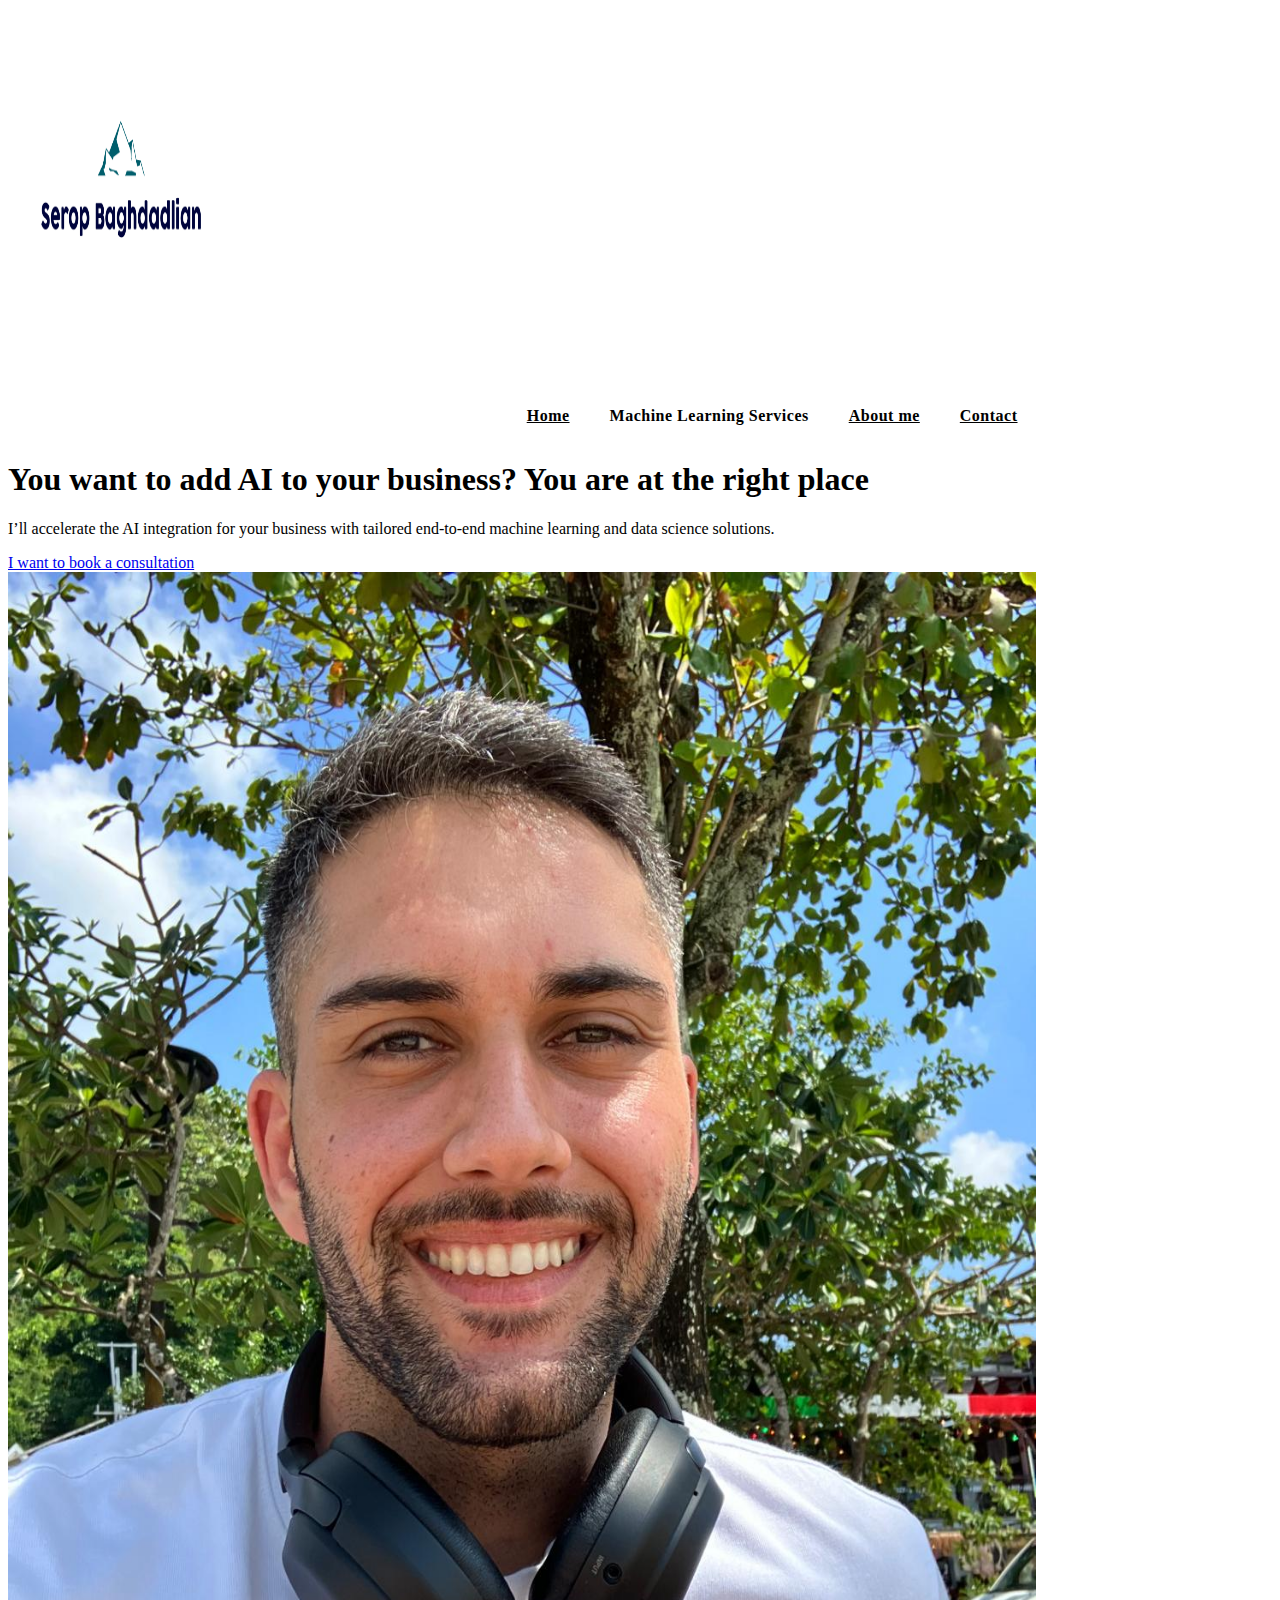
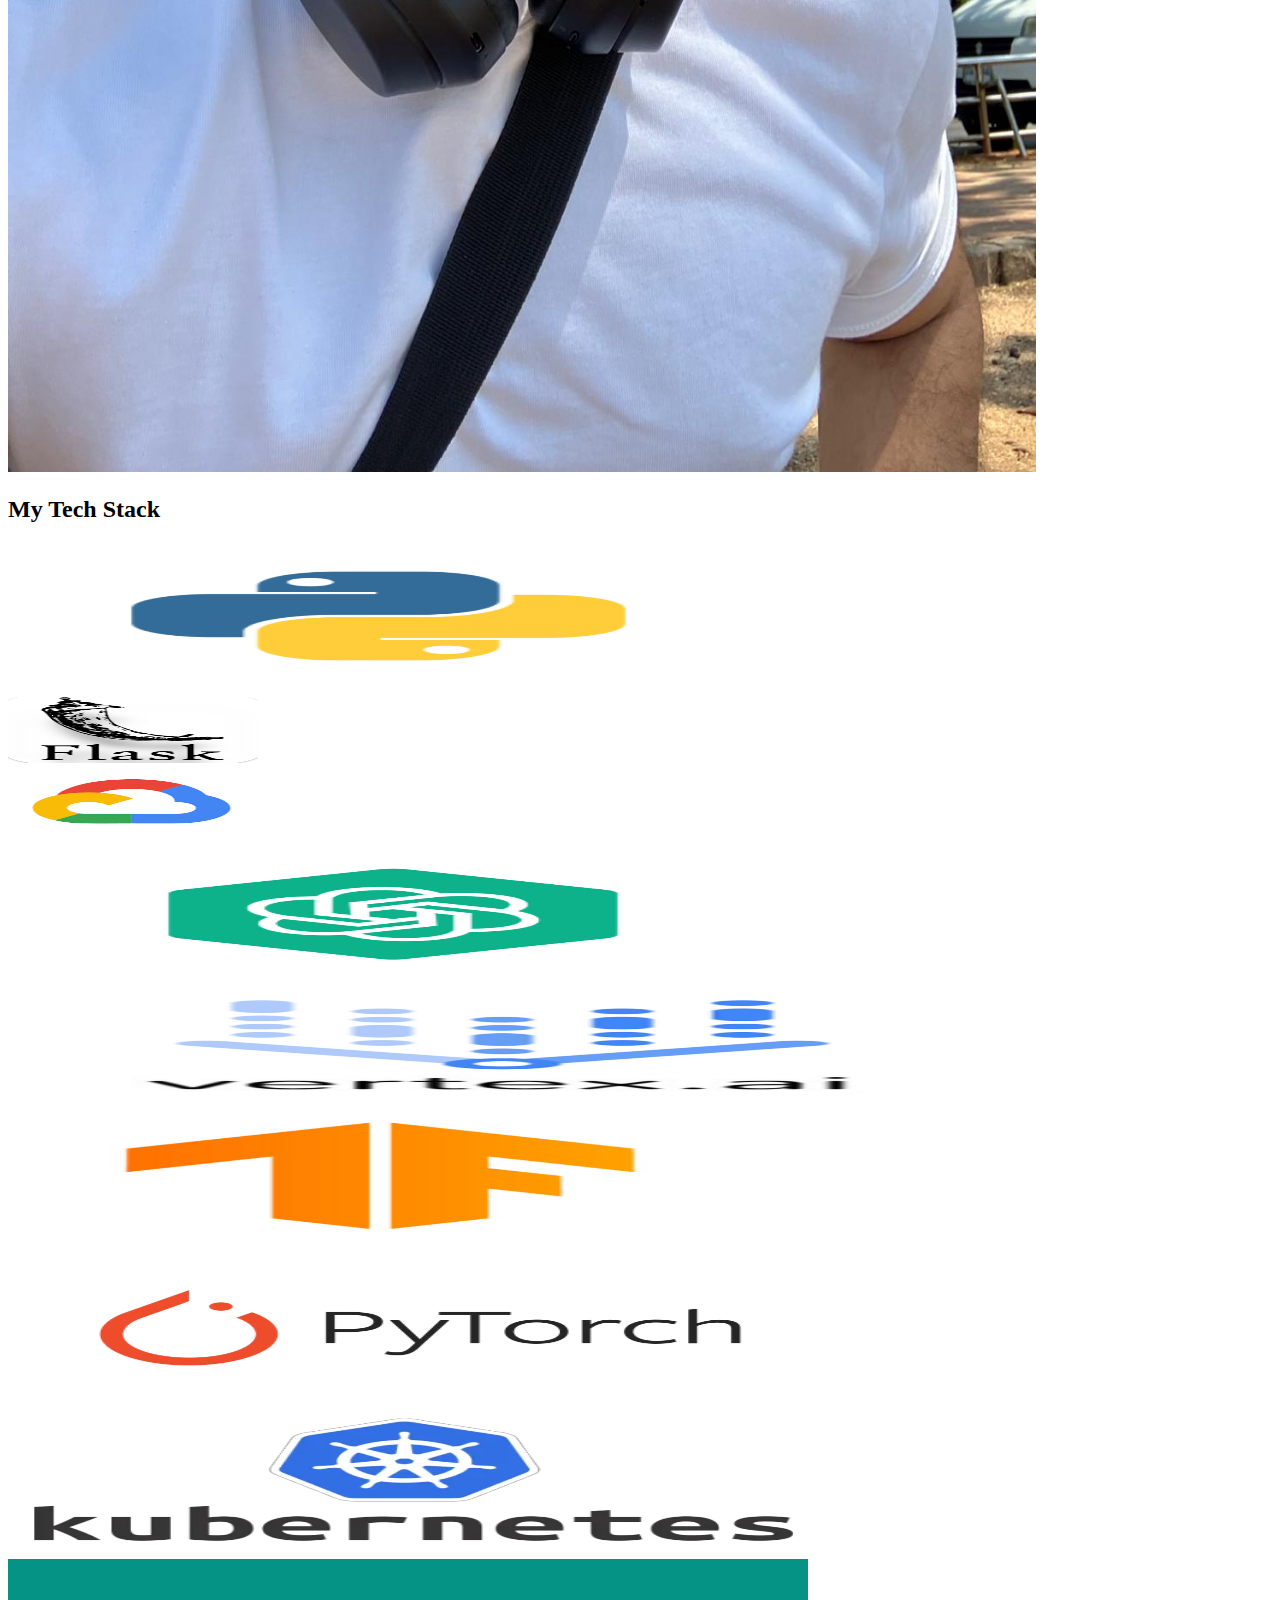
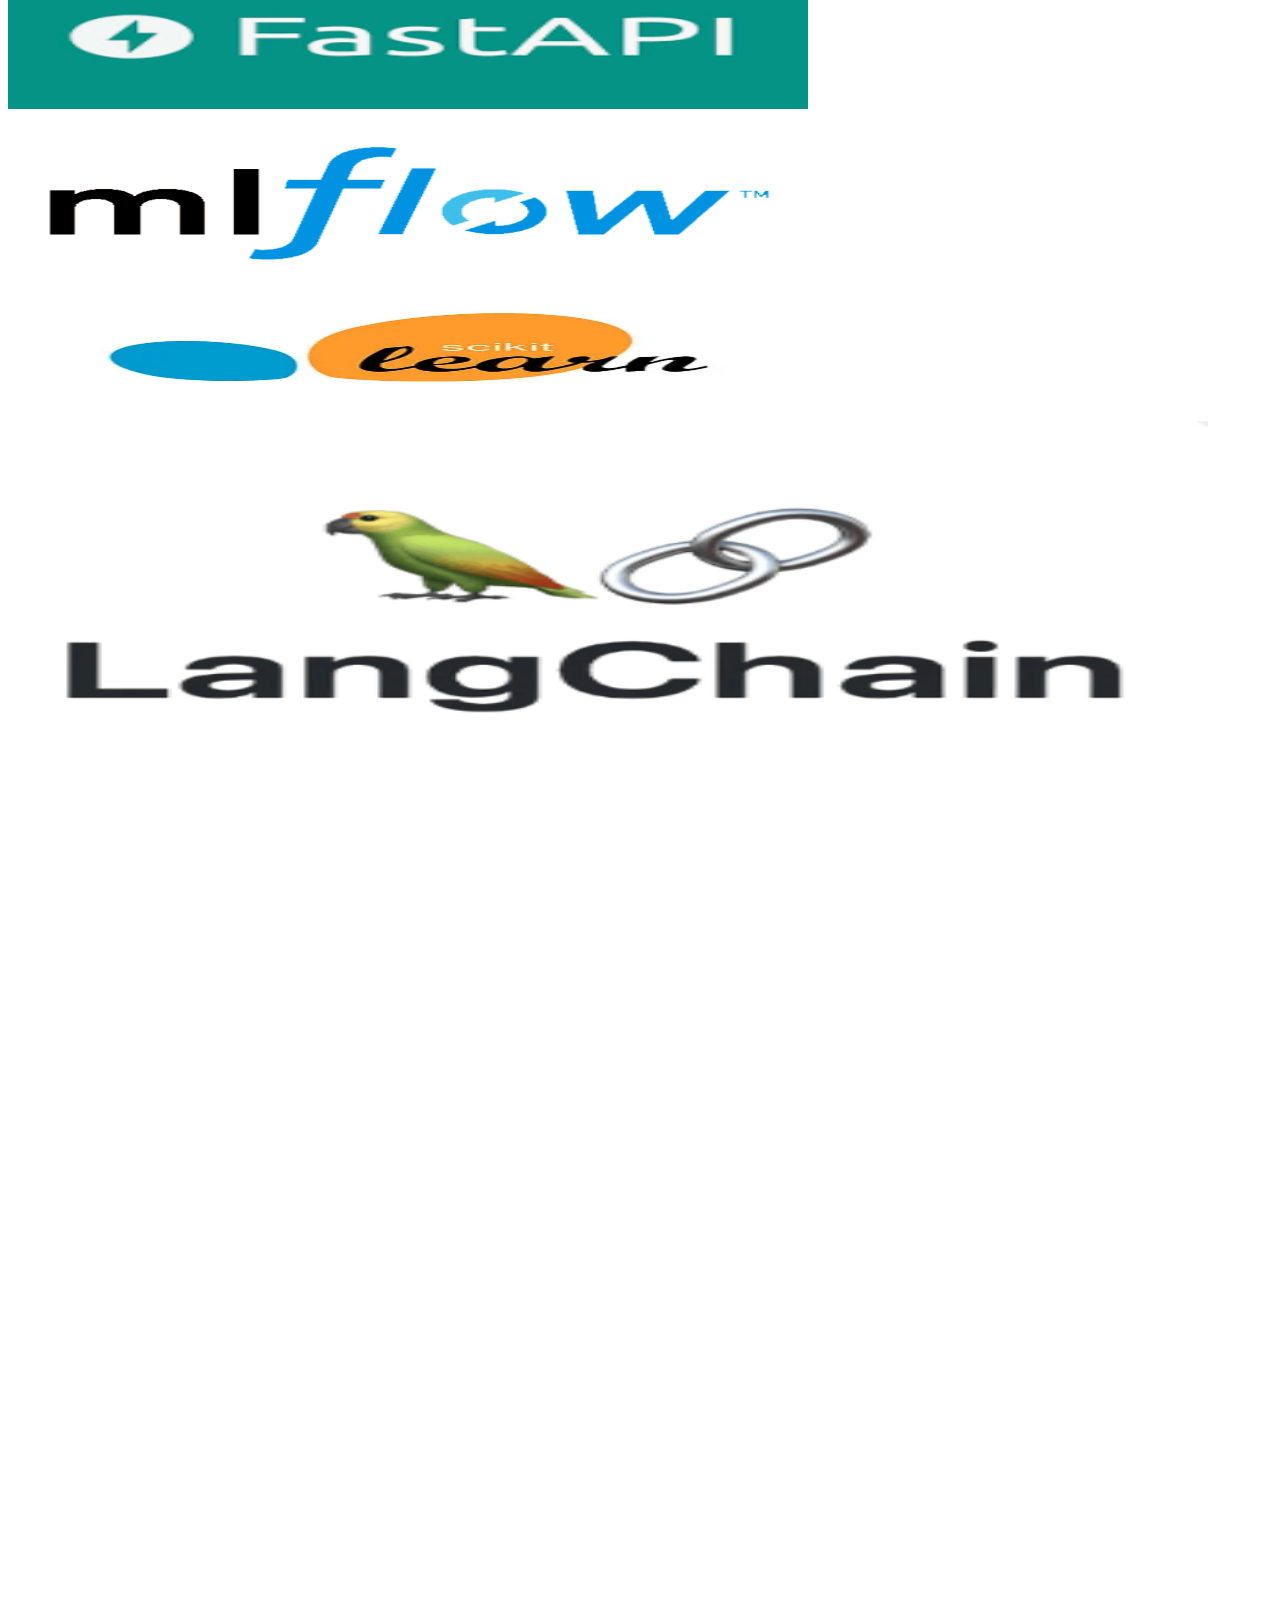
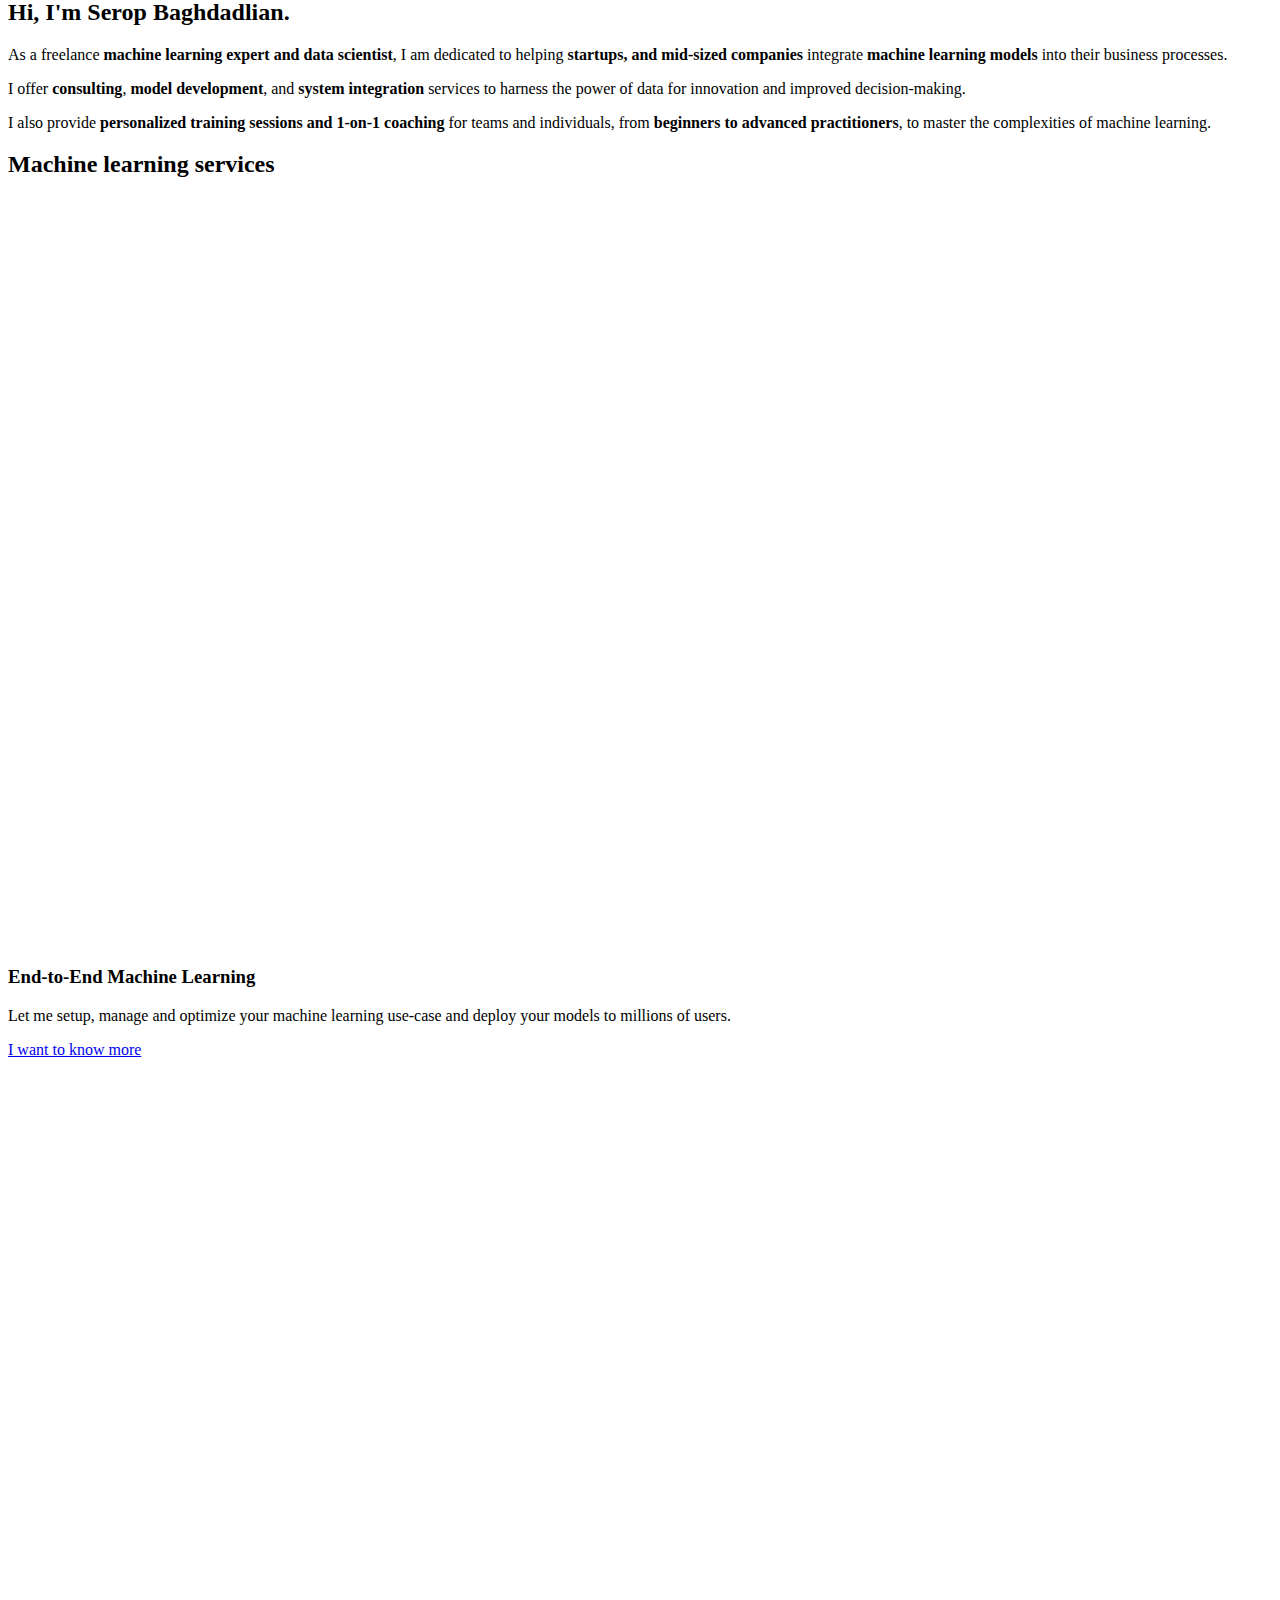
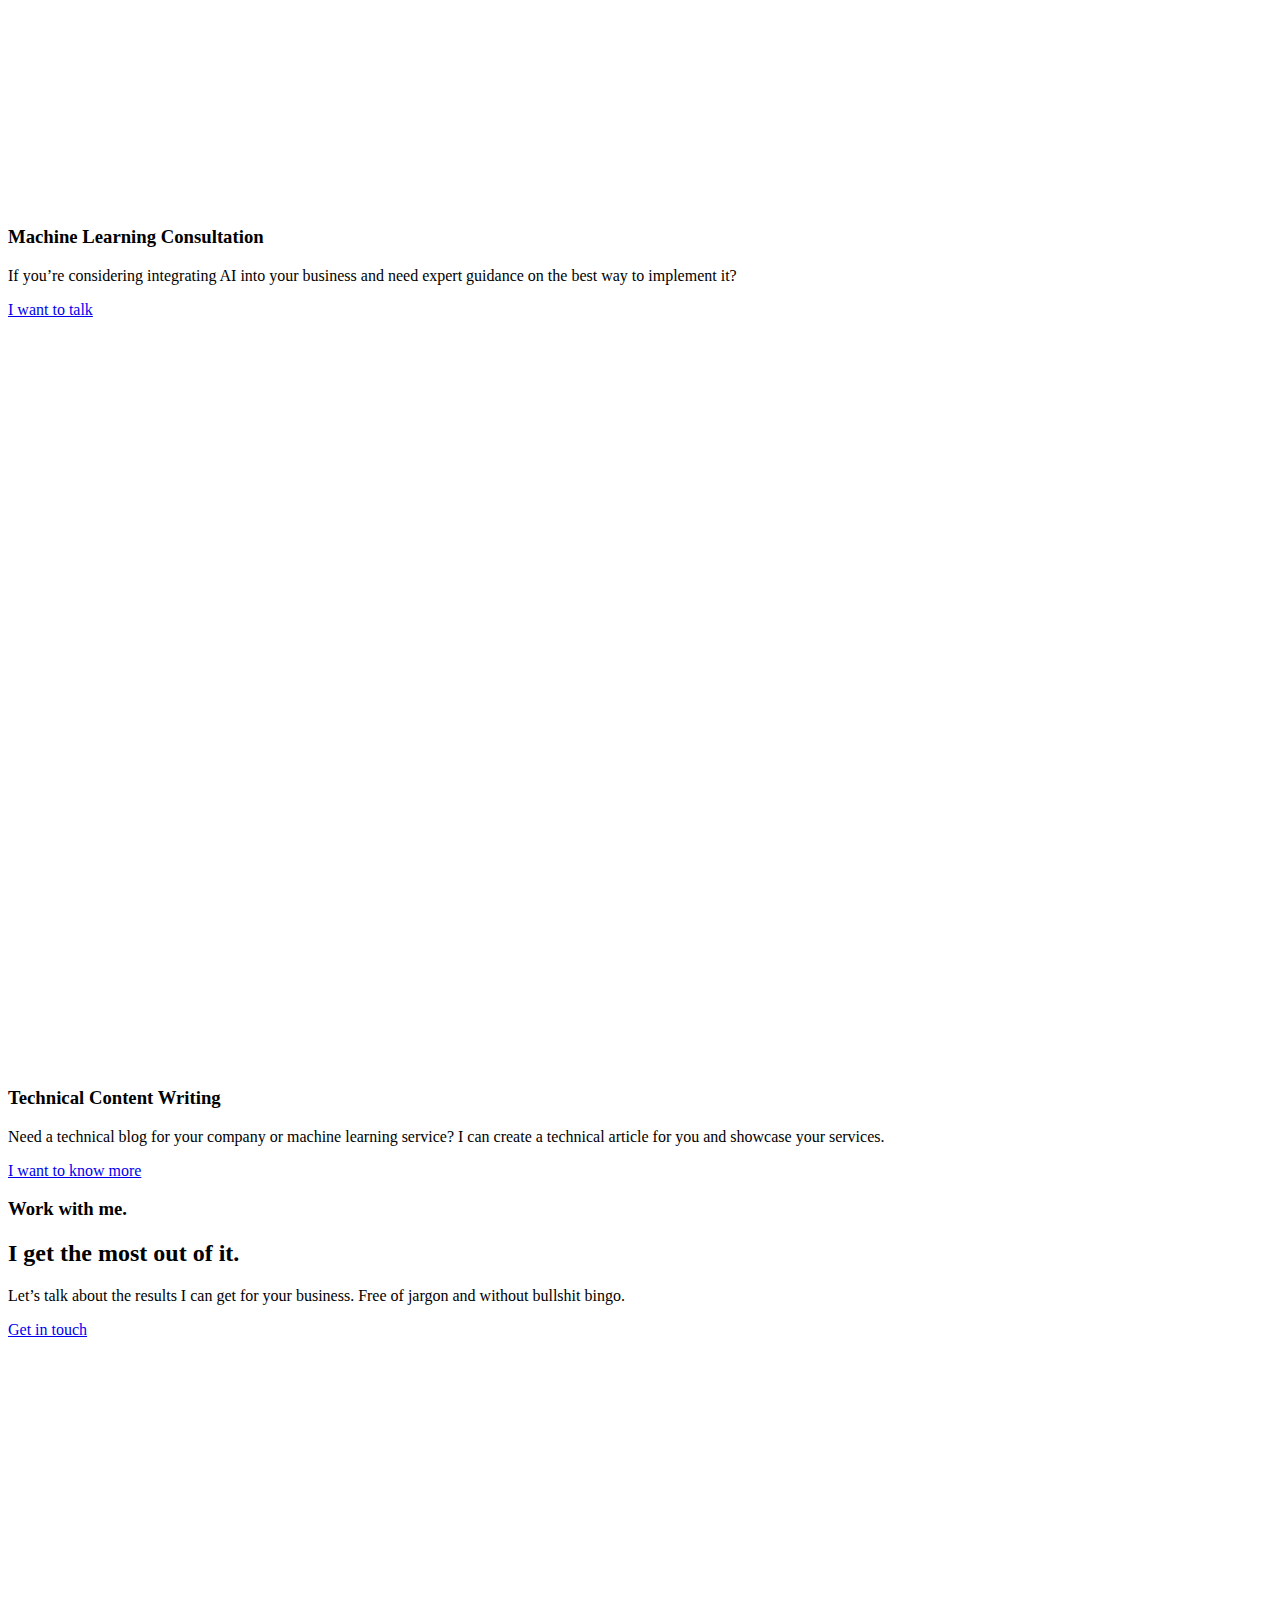
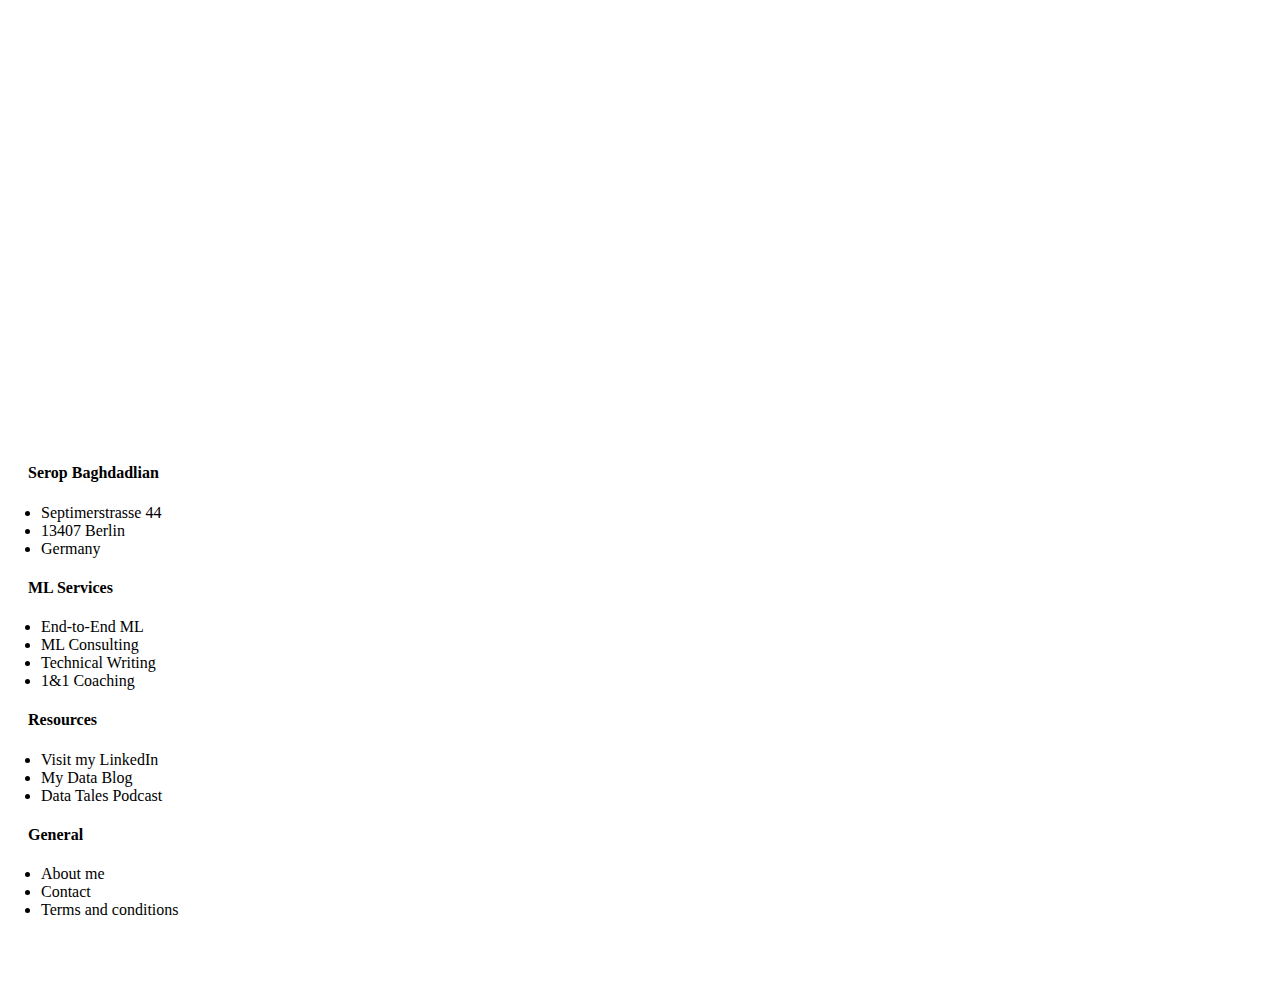
==== commit 732764b4: "fix: formatting" ====
--- a/index.html
+++ b/index.html
@@ -604,13 +604,13 @@
 							<li class="elementor-icon-list-item">
 											<a href="./e2e_machine_learning_service.html">
 
-											<span class="elementor-icon-list-text">End-to-End Machine Learning</span>
+											<span class="elementor-icon-list-text">End-to-End ML</span>
 											</a>
 									</li>
 								<li class="elementor-icon-list-item">
 											<a href="./consulting.html">
 
-											<span class="elementor-icon-list-text">Machine Learning Consulting</span>
+											<span class="elementor-icon-list-text">ML Consulting</span>
 											</a>
 									</li>
 								<li class="elementor-icon-list-item">
@@ -630,6 +630,7 @@
 				</div>
 					</div>
 		</div>
+
 				<div class="elementor-column elementor-col-25 elementor-top-column elementor-element elementor-element-244307a" data-id="244307a" data-element_type="column">
 			<div class="elementor-widget-wrap elementor-element-populated">
 						<div class="elementor-element elementor-element-7de4b5f elementor-widget elementor-widget-heading" data-id="7de4b5f" data-element_type="widget" data-widget_type="heading.default">
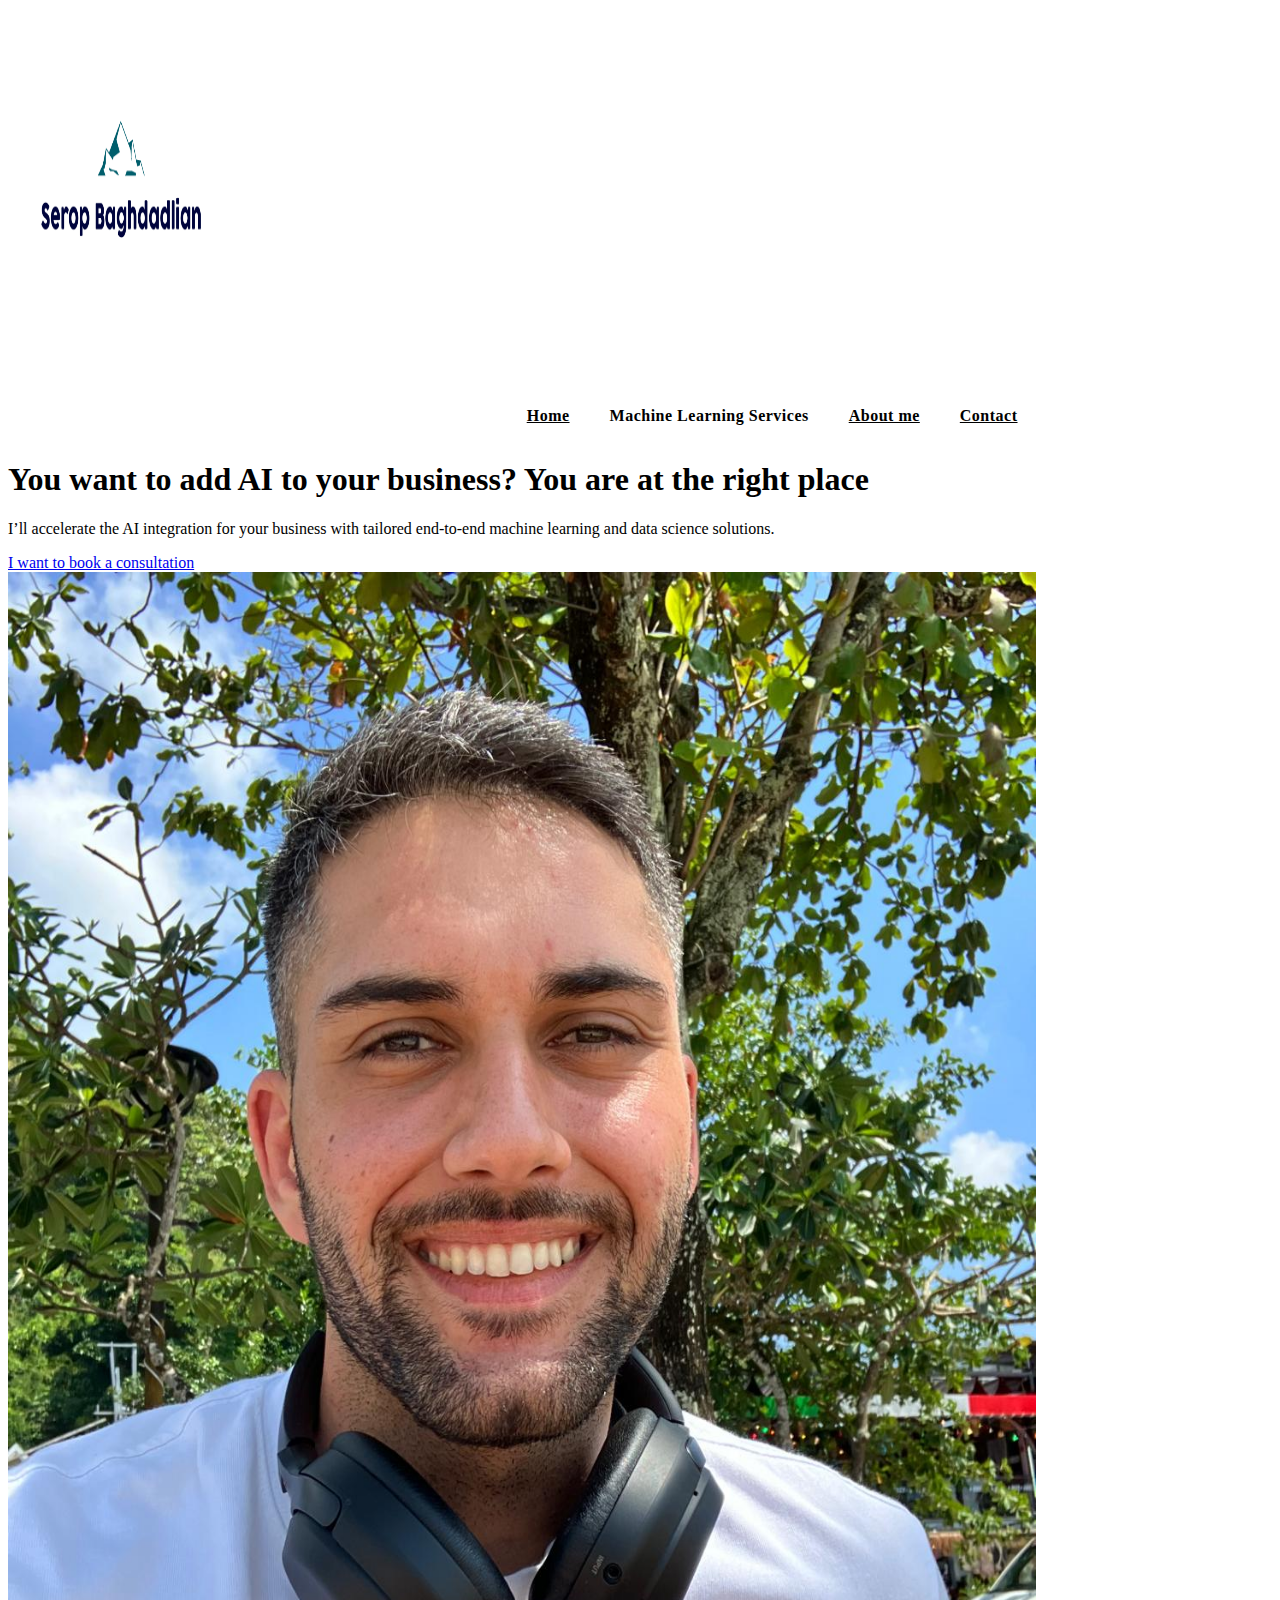
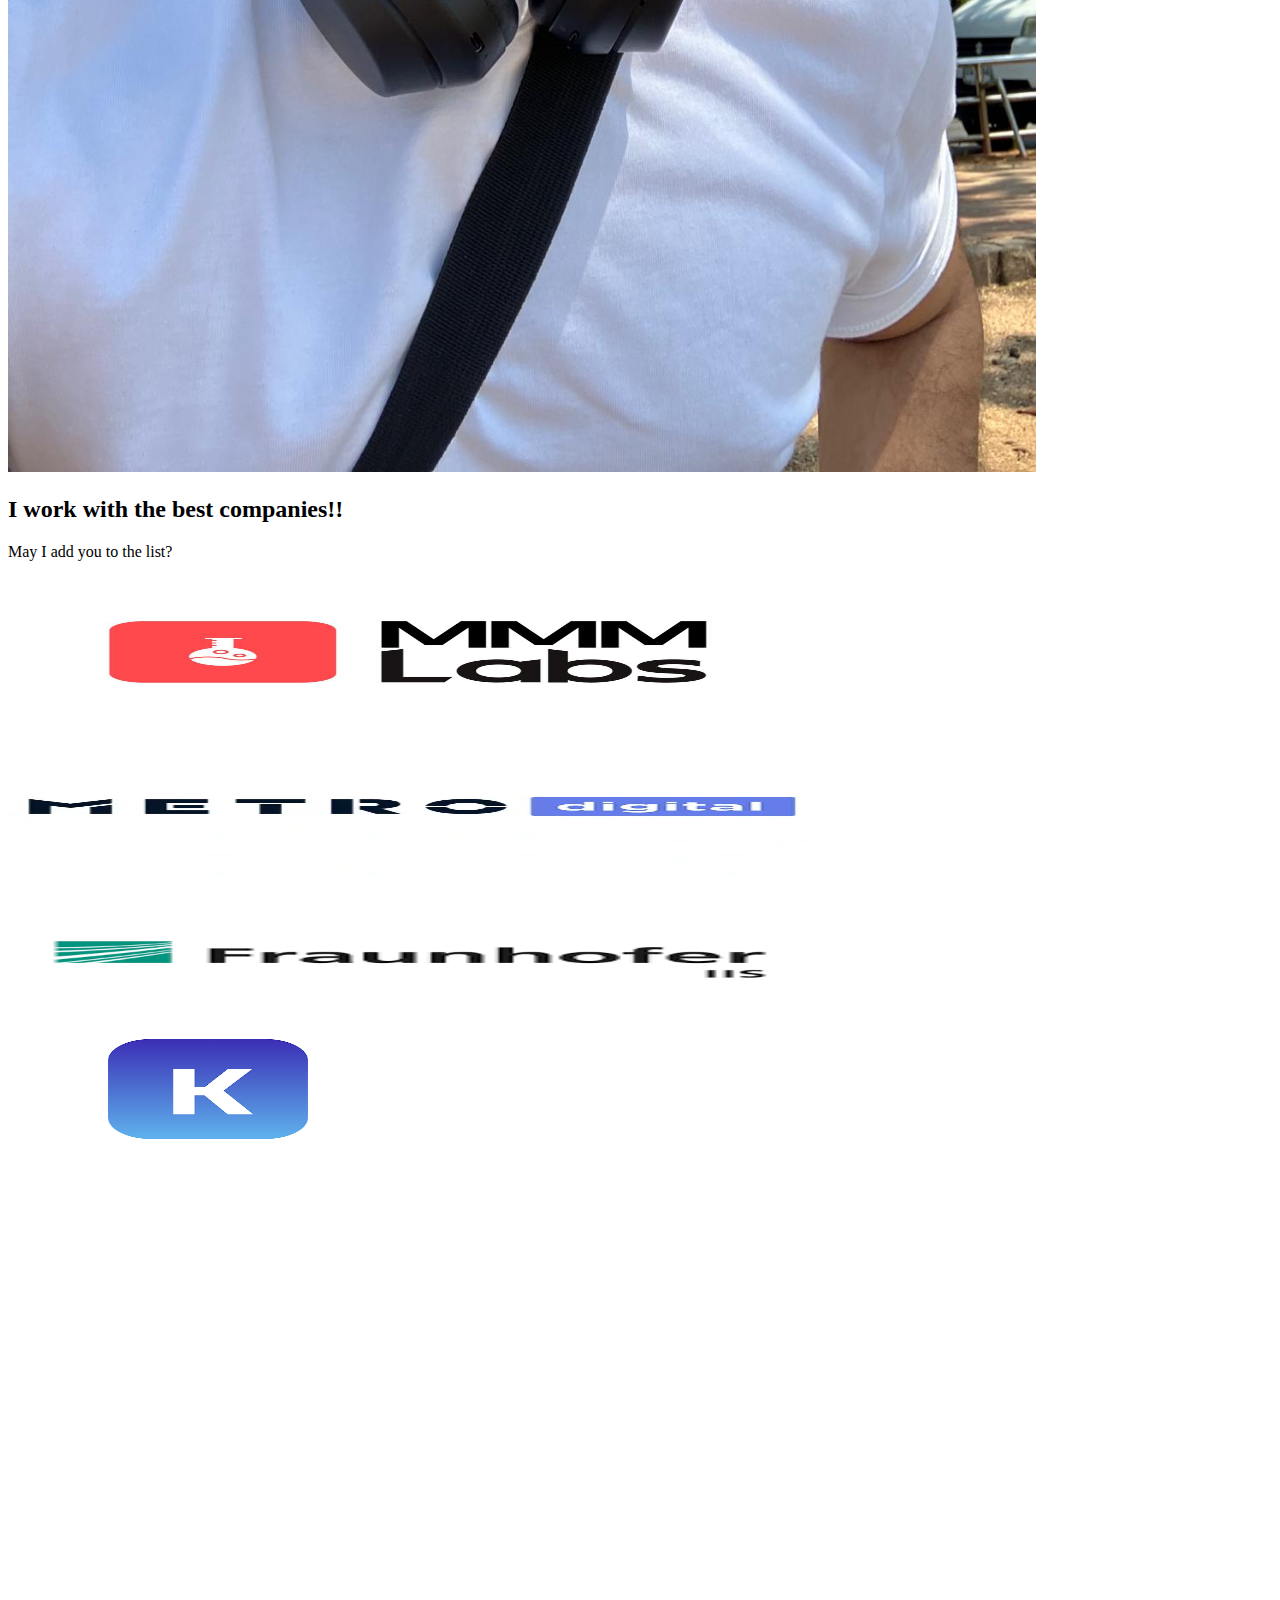
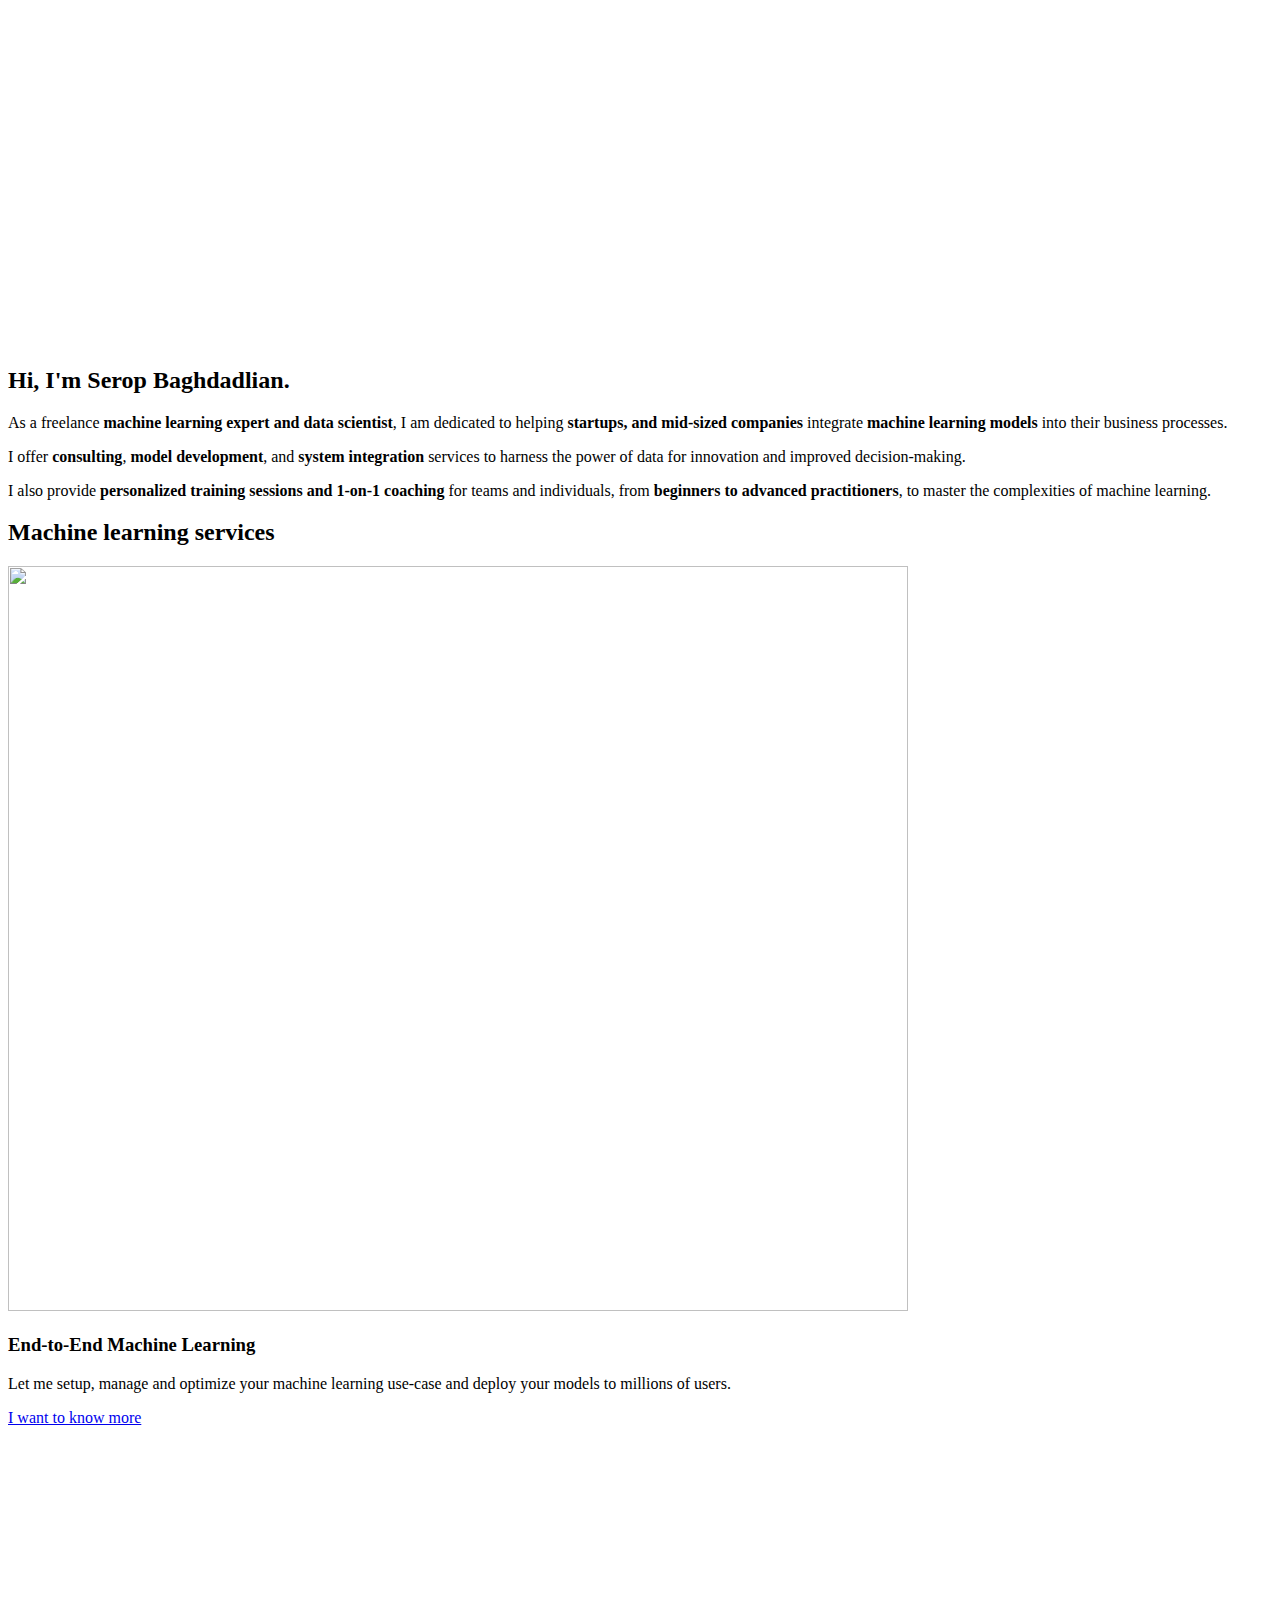
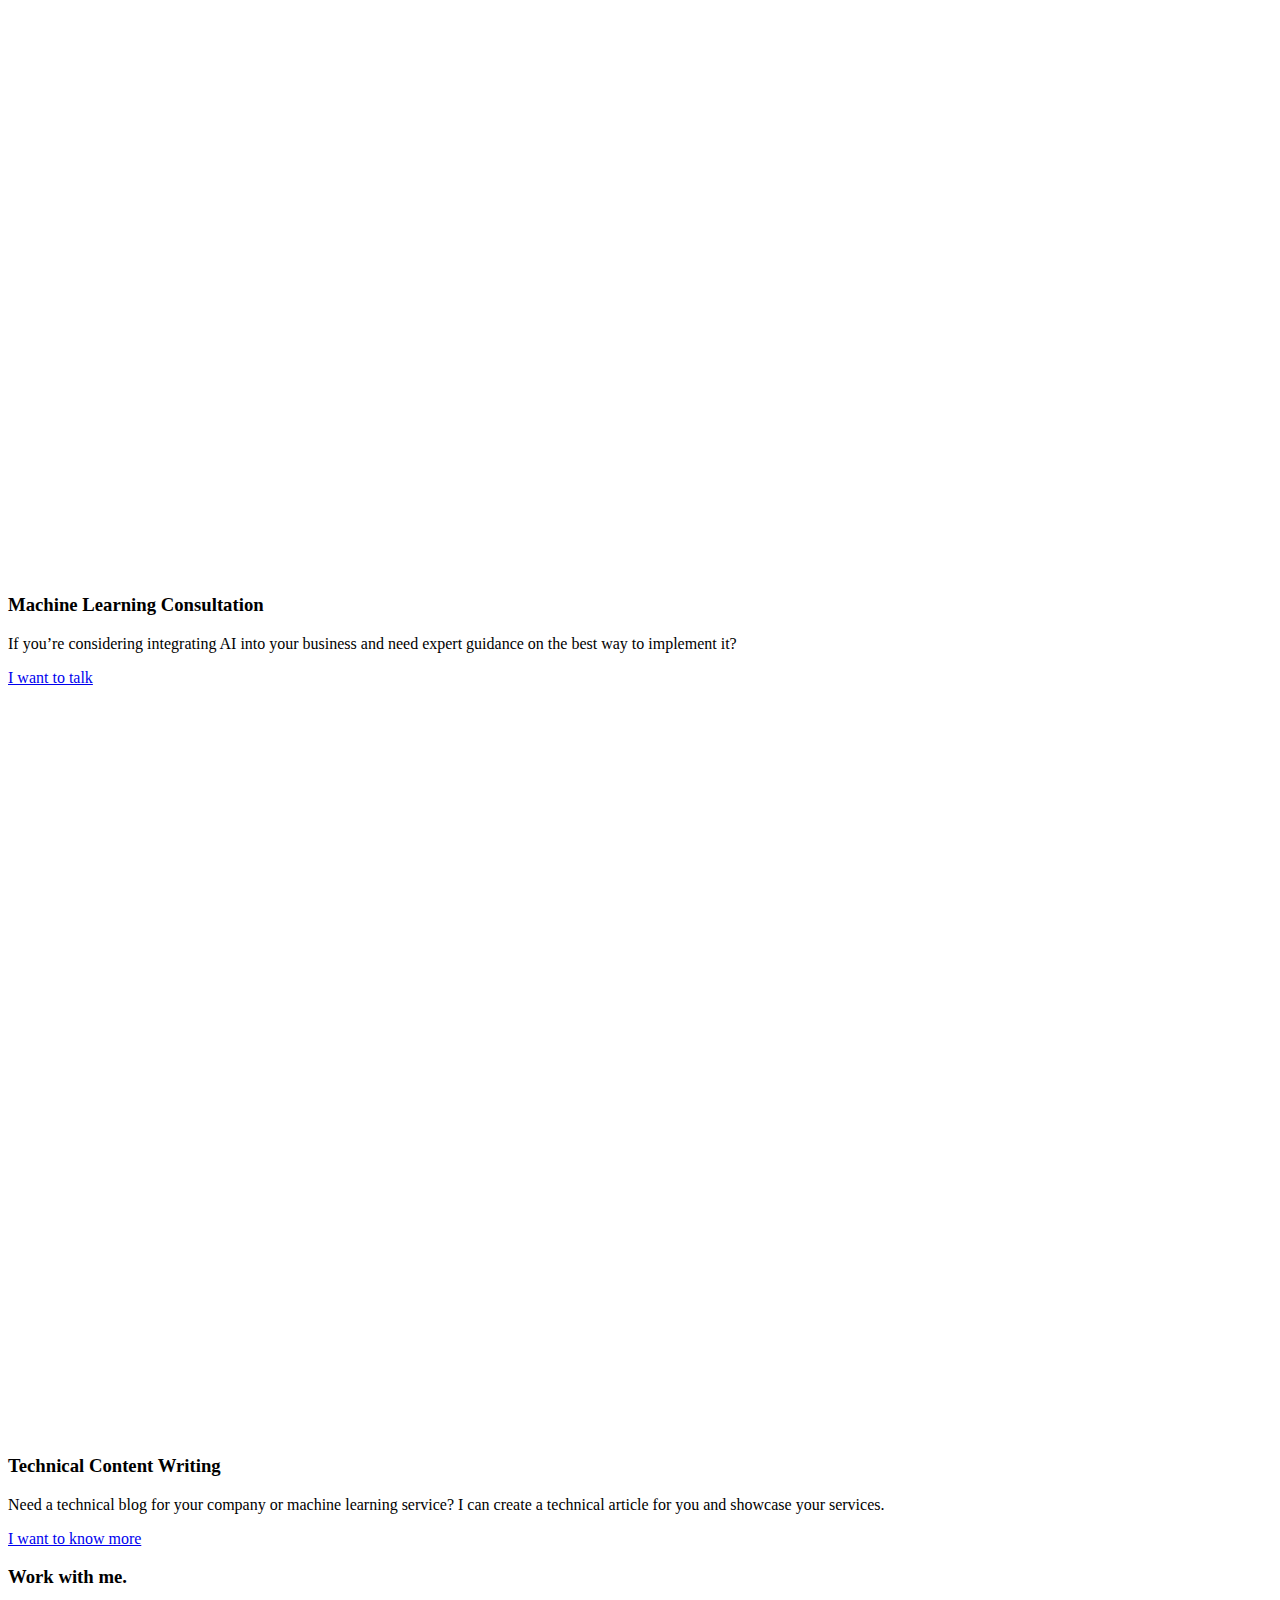
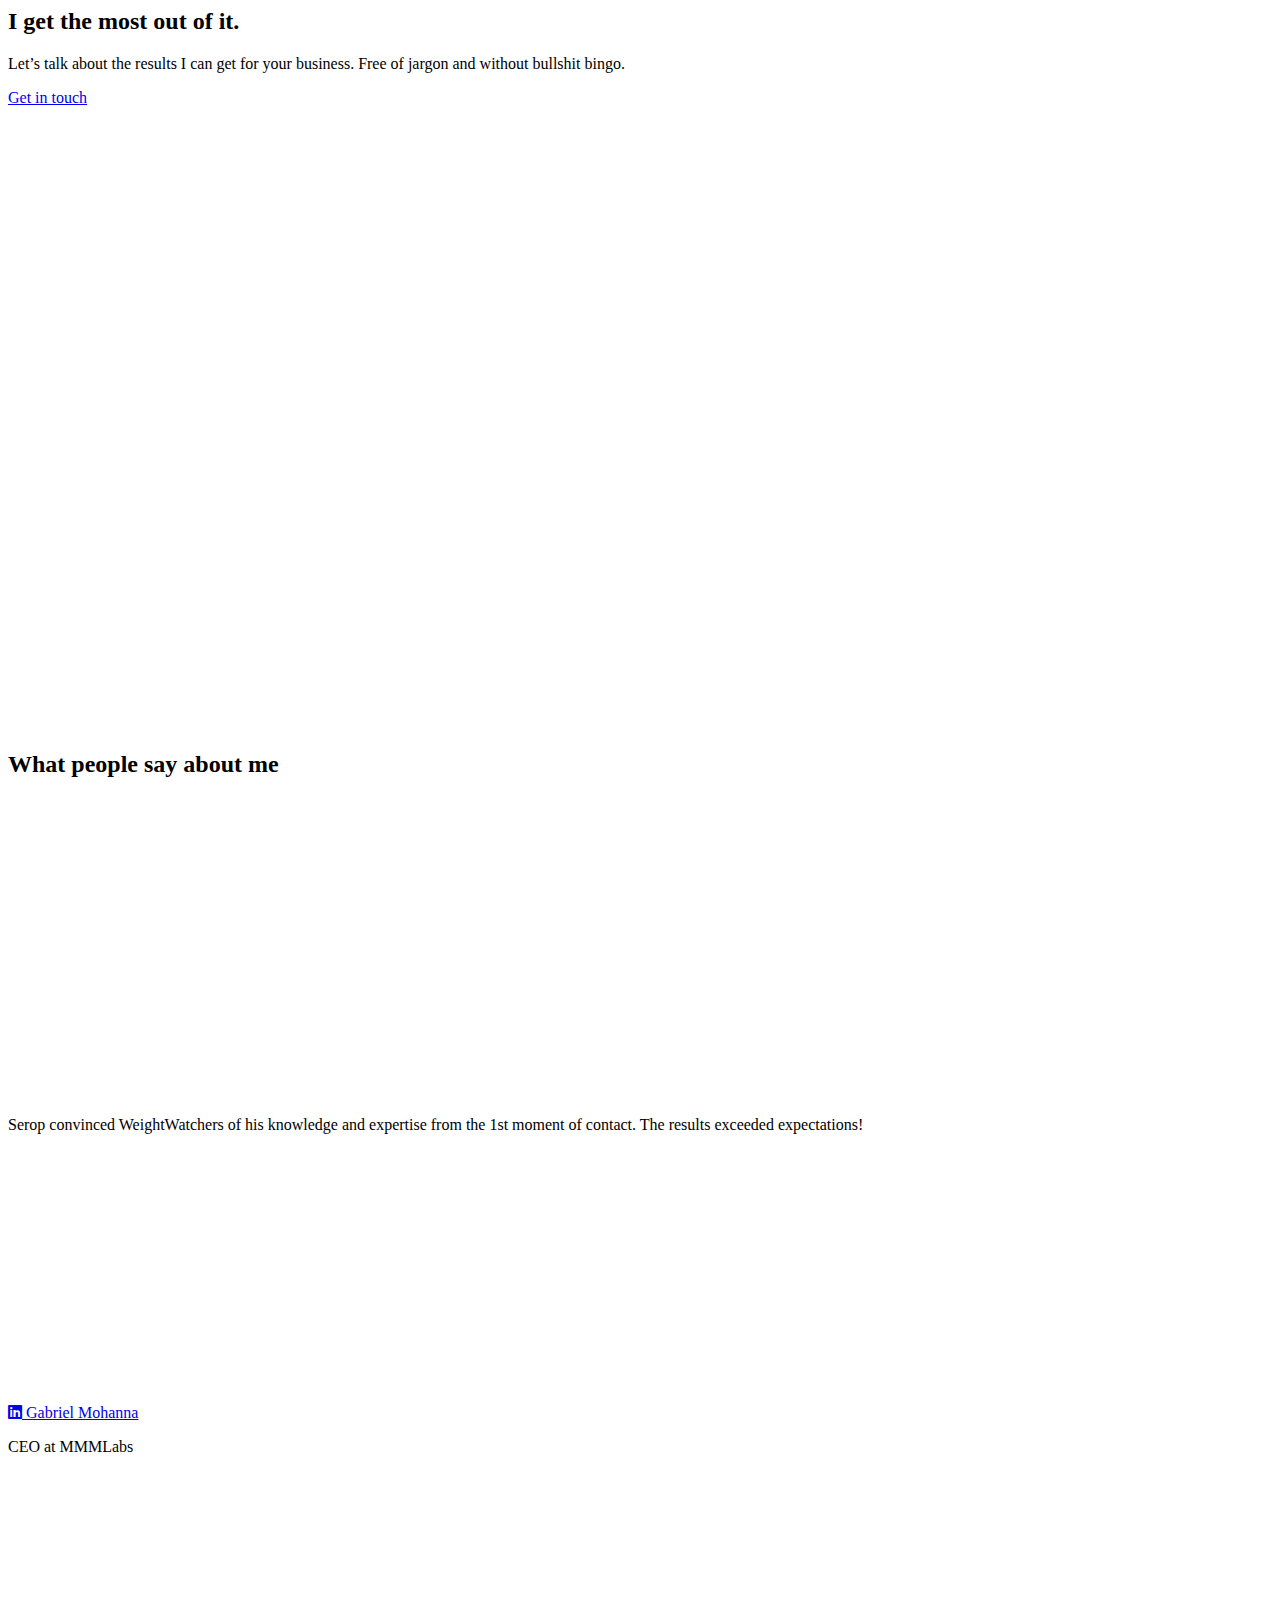
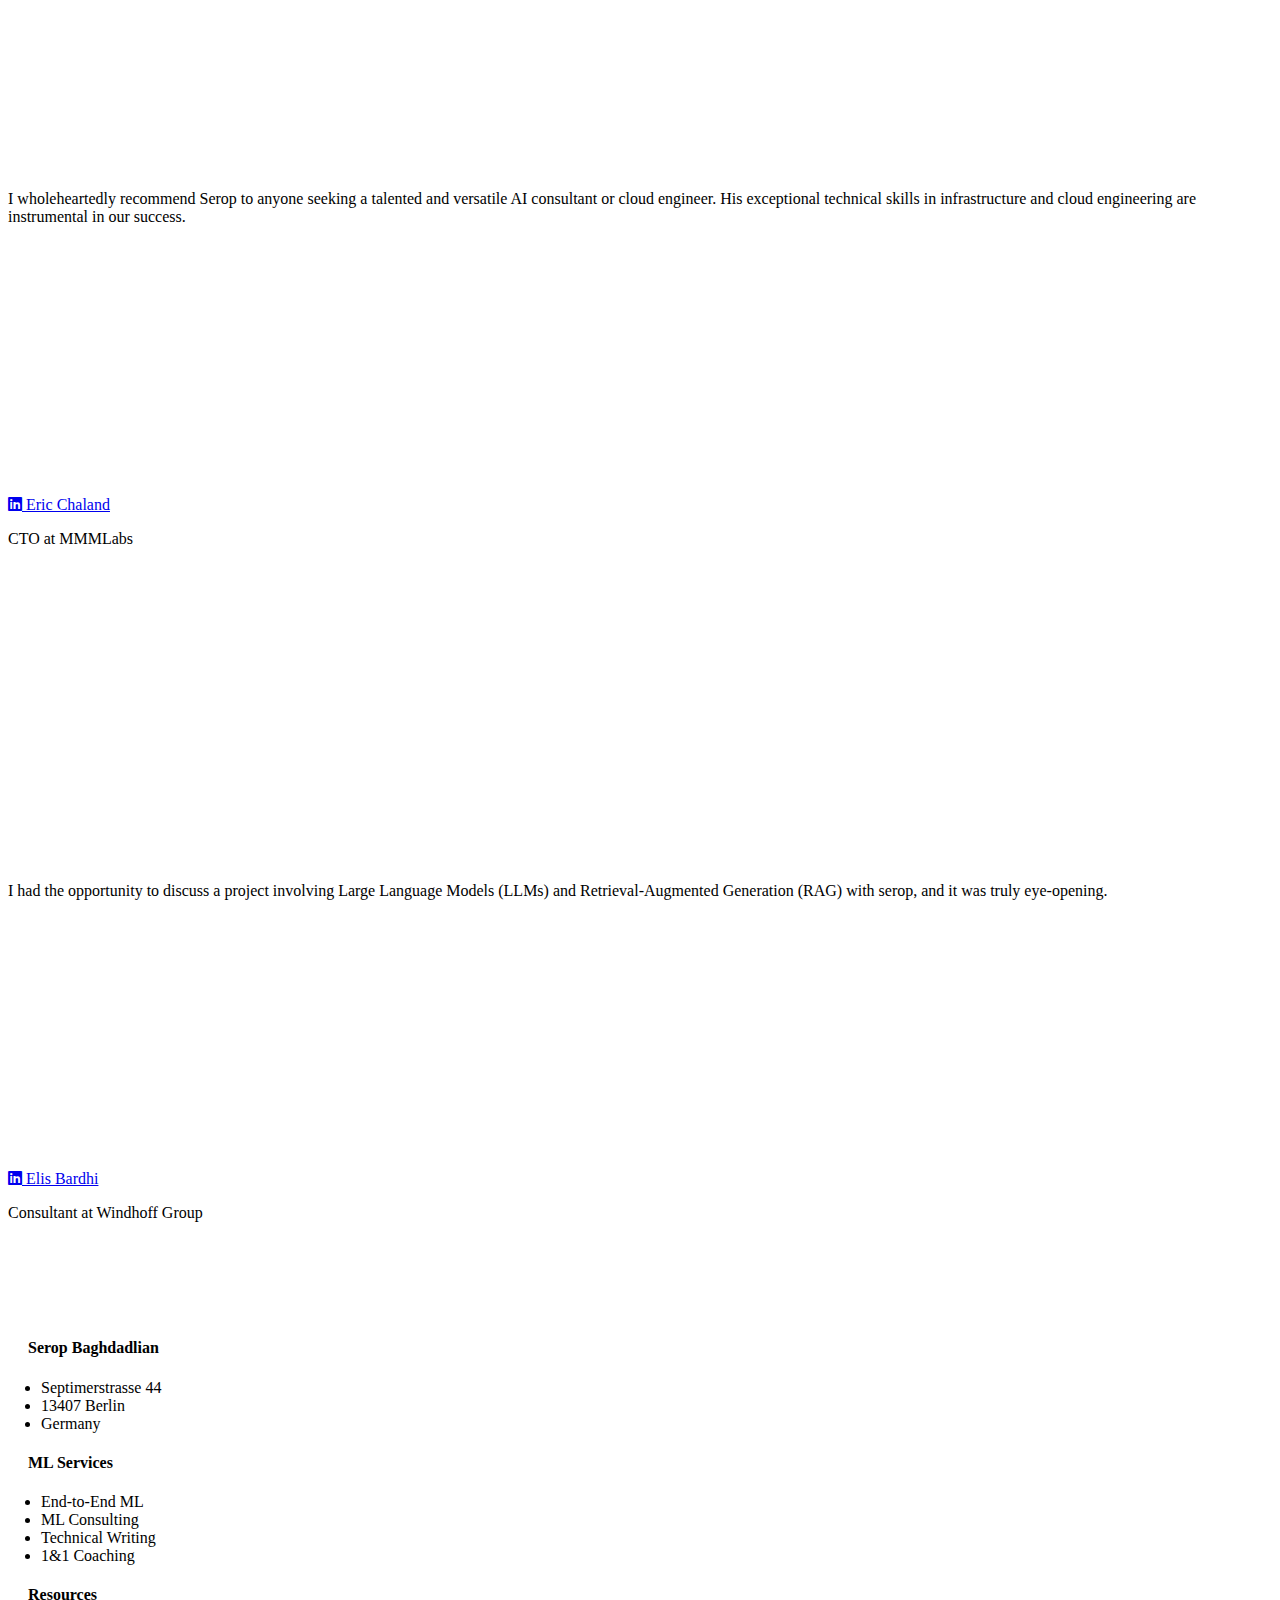
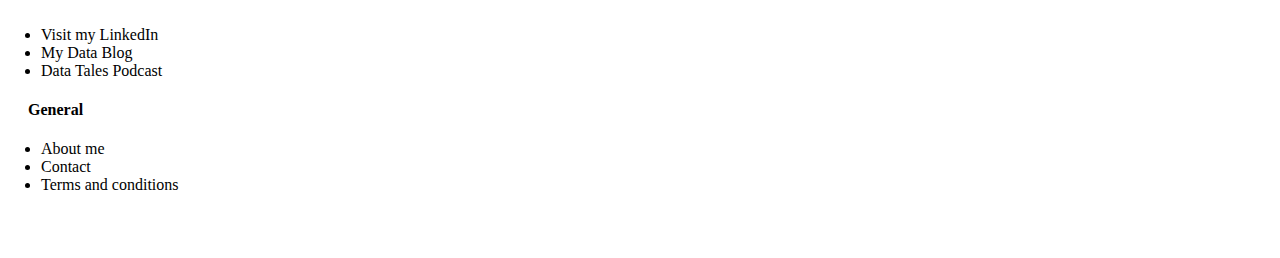
==== commit b5549ec3: "add google analytics" ====
--- a/index.html
+++ b/index.html
@@ -9,6 +9,15 @@
 
 
 <title>Serop Baghdadlian</title>
+<!-- Google tag (gtag.js) -->
+<script async src="https://www.googletagmanager.com/gtag/js?id=G-9K2R06GWPL"></script>
+<script>
+  window.dataLayer = window.dataLayer || [];
+  function gtag(){dataLayer.push(arguments);}
+  gtag('js', new Date());
+
+  gtag('config', 'G-9K2R06GWPL');
+</script>
 <meta name="description" content="You want to add AI to your business? You are at the right place"/>
 <meta name="robots" content="index, follow, max-snippet:-1, max-video-preview:-1, max-image-preview:large"/>
 <meta property="og:locale" content="en_US" />
@@ -113,6 +122,7 @@
 <link rel="apple-touch-icon" href="./images/pb_updated.png" />
 <meta name="msapplication-TileImage" content="./images/pb_updated.png" />
 </head>
+
 <body class="home page-template-default page page-id-978 wp-custom-logo elementor-default elementor-kit-5 elementor-page elementor-page-978">
 
 
@@ -228,9 +238,133 @@
 					</div>
 		</section>
 
-		
-
 		<section class="elementor-section elementor-top-section elementor-element elementor-element-3c3a15f elementor-section-boxed elementor-section-height-default elementor-section-height-default" data-id="3c3a15f" data-element_type="section">
+			<div class="elementor-container elementor-column-gap-default">
+		<div class="elementor-column elementor-col-100 elementor-top-column elementor-element elementor-element-f6edee6" data-id="f6edee6" data-element_type="column">
+<div class="elementor-widget-wrap elementor-element-populated">
+			<div class="elementor-element elementor-element-f1bbf50 elementor-widget elementor-widget-heading" data-id="f1bbf50" data-element_type="widget" data-widget_type="heading.default">
+	<div class="elementor-widget-container">
+<h2 class="elementor-heading-title elementor-size-default">I work with the <b>best</b> companies!!</h2>		</div>
+	</div>
+	<div class="elementor-element elementor-element-f2e91dd elementor-widget elementor-widget-image" data-id="f2e91dd" data-element_type="widget" data-widget_type="image.default">
+	<div class="elementor-widget-container">
+										<!-- <img loading="lazy" decoding="async" width="800" height="83" src="https://bobmeijer.nl/wp-content/uploads/2022/09/Icoon_Wave_Bob-Meijer_RGB.png" class="attachment-full size-full wp-image-560" alt="" srcset="https://bobmeijer.nl/wp-content/uploads/2022/09/Icoon_Wave_Bob-Meijer_RGB.png 800w, https://bobmeijer.nl/wp-content/uploads/2022/09/Icoon_Wave_Bob-Meijer_RGB-300x31.png 300w, https://bobmeijer.nl/wp-content/uploads/2022/09/Icoon_Wave_Bob-Meijer_RGB-768x80.png 768w" sizes="(max-width: 800px) 100vw, 800px">													</div> -->
+	</div>
+	<div class="elementor-element elementor-element-6b49a20 elementor-widget elementor-widget-text-editor" data-id="6b49a20" data-element_type="widget" data-widget_type="text-editor.default">
+	<div class="elementor-widget-container">
+				<p>May I add you to the list?</p>
+			</div>
+	</div>
+	<section class="elementor-section elementor-inner-section elementor-element elementor-element-be1a3d5 elementor-section-boxed elementor-section-height-default elementor-section-height-default" data-id="be1a3d5" data-element_type="section">
+			<div class="elementor-container elementor-column-gap-default">
+		<div class="elementor-column elementor-col-16 elementor-inner-column elementor-element elementor-element-899d1a4" data-id="899d1a4" data-element_type="column">
+<div class="elementor-widget-wrap elementor-element-populated">
+			<div class="elementor-element elementor-element-9e4dca5 elementor-widget elementor-widget-image" data-id="9e4dca5" data-element_type="widget" data-widget_type="image.default">
+	<div class="elementor-widget-container">
+		<img loading="lazy" decoding="async" width="800" height="150" src="./images/mmmlabs.jpeg" class="attachment-full size-full wp-image-824" alt="" srcset="" sizes="(max-width: 800px) 100vw, 800px" />												</div>
+	</div>
+		</div>
+</div>
+	<div class="elementor-column elementor-col-16 elementor-inner-column elementor-element elementor-element-45adfc5" data-id="45adfc5" data-element_type="column">
+<div class="elementor-widget-wrap elementor-element-populated">
+			<div class="elementor-element elementor-element-a578eb1 elementor-widget elementor-widget-image" data-id="a578eb1" data-element_type="widget" data-widget_type="image.default">
+	<div class="elementor-widget-container">
+		<img loading="lazy" decoding="async" width="800" height="150" src="./images/metro_digital.webp" class="attachment-full size-full wp-image-824" alt="" srcset="" sizes="(max-width: 800px) 100vw, 800px" />												</div>
+	</div>
+		</div>
+</div>
+	<div class="elementor-column elementor-col-16 elementor-inner-column elementor-element elementor-element-b0b93bc" data-id="b0b93bc" data-element_type="column">
+<div class="elementor-widget-wrap elementor-element-populated">
+			<div class="elementor-element elementor-element-d0b2779 elementor-widget elementor-widget-image" data-id="d0b2779" data-element_type="widget" data-widget_type="image.default">
+	<div class="elementor-widget-container">
+		<img loading="lazy" decoding="async" width="800" height="150" src="./images/fraunhofer.png" class="attachment-full size-full wp-image-824" alt="" srcset="" sizes="(max-width: 800px) 100vw, 800px" />													</div>
+	</div>
+		</div>
+</div>
+	<div class="elementor-column elementor-col-16 elementor-inner-column elementor-element elementor-element-90c9dd3" data-id="90c9dd3" data-element_type="column">
+<div class="elementor-widget-wrap elementor-element-populated">
+			<div class="elementor-element elementor-element-36358fb elementor-widget elementor-widget-image" data-id="36358fb" data-element_type="widget" data-widget_type="image.default">
+	<div class="elementor-widget-container">
+		<img loading="lazy" decoding="async" width="400" height="100" src="./images/kenkou_new.png" class="attachment-full size-full wp-image-824" alt="" srcset="" sizes="(max-width: 400px) 50vw, 80px" />												</div>
+	</div>
+		</div>
+</div>
+	<!-- <div class="elementor-column elementor-col-16 elementor-inner-column elementor-element elementor-element-bef4f9c" data-id="bef4f9c" data-element_type="column">
+<div class="elementor-widget-wrap elementor-element-populated">
+			<div class="elementor-element elementor-element-7081fc8 elementor-widget elementor-widget-image" data-id="7081fc8" data-element_type="widget" data-widget_type="image.default">
+	<div class="elementor-widget-container">
+		<img loading="lazy" decoding="async" width="400" height="100" src="./images/hhi.png" class="attachment-full size-full wp-image-824" alt="" srcset="" sizes="(max-width: 400px) 50vw, 80px" />											</div>
+	</div>
+		</div>
+</div> -->
+	<!-- <div class="elementor-column elementor-col-16 elementor-inner-column elementor-element elementor-element-e5511b7" data-id="e5511b7" data-element_type="column">
+<div class="elementor-widget-wrap elementor-element-populated">
+			<div class="elementor-element elementor-element-537f193 elementor-widget elementor-widget-image" data-id="537f193" data-element_type="widget" data-widget_type="image.default">
+	<div class="elementor-widget-container">
+										<img loading="lazy" decoding="async" width="800" height="150" src="https://bobmeijer.nl/wp-content/uploads/2022/09/klant-kpmg.png" class="attachment-full size-full wp-image-830" alt="" srcset="https://bobmeijer.nl/wp-content/uploads/2022/09/klant-kpmg.png 800w, https://bobmeijer.nl/wp-content/uploads/2022/09/klant-kpmg-300x56.png 300w, https://bobmeijer.nl/wp-content/uploads/2022/09/klant-kpmg-768x144.png 768w" sizes="(max-width: 800px) 100vw, 800px">													</div>
+	</div>
+		</div>
+</div>
+		</div>
+</section>
+	<section class="elementor-section elementor-inner-section elementor-element elementor-element-c97df7e elementor-section-boxed elementor-section-height-default elementor-section-height-default" data-id="c97df7e" data-element_type="section">
+			<div class="elementor-container elementor-column-gap-default">
+		<div class="elementor-column elementor-col-16 elementor-inner-column elementor-element elementor-element-42993ae" data-id="42993ae" data-element_type="column">
+<div class="elementor-widget-wrap elementor-element-populated">
+			<div class="elementor-element elementor-element-4231d39 elementor-widget elementor-widget-image" data-id="4231d39" data-element_type="widget" data-widget_type="image.default">
+	<div class="elementor-widget-container">
+										<img loading="lazy" decoding="async" width="800" height="150" src="https://bobmeijer.nl/wp-content/uploads/2022/09/klant-steigerbuisstunter.png" class="attachment-full size-full wp-image-838" alt="" srcset="https://bobmeijer.nl/wp-content/uploads/2022/09/klant-steigerbuisstunter.png 800w, https://bobmeijer.nl/wp-content/uploads/2022/09/klant-steigerbuisstunter-300x56.png 300w, https://bobmeijer.nl/wp-content/uploads/2022/09/klant-steigerbuisstunter-768x144.png 768w" sizes="(max-width: 800px) 100vw, 800px">													</div>
+	</div>
+		</div>
+</div>
+	<div class="elementor-column elementor-col-16 elementor-inner-column elementor-element elementor-element-f69f57e" data-id="f69f57e" data-element_type="column">
+<div class="elementor-widget-wrap elementor-element-populated">
+			<div class="elementor-element elementor-element-b1b9d40 elementor-widget elementor-widget-image" data-id="b1b9d40" data-element_type="widget" data-widget_type="image.default">
+	<div class="elementor-widget-container">
+										<img loading="lazy" decoding="async" width="800" height="150" src="https://bobmeijer.nl/wp-content/uploads/2022/09/klant-harley.png" class="attachment-full size-full wp-image-835" alt="" srcset="https://bobmeijer.nl/wp-content/uploads/2022/09/klant-harley.png 800w, https://bobmeijer.nl/wp-content/uploads/2022/09/klant-harley-300x56.png 300w, https://bobmeijer.nl/wp-content/uploads/2022/09/klant-harley-768x144.png 768w" sizes="(max-width: 800px) 100vw, 800px">													</div>
+	</div>
+		</div>
+</div>
+	<div class="elementor-column elementor-col-16 elementor-inner-column elementor-element elementor-element-6435784" data-id="6435784" data-element_type="column">
+<div class="elementor-widget-wrap elementor-element-populated">
+			<div class="elementor-element elementor-element-7496df4 elementor-widget elementor-widget-image" data-id="7496df4" data-element_type="widget" data-widget_type="image.default">
+	<div class="elementor-widget-container">
+										<img loading="lazy" decoding="async" width="800" height="150" src="https://bobmeijer.nl/wp-content/uploads/2022/09/klant-springcast.png" class="attachment-full size-full wp-image-840" alt="" srcset="https://bobmeijer.nl/wp-content/uploads/2022/09/klant-springcast.png 800w, https://bobmeijer.nl/wp-content/uploads/2022/09/klant-springcast-300x56.png 300w, https://bobmeijer.nl/wp-content/uploads/2022/09/klant-springcast-768x144.png 768w" sizes="(max-width: 800px) 100vw, 800px">													</div>
+	</div>
+		</div>
+</div>
+	<div class="elementor-column elementor-col-16 elementor-inner-column elementor-element elementor-element-bbc7a75" data-id="bbc7a75" data-element_type="column">
+<div class="elementor-widget-wrap elementor-element-populated">
+			<div class="elementor-element elementor-element-c481de1 elementor-widget elementor-widget-image" data-id="c481de1" data-element_type="widget" data-widget_type="image.default">
+	<div class="elementor-widget-container">
+										<img loading="lazy" decoding="async" width="800" height="150" src="https://bobmeijer.nl/wp-content/uploads/2022/09/klant-bynco.png" class="attachment-full size-full wp-image-842" alt="" srcset="https://bobmeijer.nl/wp-content/uploads/2022/09/klant-bynco.png 800w, https://bobmeijer.nl/wp-content/uploads/2022/09/klant-bynco-300x56.png 300w, https://bobmeijer.nl/wp-content/uploads/2022/09/klant-bynco-768x144.png 768w" sizes="(max-width: 800px) 100vw, 800px">													</div>
+	</div>
+		</div>
+</div>
+	<div class="elementor-column elementor-col-16 elementor-inner-column elementor-element elementor-element-5b21ffa" data-id="5b21ffa" data-element_type="column">
+<div class="elementor-widget-wrap elementor-element-populated">
+			<div class="elementor-element elementor-element-2637964 elementor-widget elementor-widget-image" data-id="2637964" data-element_type="widget" data-widget_type="image.default">
+	<div class="elementor-widget-container">
+										<img loading="lazy" decoding="async" width="800" height="150" src="https://bobmeijer.nl/wp-content/uploads/2022/09/klant-louwman.png" class="attachment-full size-full wp-image-846" alt="" srcset="https://bobmeijer.nl/wp-content/uploads/2022/09/klant-louwman.png 800w, https://bobmeijer.nl/wp-content/uploads/2022/09/klant-louwman-300x56.png 300w, https://bobmeijer.nl/wp-content/uploads/2022/09/klant-louwman-768x144.png 768w" sizes="(max-width: 800px) 100vw, 800px">													</div>
+	</div>
+		</div>
+</div>
+	<div class="elementor-column elementor-col-16 elementor-inner-column elementor-element elementor-element-5ebb864" data-id="5ebb864" data-element_type="column">
+<div class="elementor-widget-wrap elementor-element-populated">
+			<div class="elementor-element elementor-element-2a1e883 elementor-widget elementor-widget-image" data-id="2a1e883" data-element_type="widget" data-widget_type="image.default">
+	<div class="elementor-widget-container">
+										<img loading="lazy" decoding="async" width="1200" height="350" src="https://bobmeijer.nl/wp-content/uploads/2023/12/decathlon-logo-png-1.png" class="attachment-full size-full wp-image-1182" alt="" srcset="https://bobmeijer.nl/wp-content/uploads/2023/12/decathlon-logo-png-1.png 1200w, https://bobmeijer.nl/wp-content/uploads/2023/12/decathlon-logo-png-1-300x88.png 300w, https://bobmeijer.nl/wp-content/uploads/2023/12/decathlon-logo-png-1-1024x299.png 1024w, https://bobmeijer.nl/wp-content/uploads/2023/12/decathlon-logo-png-1-768x224.png 768w" sizes="(max-width: 1200px) 100vw, 1200px">													</div>
+	</div>
+		</div>
+</div> -->
+		</div>
+</section>
+		</div>
+</div>
+		</div>
+</section>
+
+		<!-- <section class="elementor-section elementor-top-section elementor-element elementor-element-3c3a15f elementor-section-boxed elementor-section-height-default elementor-section-height-default" data-id="3c3a15f" data-element_type="section">
 			<div class="elementor-container elementor-column-gap-default">
 		<div class="elementor-column elementor-col-100 elementor-top-column elementor-element elementor-element-f6edee6" data-id="f6edee6" data-element_type="column">
 <div class="elementor-widget-wrap elementor-element-populated">
@@ -353,7 +487,7 @@
 		</div>
 </div>
 		</div>
-</section>
+</section> -->
 
 
 		
@@ -538,8 +672,127 @@
 					</div>
 		</section>
 				
+		<section class="elementor-section elementor-top-section elementor-element elementor-element-245403e elementor-section-boxed elementor-section-height-default elementor-section-height-default" data-id="245403e" data-element_type="section">
+			<div class="elementor-container elementor-column-gap-default">
+		<div class="elementor-column elementor-col-100 elementor-top-column elementor-element elementor-element-167bb3a" data-id="167bb3a" data-element_type="column">
+<div class="elementor-widget-wrap elementor-element-populated">
+			<div class="elementor-element elementor-element-74fcdfe elementor-widget elementor-widget-heading" data-id="74fcdfe" data-element_type="widget" data-widget_type="heading.default">
+	<div class="elementor-widget-container">
+<h2 class="elementor-heading-title elementor-size-default">What people say about me</h2>		</div>
+	</div>
+		</div>
+</div>
+		</div>
+</section>
+
+<section class="elementor-section elementor-top-section elementor-element elementor-element-4dff8ae elementor-section-boxed elementor-section-height-default elementor-section-height-default" data-id="4dff8ae" data-element_type="section">
+	<div class="elementor-container elementor-column-gap-default">
+<div class="elementor-column elementor-col-33 elementor-top-column elementor-element elementor-element-e5ae2b3" data-id="e5ae2b3" data-element_type="column" data-settings="{&quot;background_background&quot;:&quot;classic&quot;}">
+<div class="elementor-widget-wrap elementor-element-populated">
+	<div class="elementor-element elementor-element-46497fd elementor-widget elementor-widget-image" data-id="46497fd" data-element_type="widget" data-widget_type="image.default">
+<div class="elementor-widget-container">
+								<img loading="lazy" decoding="async" width="420" height="298" src="https://bobmeijer.nl/wp-content/uploads/2022/09/Icoon_Quote_Bob-Meijer_RGB.png" class="attachment-full size-full wp-image-559" alt="" srcset="https://bobmeijer.nl/wp-content/uploads/2022/09/Icoon_Quote_Bob-Meijer_RGB.png 420w, https://bobmeijer.nl/wp-content/uploads/2022/09/Icoon_Quote_Bob-Meijer_RGB-300x213.png 300w" sizes="(max-width: 420px) 100vw, 420px">													</div>
+</div>
+<div class="elementor-element elementor-element-f27ca4a elementor-widget elementor-widget-text-editor" data-id="f27ca4a" data-element_type="widget" data-widget_type="text-editor.default">
+<div class="elementor-widget-container">
+		<p>Serop convinced WeightWatchers of his knowledge and expertise from the 1st moment of contact. The results exceeded expectations!</p>
+	</div>
+</div>
+<div class="elementor-element elementor-element-a119282 elementor-widget elementor-widget-image" data-id="a119282" data-element_type="widget" data-widget_type="image.default">
+<div class="elementor-widget-container">
+								<img loading="lazy" decoding="async" width="250" height="250" src="./images/gabriel.jpeg" class="attachment-full size-full wp-image-762" alt=""  sizes="(max-width: 250px) 100vw, 250px">													</div>
+</div>
+<div class="elementor-element elementor-element-4feb0c3 elementor-align-center elementor-widget elementor-widget-button" data-id="4feb0c3" data-element_type="widget" data-widget_type="button.default">
+<div class="elementor-widget-container">
+		<div class="elementor-button-wrapper">
+<a class="elementor-button elementor-button-link elementor-size-sm" href="https://www.linkedin.com/in/gabriel-mohanna/" target="_blank" rel="noopener">
+	<span class="elementor-button-content-wrapper">
+	<span class="elementor-button-icon">
+<i aria-hidden="true" class="fab fa-linkedin"></i>			</span>
+				<span class="elementor-button-text">Gabriel Mohanna</span>
+</span>
+</a>
+</div>
+	</div>
+</div>
+<div class="elementor-element elementor-element-8fb46cc elementor-widget elementor-widget-heading" data-id="8fb46cc" data-element_type="widget" data-widget_type="heading.default">
+<div class="elementor-widget-container">
+<p class="elementor-heading-title elementor-size-default">CEO at MMMLabs</p>		</div>
+</div>
+</div>
+</div>
+<div class="elementor-column elementor-col-33 elementor-top-column elementor-element elementor-element-c0fe260" data-id="c0fe260" data-element_type="column" data-settings="{&quot;background_background&quot;:&quot;classic&quot;}">
+<div class="elementor-widget-wrap elementor-element-populated">
+	<div class="elementor-element elementor-element-fa0d656 elementor-widget elementor-widget-image" data-id="fa0d656" data-element_type="widget" data-widget_type="image.default">
+<div class="elementor-widget-container">
+								<img loading="lazy" decoding="async" width="420" height="298" src="https://bobmeijer.nl/wp-content/uploads/2022/09/Icoon_Quote_Bob-Meijer_RGB.png" class="attachment-full size-full wp-image-559" alt=""  sizes="(max-width: 420px) 100vw, 420px">													</div>
+</div>
+<div class="elementor-element elementor-element-8352577 elementor-widget elementor-widget-text-editor" data-id="8352577" data-element_type="widget" data-widget_type="text-editor.default">
+<div class="elementor-widget-container">
+		<p>I wholeheartedly recommend Serop to anyone seeking a talented and versatile AI consultant or cloud engineer. His exceptional technical skills in infrastructure and cloud engineering are instrumental in our success.</p>
+	</div>
+</div>
+<div class="elementor-element elementor-element-272ae0b elementor-widget elementor-widget-image" data-id="272ae0b" data-element_type="widget" data-widget_type="image.default">
+<div class="elementor-widget-container">
+								<img loading="lazy" decoding="async" width="250" height="250" src="./images/eric.jpeg" class="attachment-full size-full wp-image-768" alt=""  sizes="(max-width: 250px) 100vw, 250px">													</div>
+</div>
+<div class="elementor-element elementor-element-aa64e01 elementor-align-center elementor-widget elementor-widget-button" data-id="aa64e01" data-element_type="widget" data-widget_type="button.default">
+<div class="elementor-widget-container">
+		<div class="elementor-button-wrapper">
+<a class="elementor-button elementor-button-link elementor-size-sm" href="https://www.linkedin.com/in/echaland/" target="_blank" rel="noopener">
+	<span class="elementor-button-content-wrapper">
+	<span class="elementor-button-icon">
+<i aria-hidden="true" class="fab fa-linkedin"></i>			</span>
+				<span class="elementor-button-text">Eric Chaland</span>
+</span>
+</a>
+</div>
+	</div>
+</div>
+<div class="elementor-element elementor-element-d128fab elementor-widget elementor-widget-heading" data-id="d128fab" data-element_type="widget" data-widget_type="heading.default">
+<div class="elementor-widget-container">
+<p class="elementor-heading-title elementor-size-default">CTO at MMMLabs</p>		</div>
+</div>
+</div>
+</div>
+<div class="elementor-column elementor-col-33 elementor-top-column elementor-element elementor-element-27caccb" data-id="27caccb" data-element_type="column" data-settings="{&quot;background_background&quot;:&quot;classic&quot;}">
+<div class="elementor-widget-wrap elementor-element-populated">
+	<div class="elementor-element elementor-element-2e6e1db elementor-widget elementor-widget-image" data-id="2e6e1db" data-element_type="widget" data-widget_type="image.default">
+<div class="elementor-widget-container">
+								<img loading="lazy" decoding="async" width="420" height="298" src="https://bobmeijer.nl/wp-content/uploads/2022/09/Icoon_Quote_Bob-Meijer_RGB.png" class="attachment-full size-full wp-image-559" alt="" srcset="https://bobmeijer.nl/wp-content/uploads/2022/09/Icoon_Quote_Bob-Meijer_RGB.png 420w, https://bobmeijer.nl/wp-content/uploads/2022/09/Icoon_Quote_Bob-Meijer_RGB-300x213.png 300w" sizes="(max-width: 420px) 100vw, 420px">													</div>
+</div>
+<div class="elementor-element elementor-element-a512d95 elementor-widget elementor-widget-text-editor" data-id="a512d95" data-element_type="widget" data-widget_type="text-editor.default">
+<div class="elementor-widget-container">
+		<p>I had the opportunity to discuss a project involving Large Language Models (LLMs) and Retrieval-Augmented Generation (RAG) with serop, and it was truly eye-opening.</p>
+	</div>
+</div>
+<div class="elementor-element elementor-element-6f0619c elementor-widget elementor-widget-image" data-id="6f0619c" data-element_type="widget" data-widget_type="image.default">
+<div class="elementor-widget-container">
+								<img loading="lazy" decoding="async" width="250" height="250" src="./images/elis.jpeg" class="attachment-full size-full wp-image-770" alt=""  sizes="(max-width: 250px) 100vw, 250px">													</div>
+</div>
+<div class="elementor-element elementor-element-8855d28 elementor-align-center elementor-widget elementor-widget-button" data-id="8855d28" data-element_type="widget" data-widget_type="button.default">
+<div class="elementor-widget-container">
+		<div class="elementor-button-wrapper">
+<a class="elementor-button elementor-button-link elementor-size-sm" href="https://www.linkedin.com/in/elisbardhi/" target="_blank" rel="noopener">
+	<span class="elementor-button-content-wrapper">
+	<span class="elementor-button-icon">
+<i aria-hidden="true" class="fab fa-linkedin"></i>			</span>
+				<span class="elementor-button-text">Elis Bardhi</span>
+</span>
+</a>
+</div>
+	</div>
+</div>
+<div class="elementor-element elementor-element-829b5cc elementor-widget elementor-widget-heading" data-id="829b5cc" data-element_type="widget" data-widget_type="heading.default">
+<div class="elementor-widget-container">
+<p class="elementor-heading-title elementor-size-default">Consultant at Windhoff Group </p>		</div>
+</div>
+</div>
+</div>
+</div>
+</section>
+				</div>
 				
-				</div>
 				<div class="post-tags">
 					</div>
 			</div>
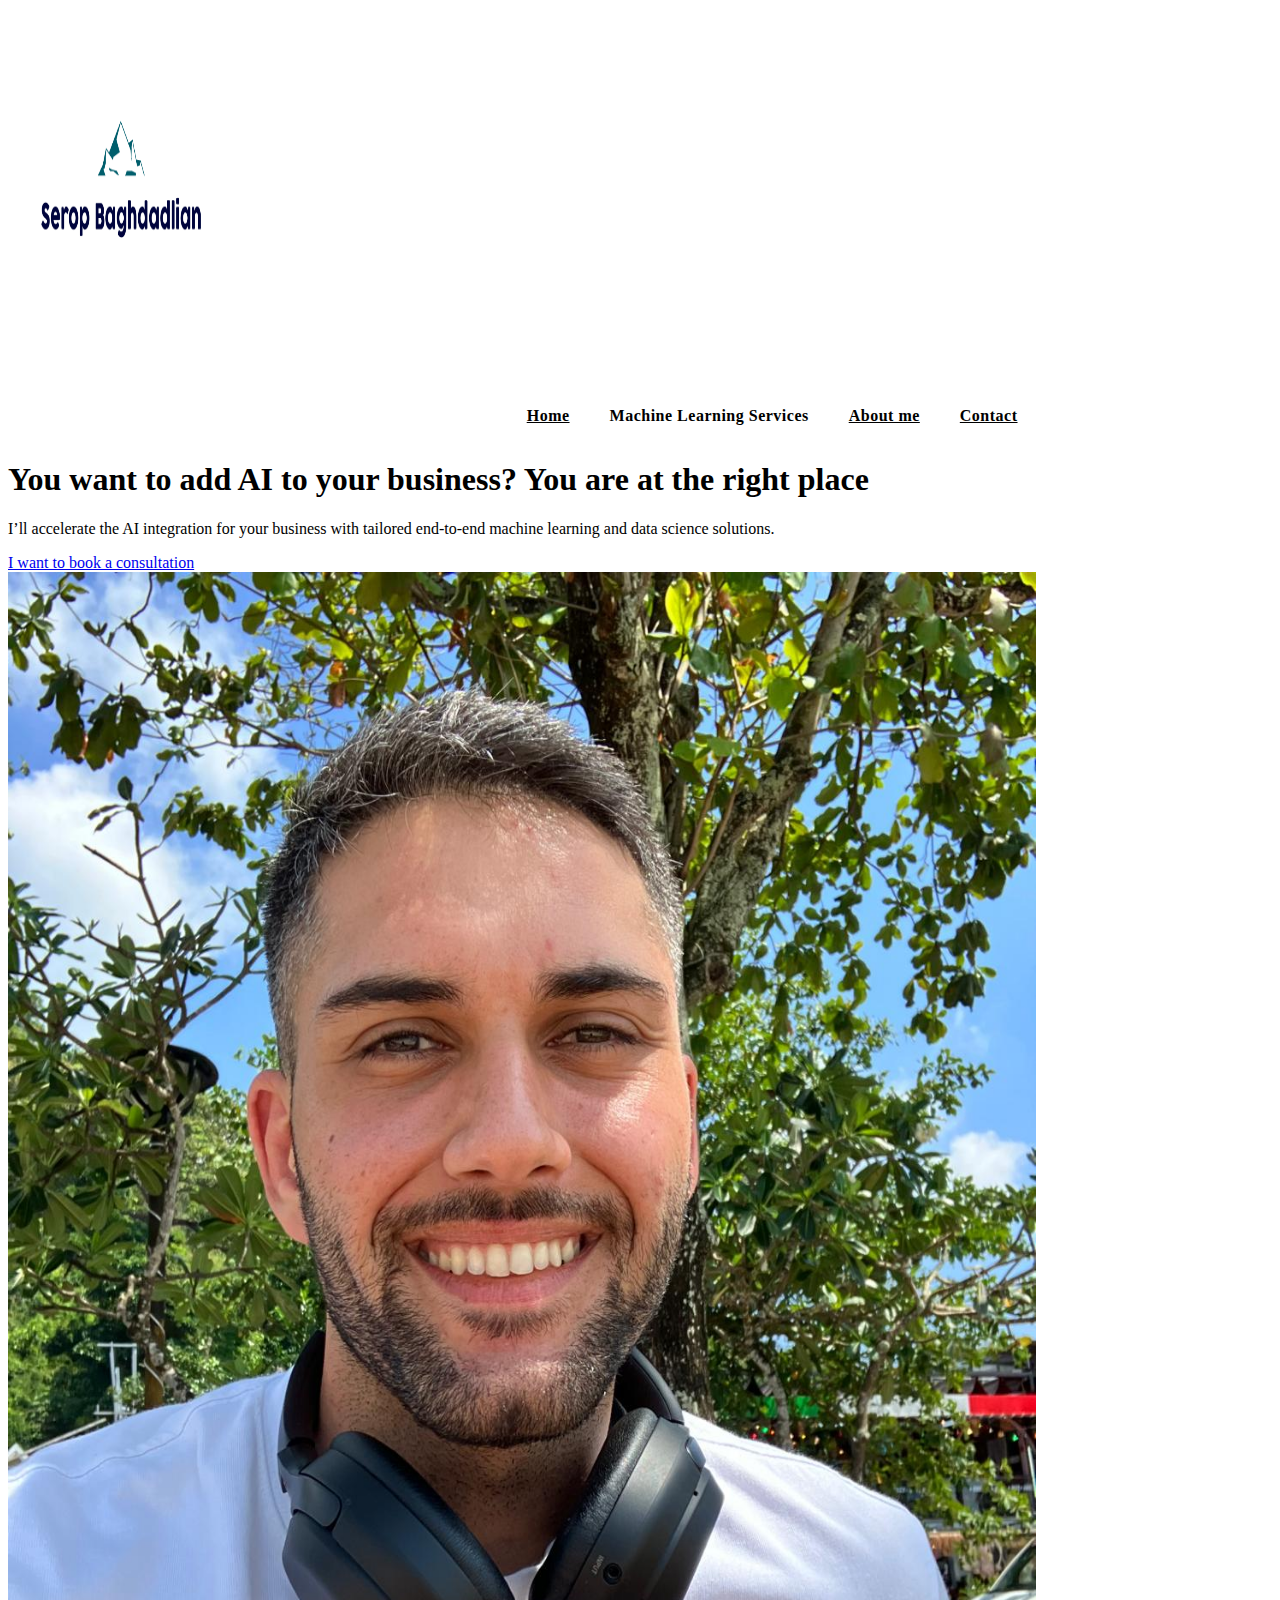
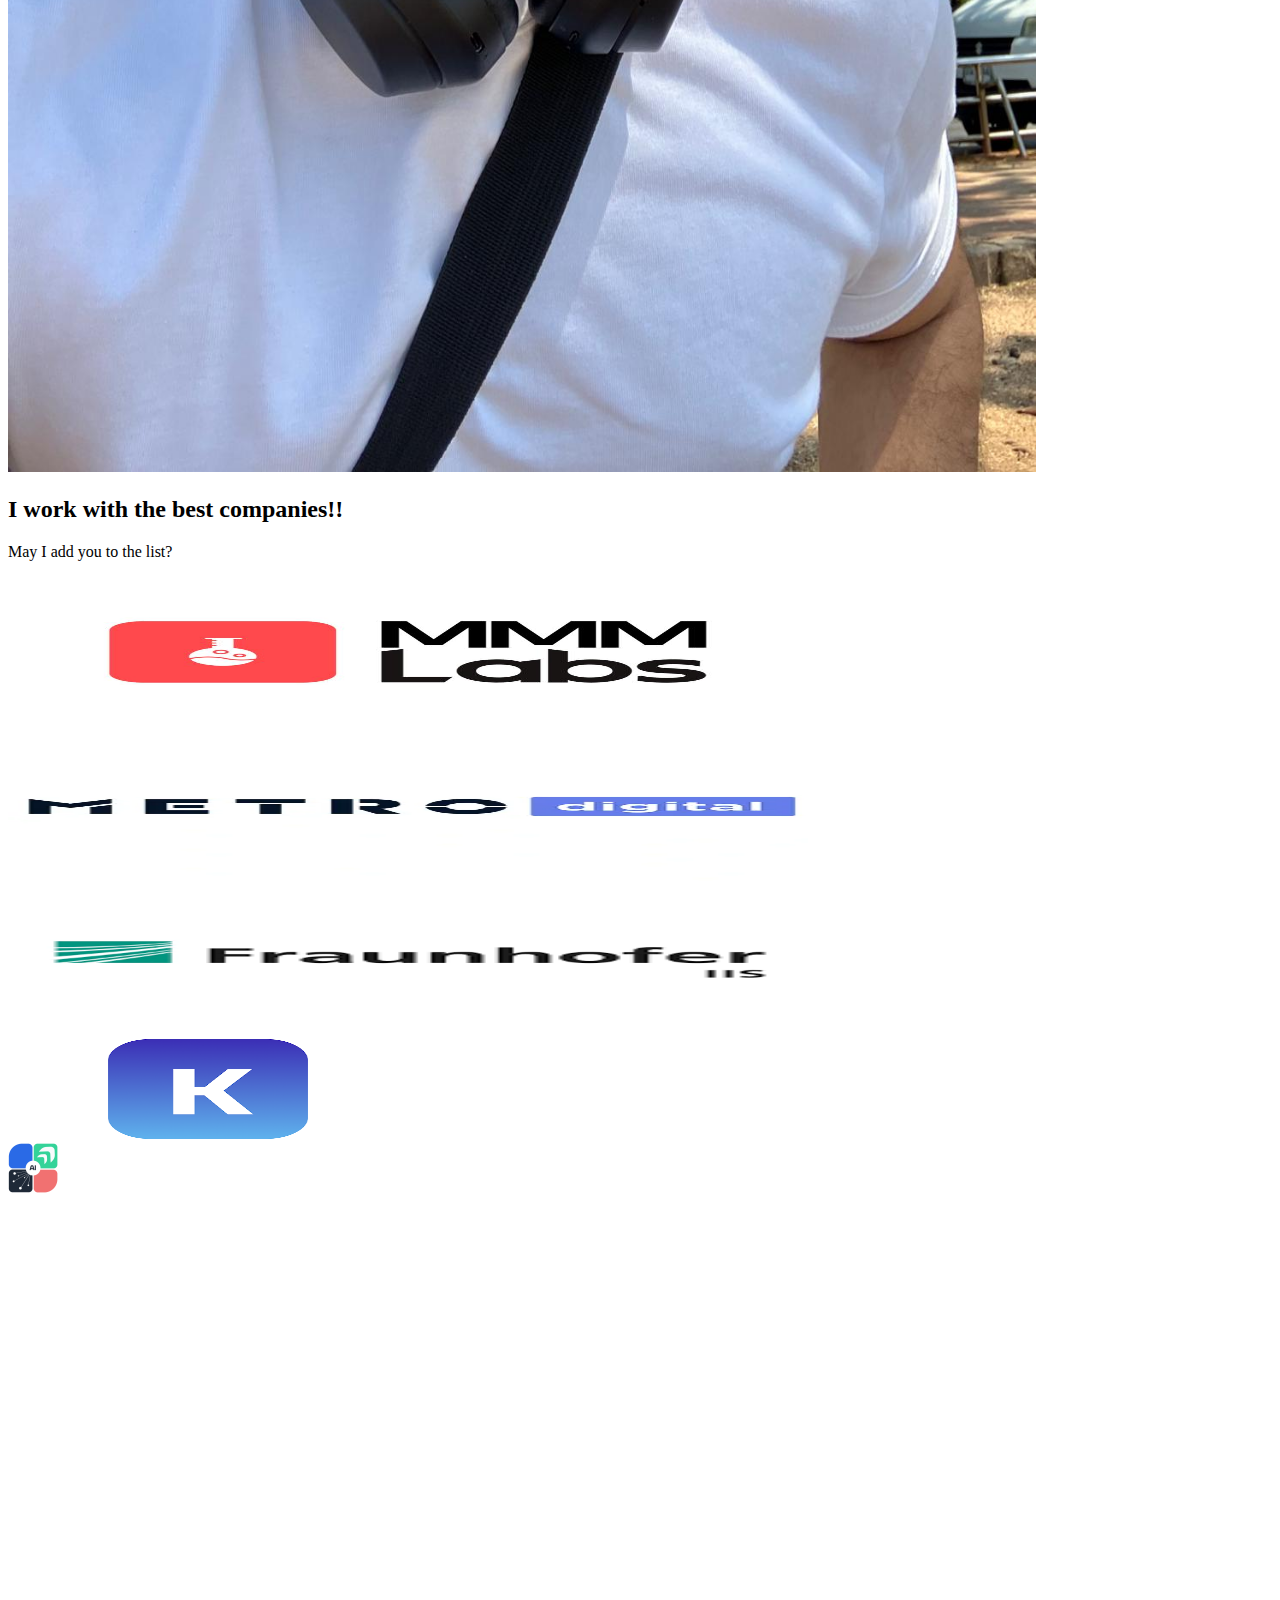
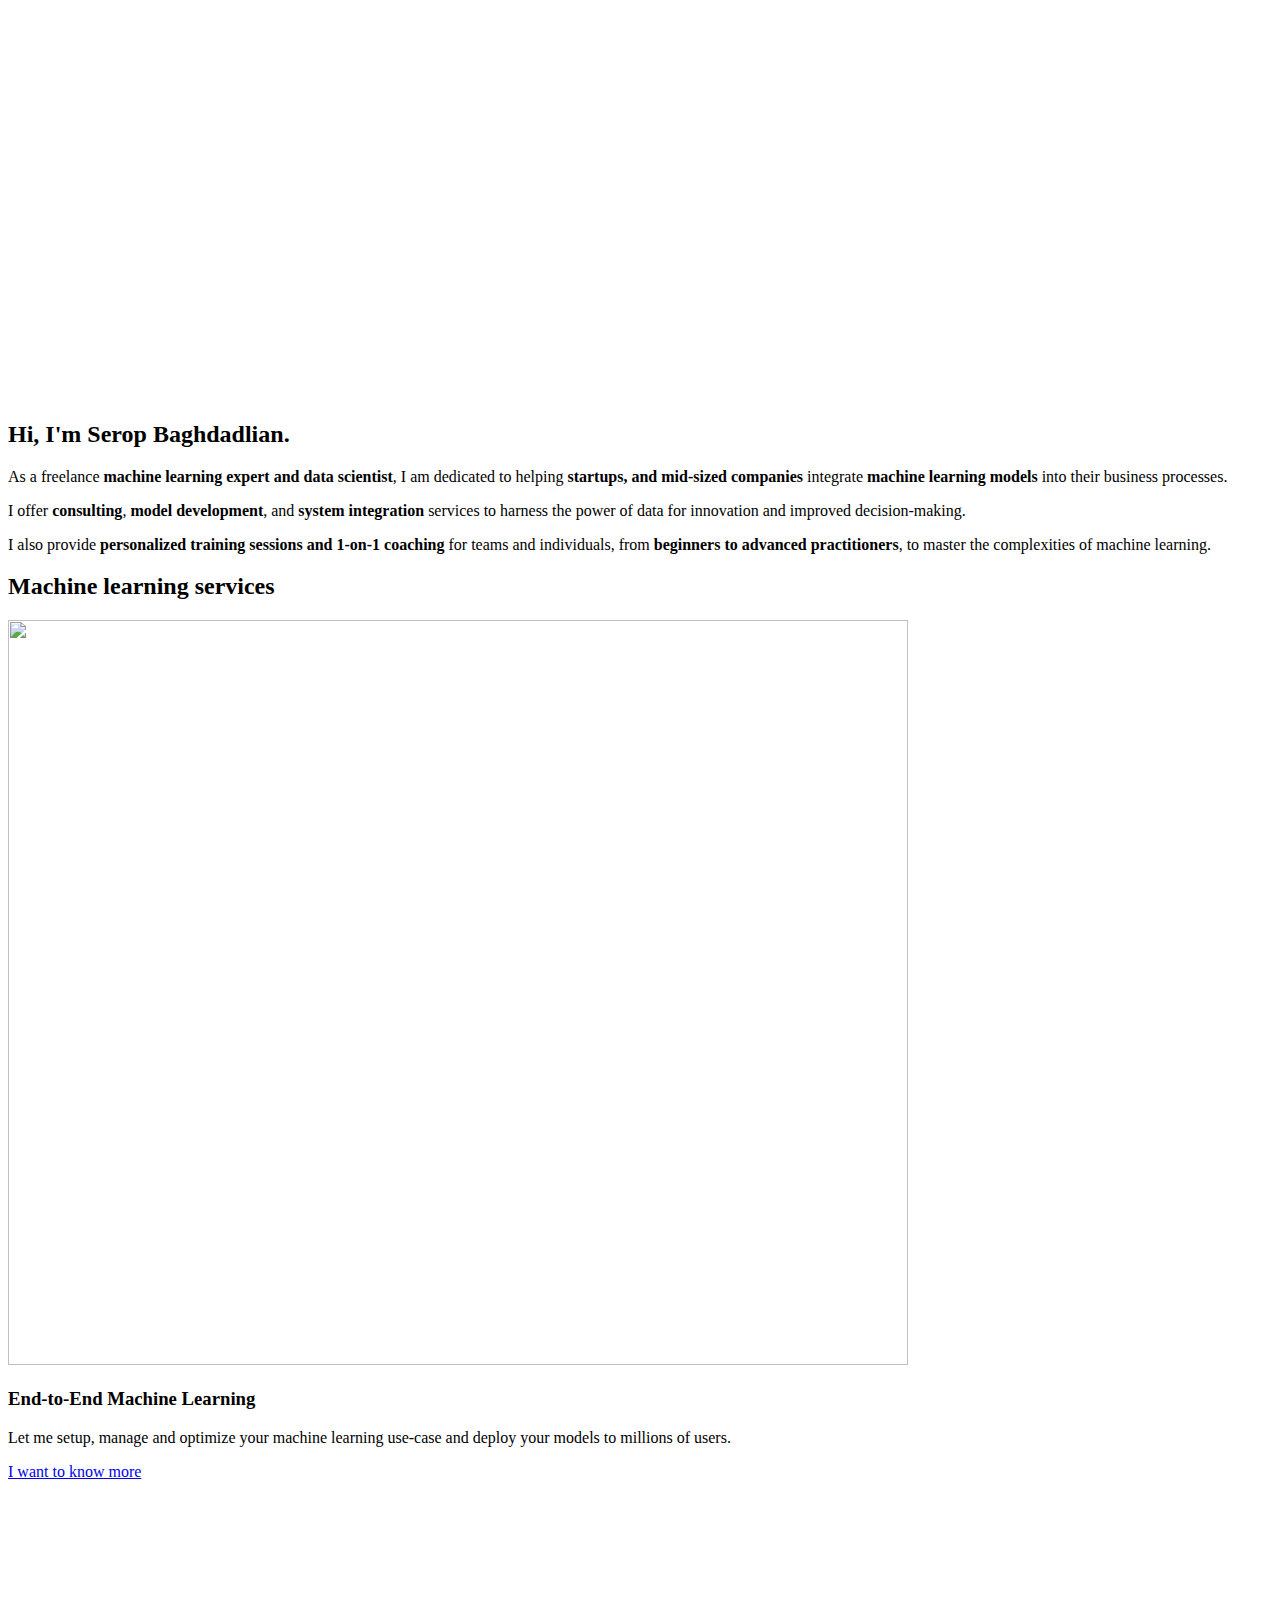
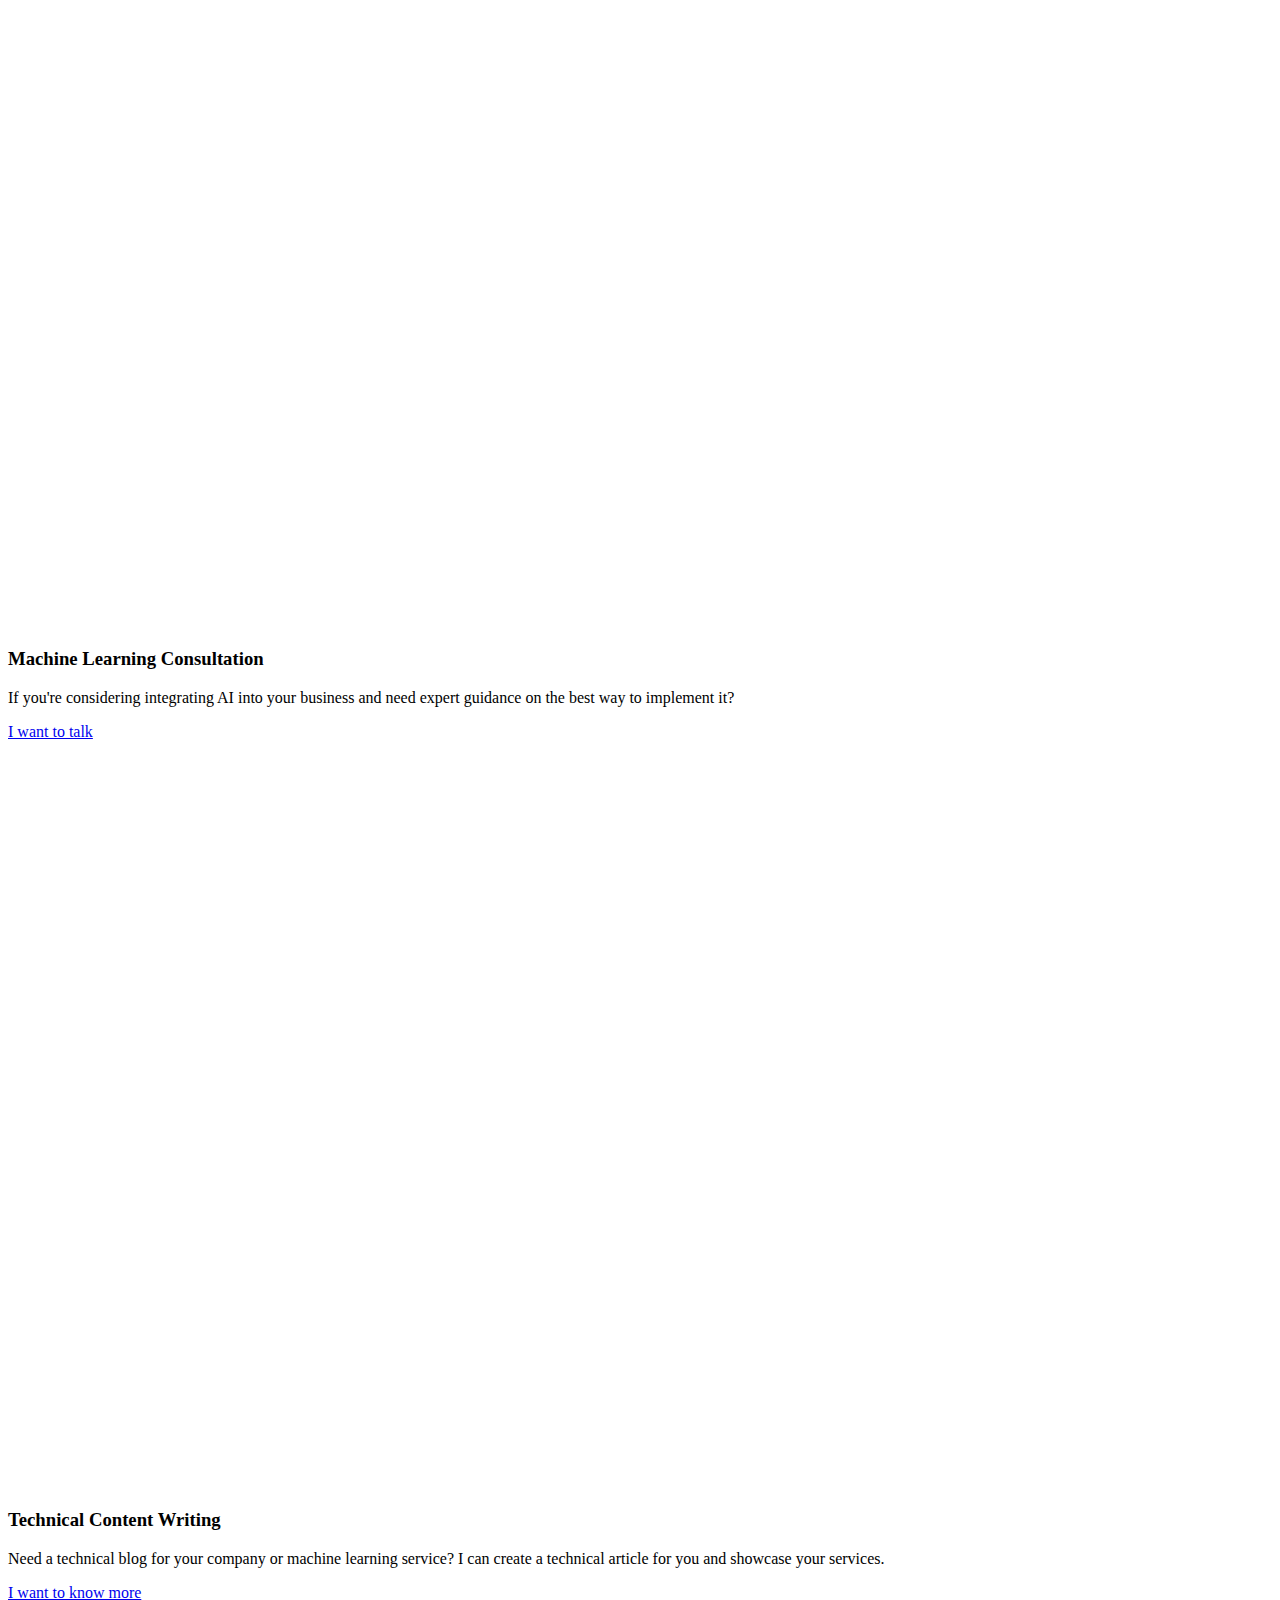
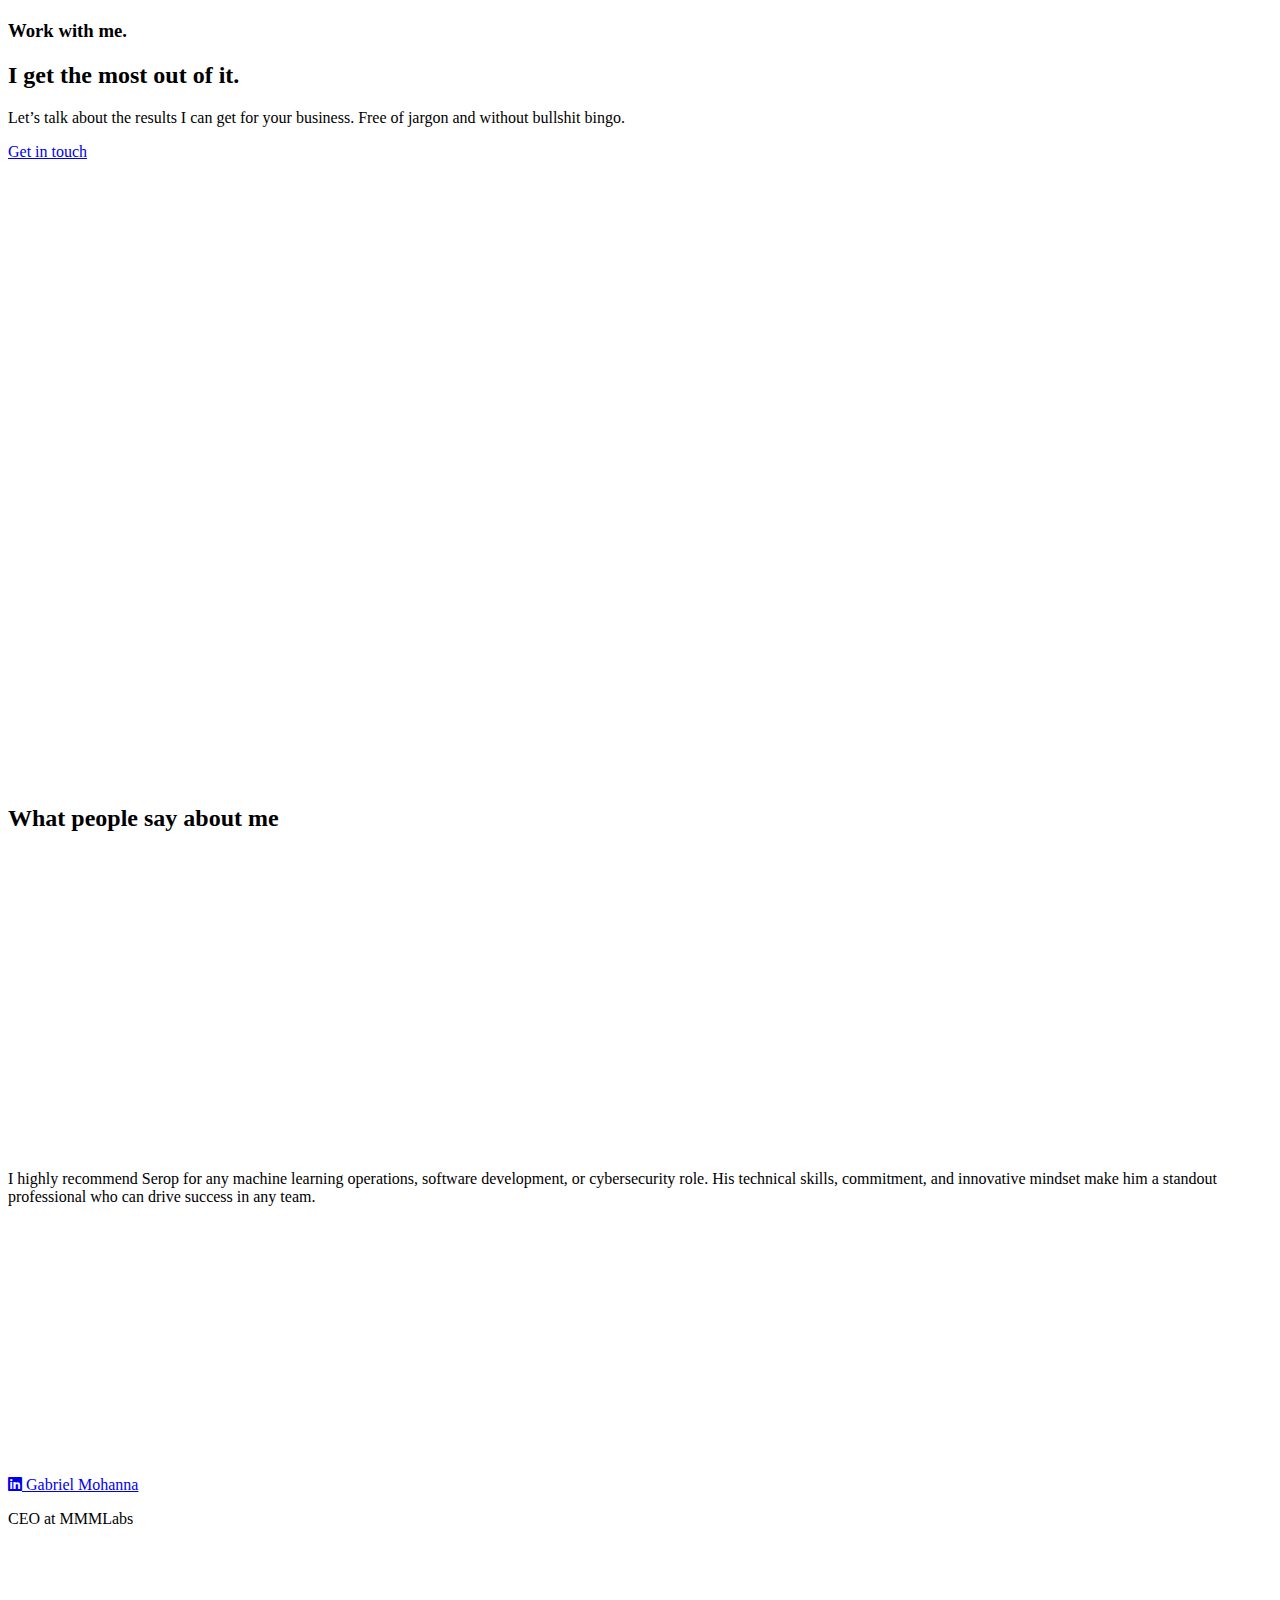
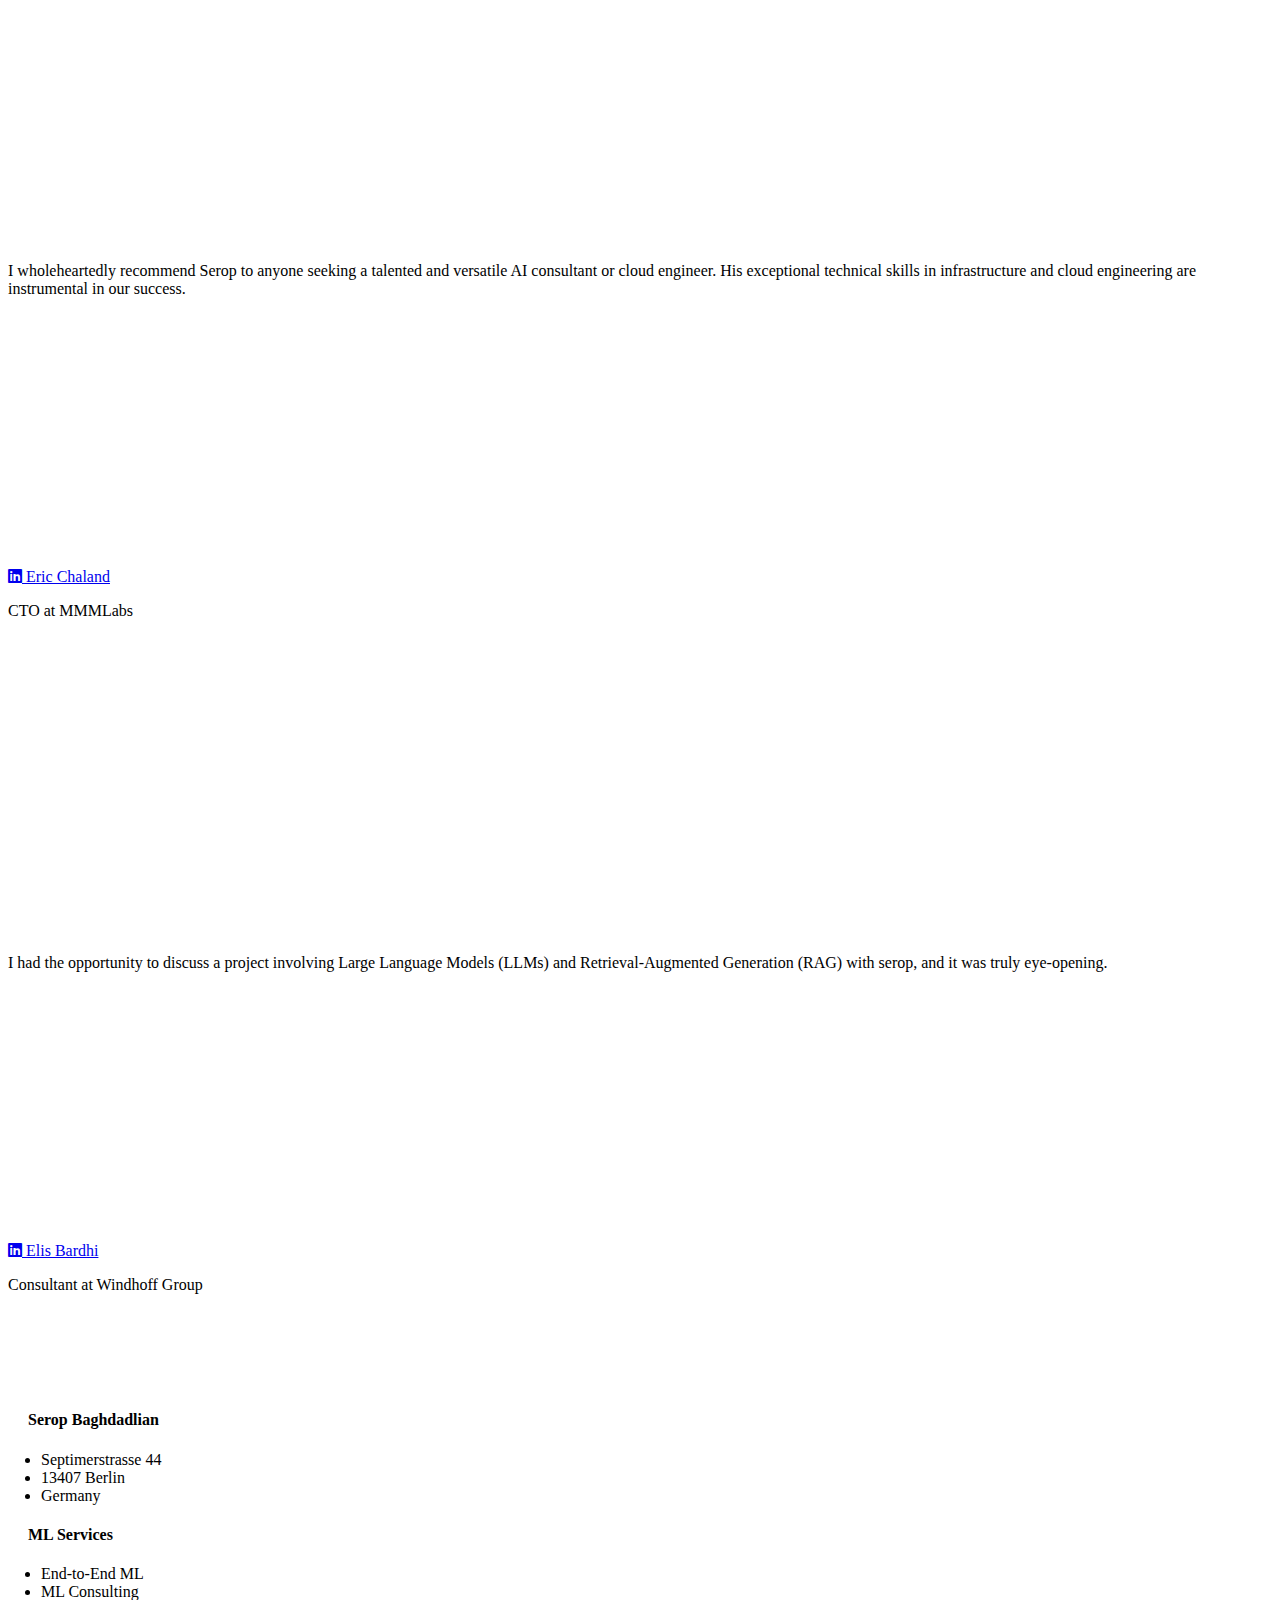
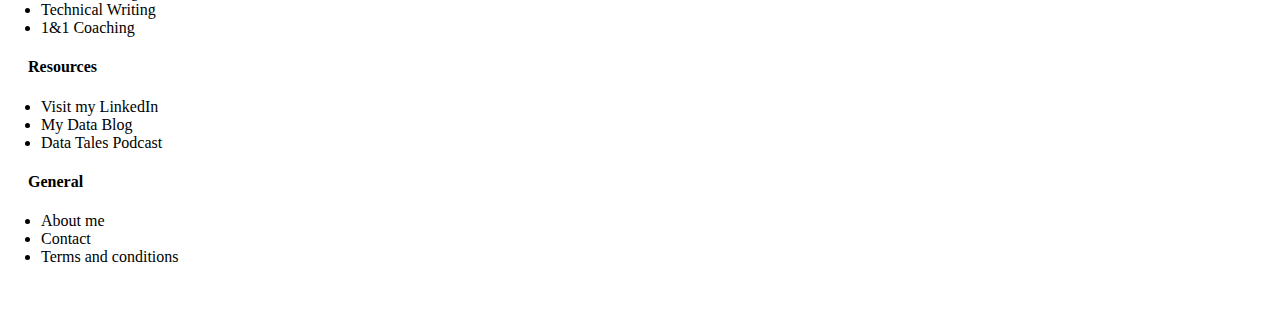
==== commit 1ff209cb: "fix: bugs and add warmreach" ====
--- a/index.html
+++ b/index.html
@@ -1,4 +1,3 @@
-
 <!doctype html>
 <html lang="en-US" prefix="og: https://ogp.me/ns#">
 <head>
@@ -273,6 +272,7 @@
 	</div>
 		</div>
 </div>
+
 	<div class="elementor-column elementor-col-16 elementor-inner-column elementor-element elementor-element-b0b93bc" data-id="b0b93bc" data-element_type="column">
 <div class="elementor-widget-wrap elementor-element-populated">
 			<div class="elementor-element elementor-element-d0b2779 elementor-widget elementor-widget-image" data-id="d0b2779" data-element_type="widget" data-widget_type="image.default">
@@ -281,14 +281,24 @@
 	</div>
 		</div>
 </div>
+<div class="elementor-column elementor-col-16 elementor-inner-column elementor-element elementor-element-90c9dd3" data-id="90c9dd3" data-element_type="column">
+	<div class="elementor-widget-wrap elementor-element-populated">
+				<div class="elementor-element elementor-element-36358fb elementor-widget elementor-widget-image" data-id="36358fb" data-element_type="widget" data-widget_type="image.default">
+		<div class="elementor-widget-container">
+			<img loading="lazy" decoding="async" width="400" height="100" src="./images/kenkou_new.png" class="attachment-full size-full wp-image-824" alt="" srcset="" sizes="(max-width: 400px) 50vw, 80px" />												</div>
+		</div>
+			</div>
+	</div>
 	<div class="elementor-column elementor-col-16 elementor-inner-column elementor-element elementor-element-90c9dd3" data-id="90c9dd3" data-element_type="column">
-<div class="elementor-widget-wrap elementor-element-populated">
-			<div class="elementor-element elementor-element-36358fb elementor-widget elementor-widget-image" data-id="36358fb" data-element_type="widget" data-widget_type="image.default">
-	<div class="elementor-widget-container">
-		<img loading="lazy" decoding="async" width="400" height="100" src="./images/kenkou_new.png" class="attachment-full size-full wp-image-824" alt="" srcset="" sizes="(max-width: 400px) 50vw, 80px" />												</div>
-	</div>
-		</div>
-</div>
+		<div class="elementor-widget-wrap elementor-element-populated">
+					<div class="elementor-element elementor-element-36358fb elementor-widget elementor-widget-image" data-id="36358fb" data-element_type="widget" data-widget_type="image.default">
+			<div class="elementor-widget-container">
+				<img loading="lazy" decoding="async" width="400" height="400" src="./images/warmreach.png" class="attachment-full wp-image-824" alt="" style="max-width: 50px; width: 50px; height: 50px;" />												</div>
+			</div>
+				</div>
+		</div>
+
+
 	<!-- <div class="elementor-column elementor-col-16 elementor-inner-column elementor-element elementor-element-bef4f9c" data-id="bef4f9c" data-element_type="column">
 <div class="elementor-widget-wrap elementor-element-populated">
 			<div class="elementor-element elementor-element-7081fc8 elementor-widget elementor-widget-image" data-id="7081fc8" data-element_type="widget" data-widget_type="image.default">
@@ -583,7 +593,7 @@
 	</div>
 	<div class="elementor-element elementor-element-e27ce10 elementor-widget elementor-widget-text-editor" data-id="e27ce10" data-element_type="widget" data-widget_type="text-editor.default">
 	<div class="elementor-widget-container">
-				<p>If you’re considering integrating AI into your business and need expert guidance on the best way to implement it?</p>
+				<p>If you're considering integrating AI into your business and need expert guidance on the best way to implement it?</p>
 			</div>
 	</div>
 	<div class="elementor-element elementor-element-17c0d1d elementor-align-justify elementor-widget elementor-widget-button" data-id="17c0d1d" data-element_type="widget" data-widget_type="button.default">
@@ -695,7 +705,7 @@
 </div>
 <div class="elementor-element elementor-element-f27ca4a elementor-widget elementor-widget-text-editor" data-id="f27ca4a" data-element_type="widget" data-widget_type="text-editor.default">
 <div class="elementor-widget-container">
-		<p>Serop convinced WeightWatchers of his knowledge and expertise from the 1st moment of contact. The results exceeded expectations!</p>
+		<p>I highly recommend Serop for any machine learning operations, software development, or cybersecurity role. His technical skills, commitment, and innovative mindset make him a standout professional who can drive success in any team.</p>
 	</div>
 </div>
 <div class="elementor-element elementor-element-a119282 elementor-widget elementor-widget-image" data-id="a119282" data-element_type="widget" data-widget_type="image.default">
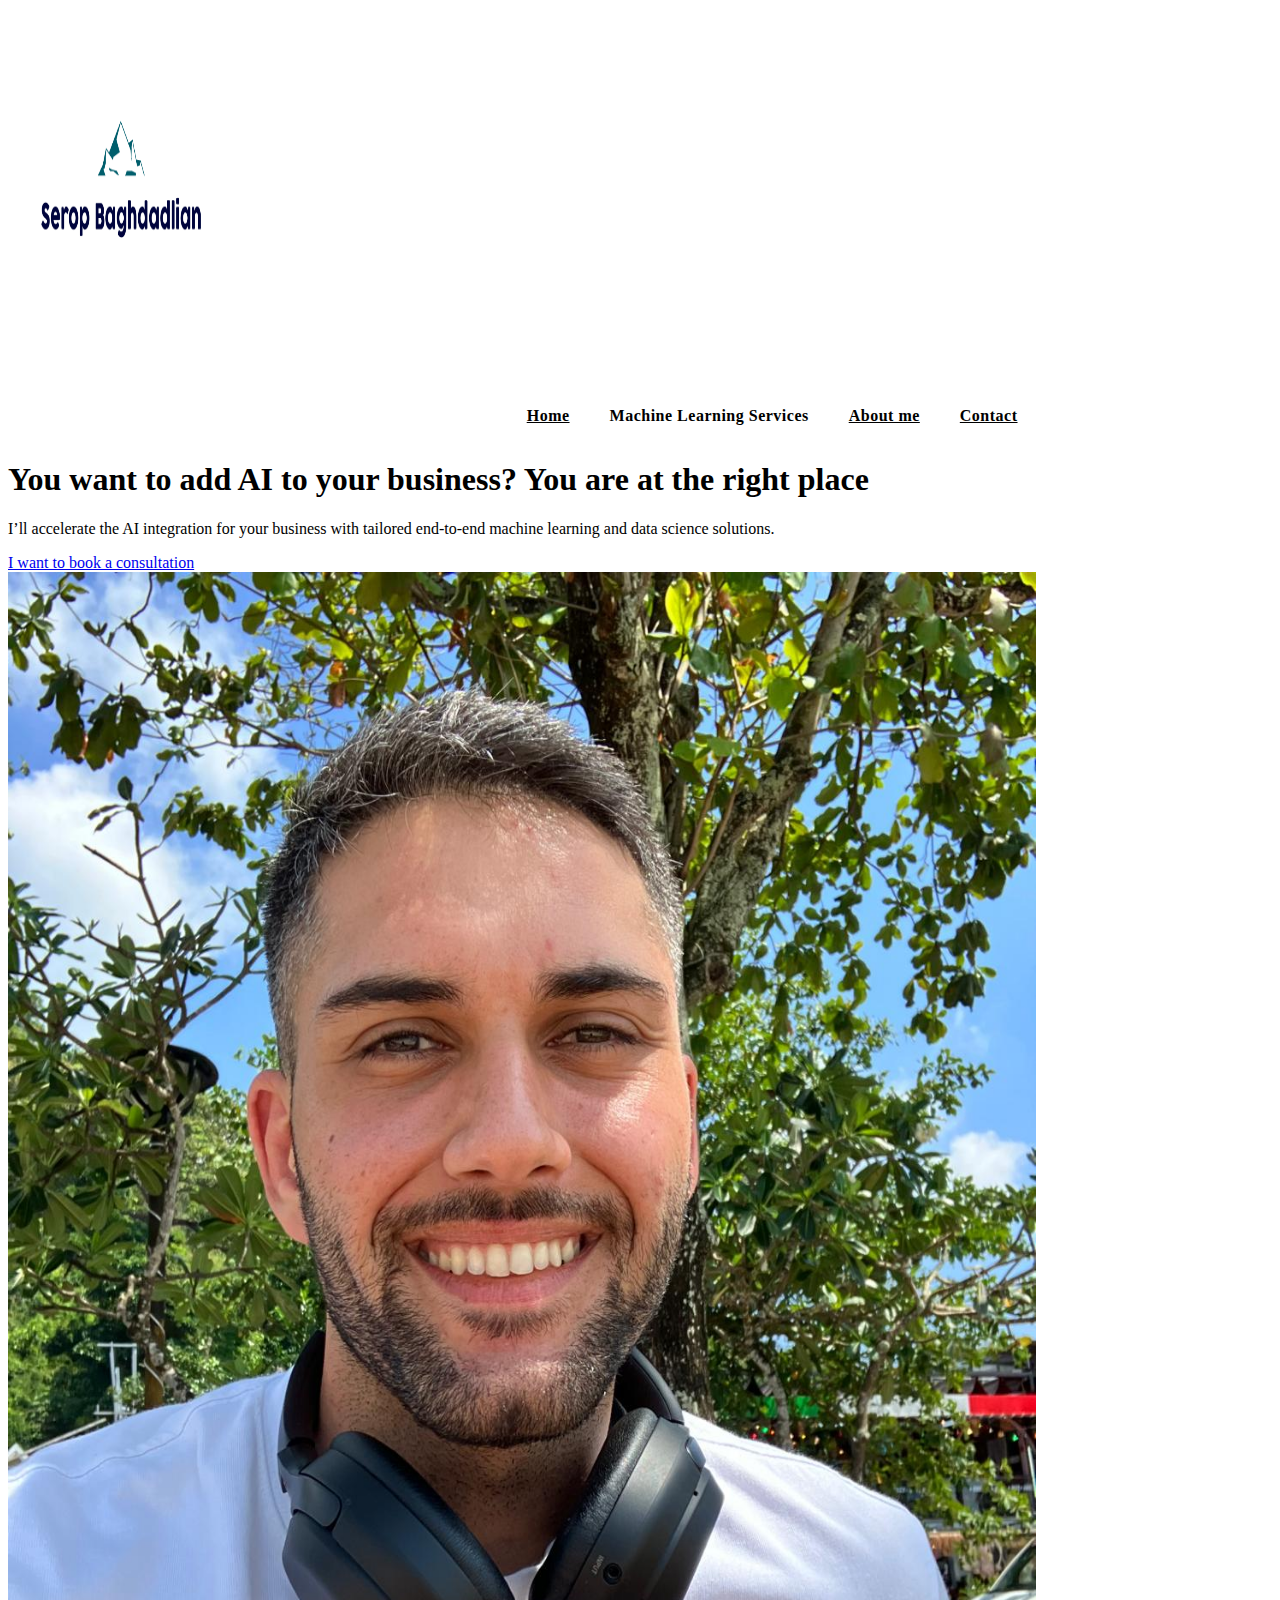
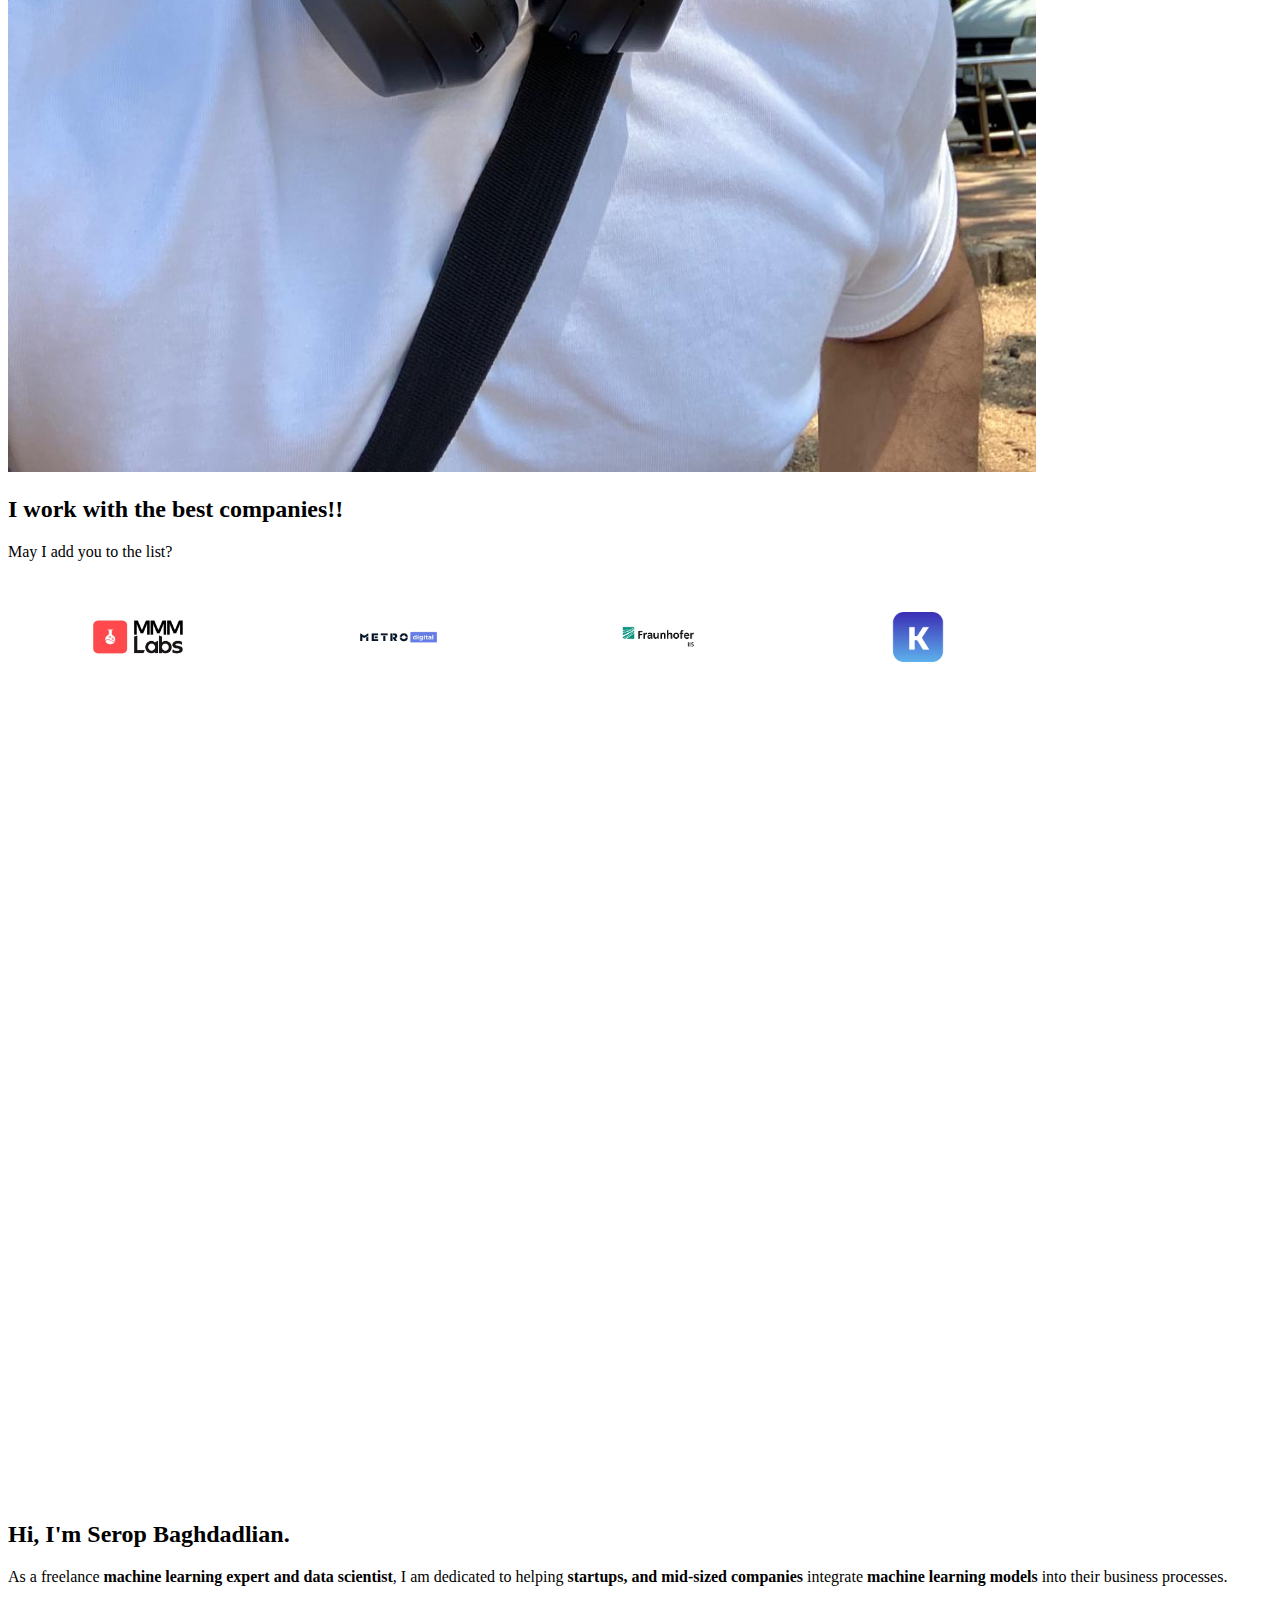
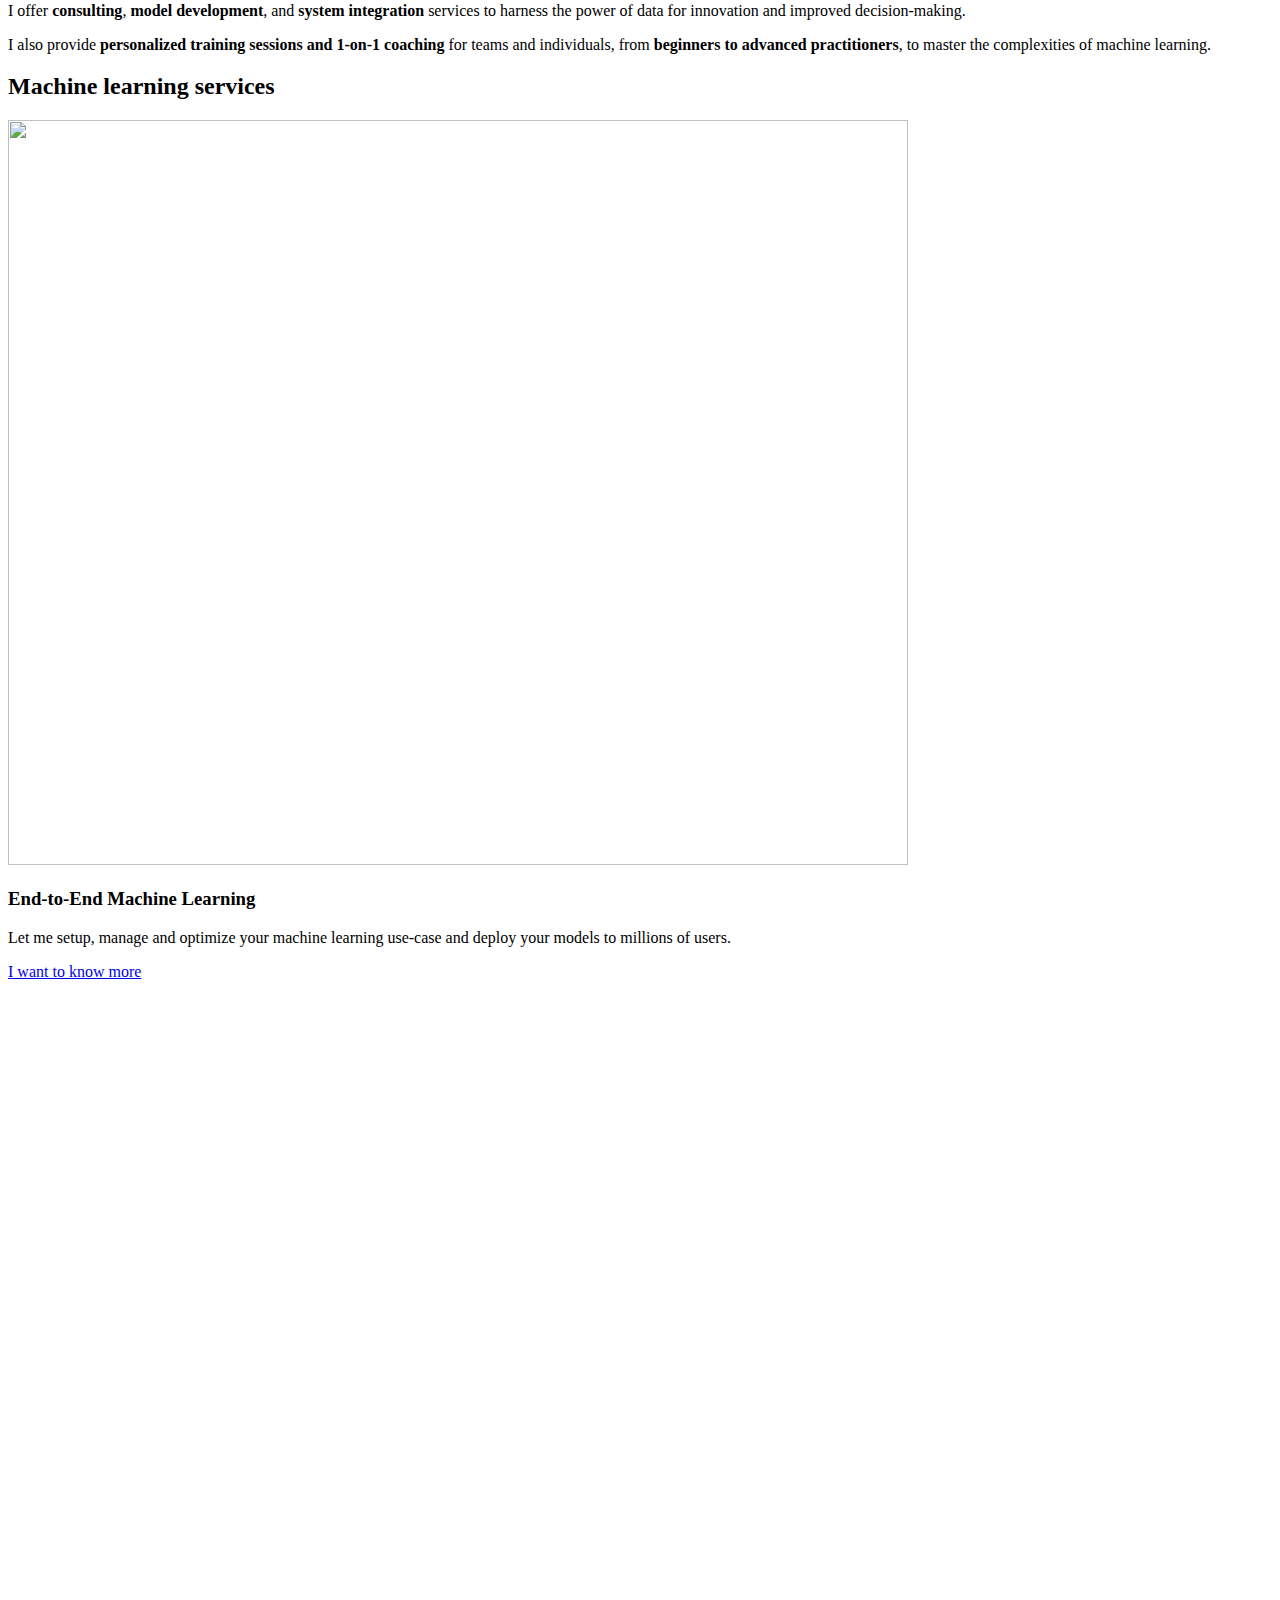
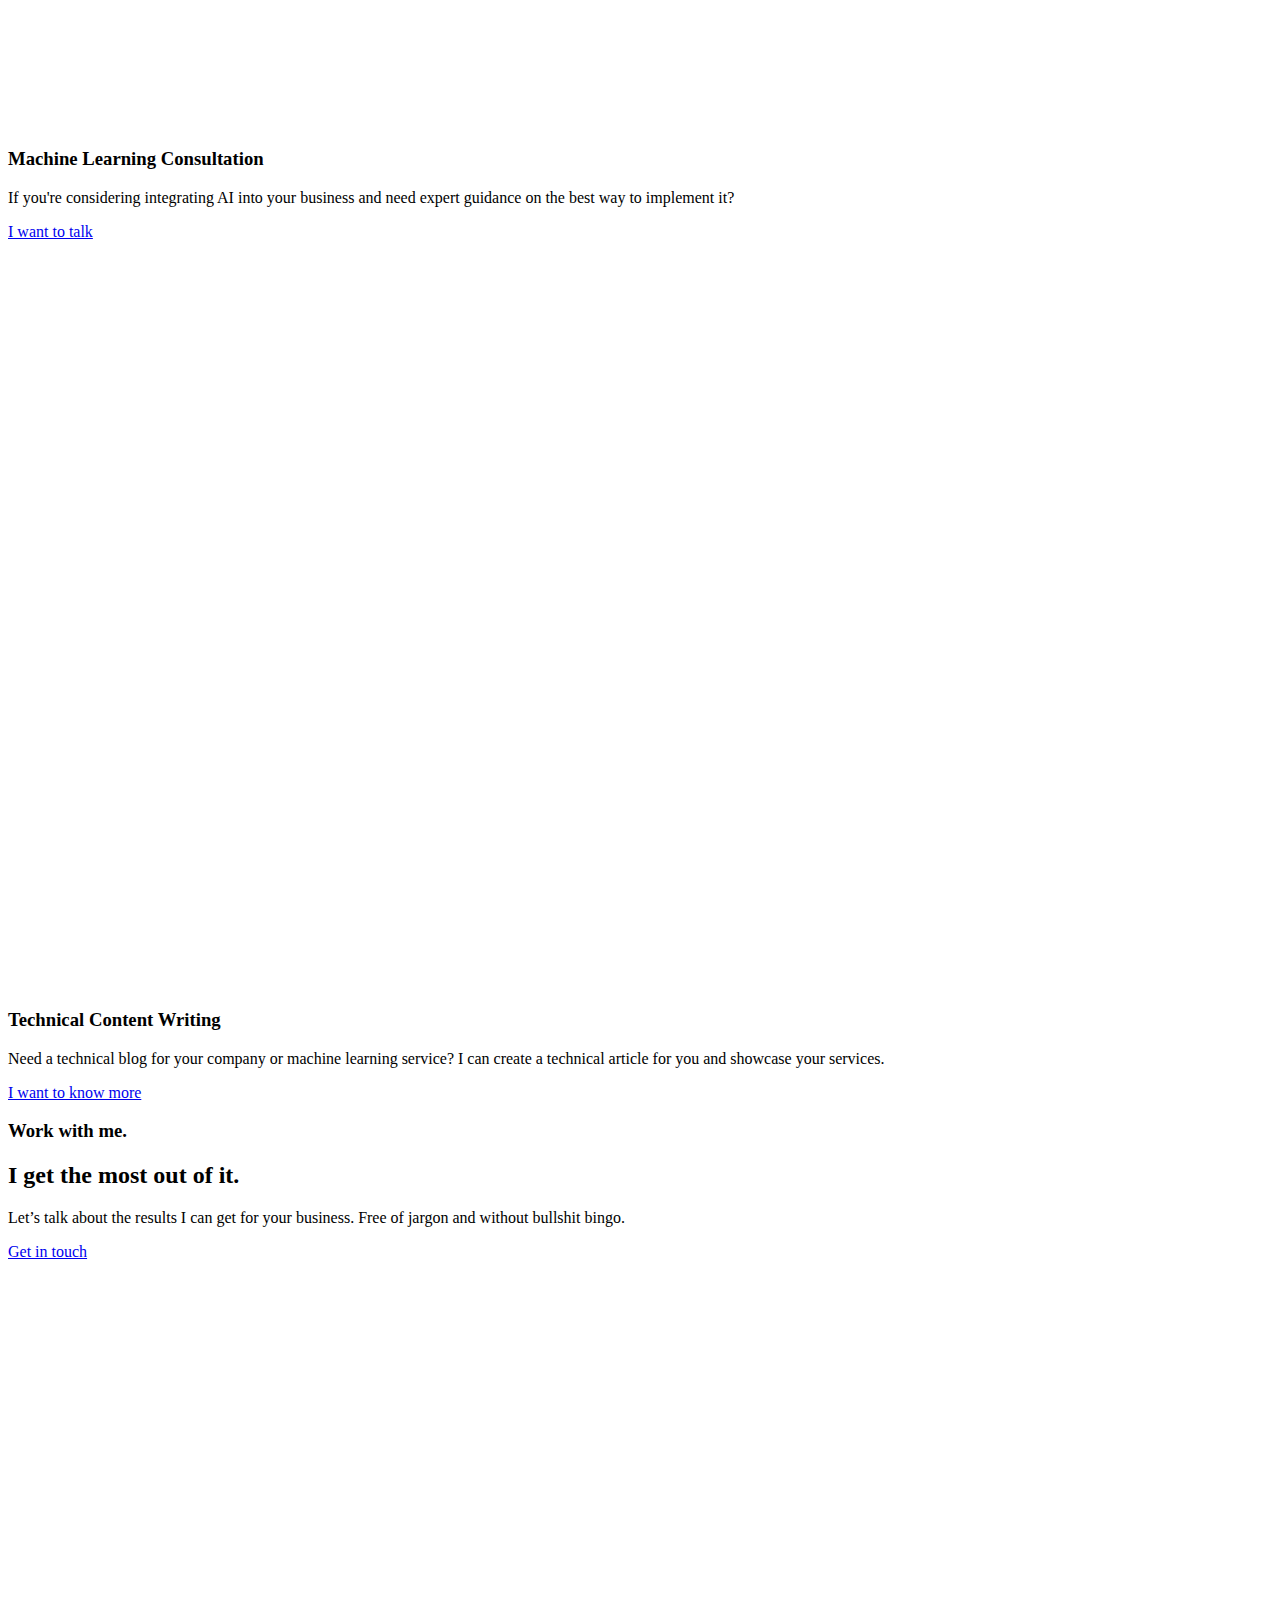
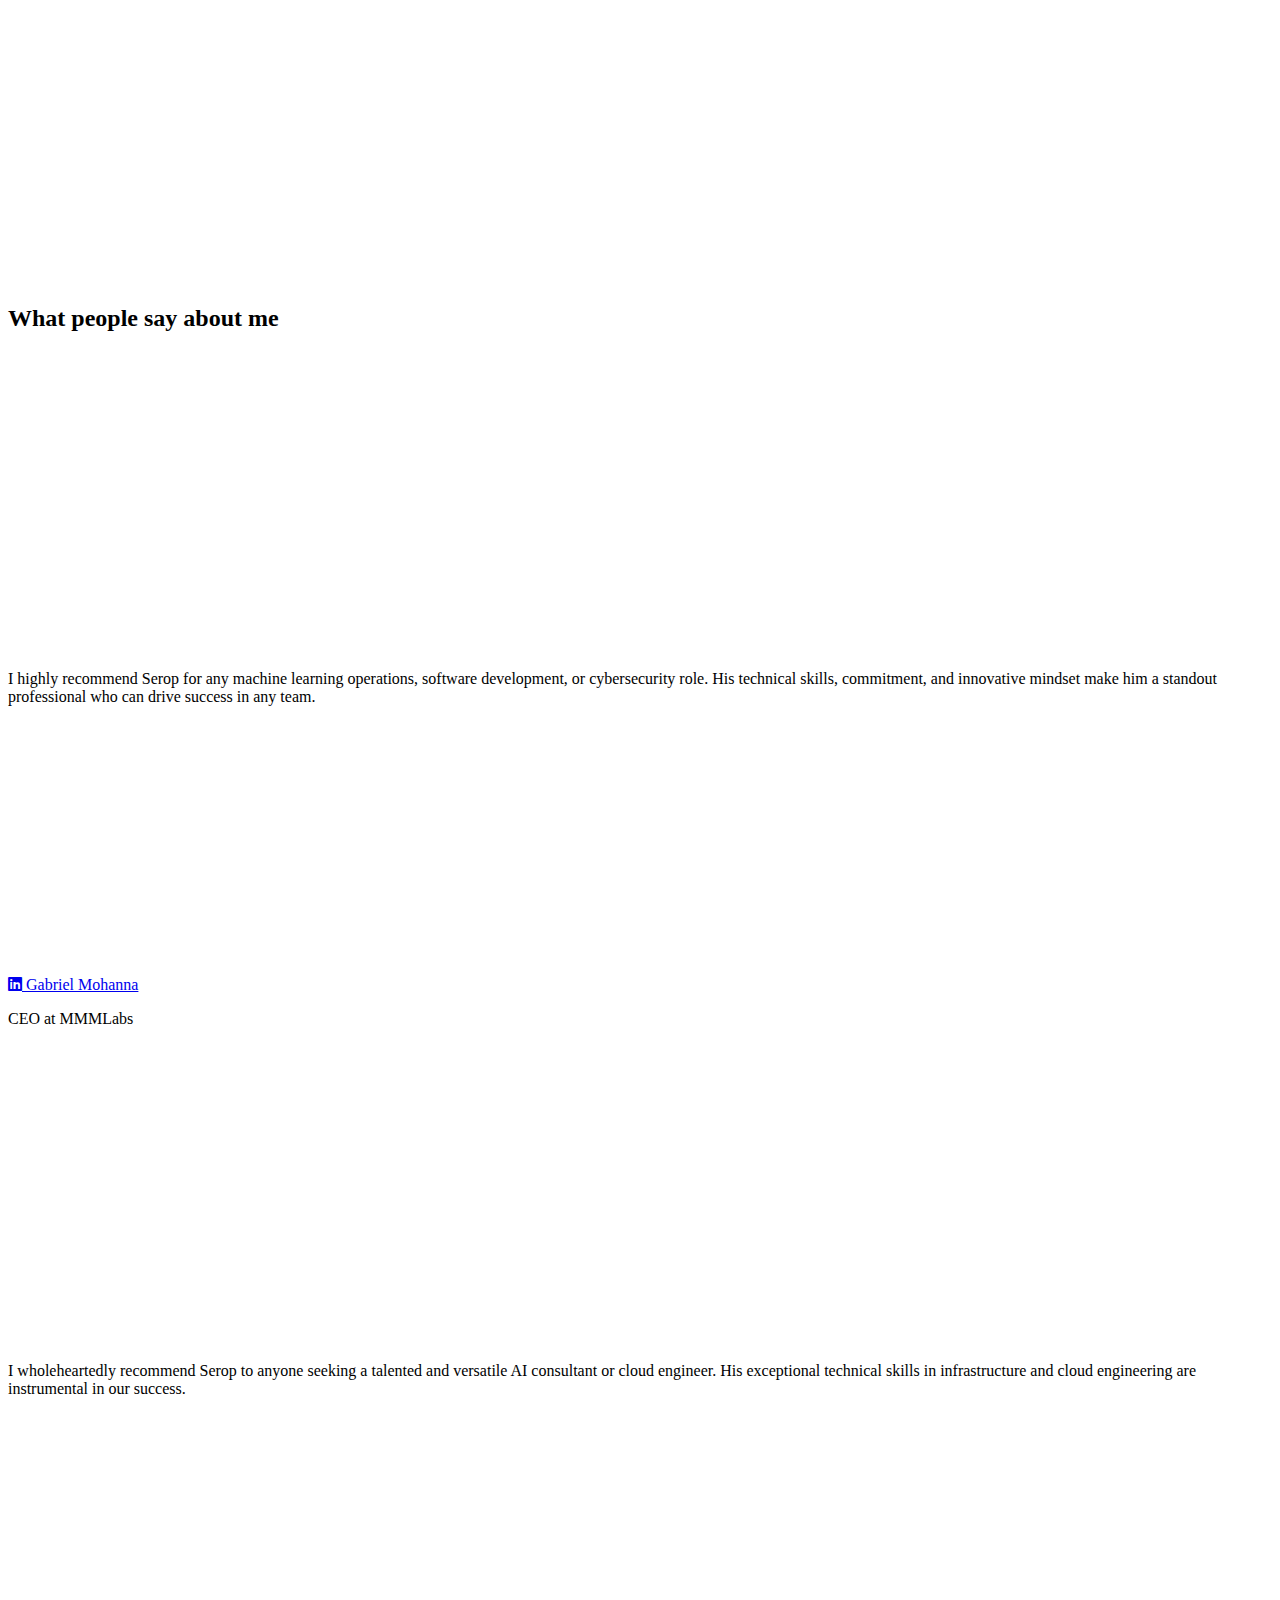
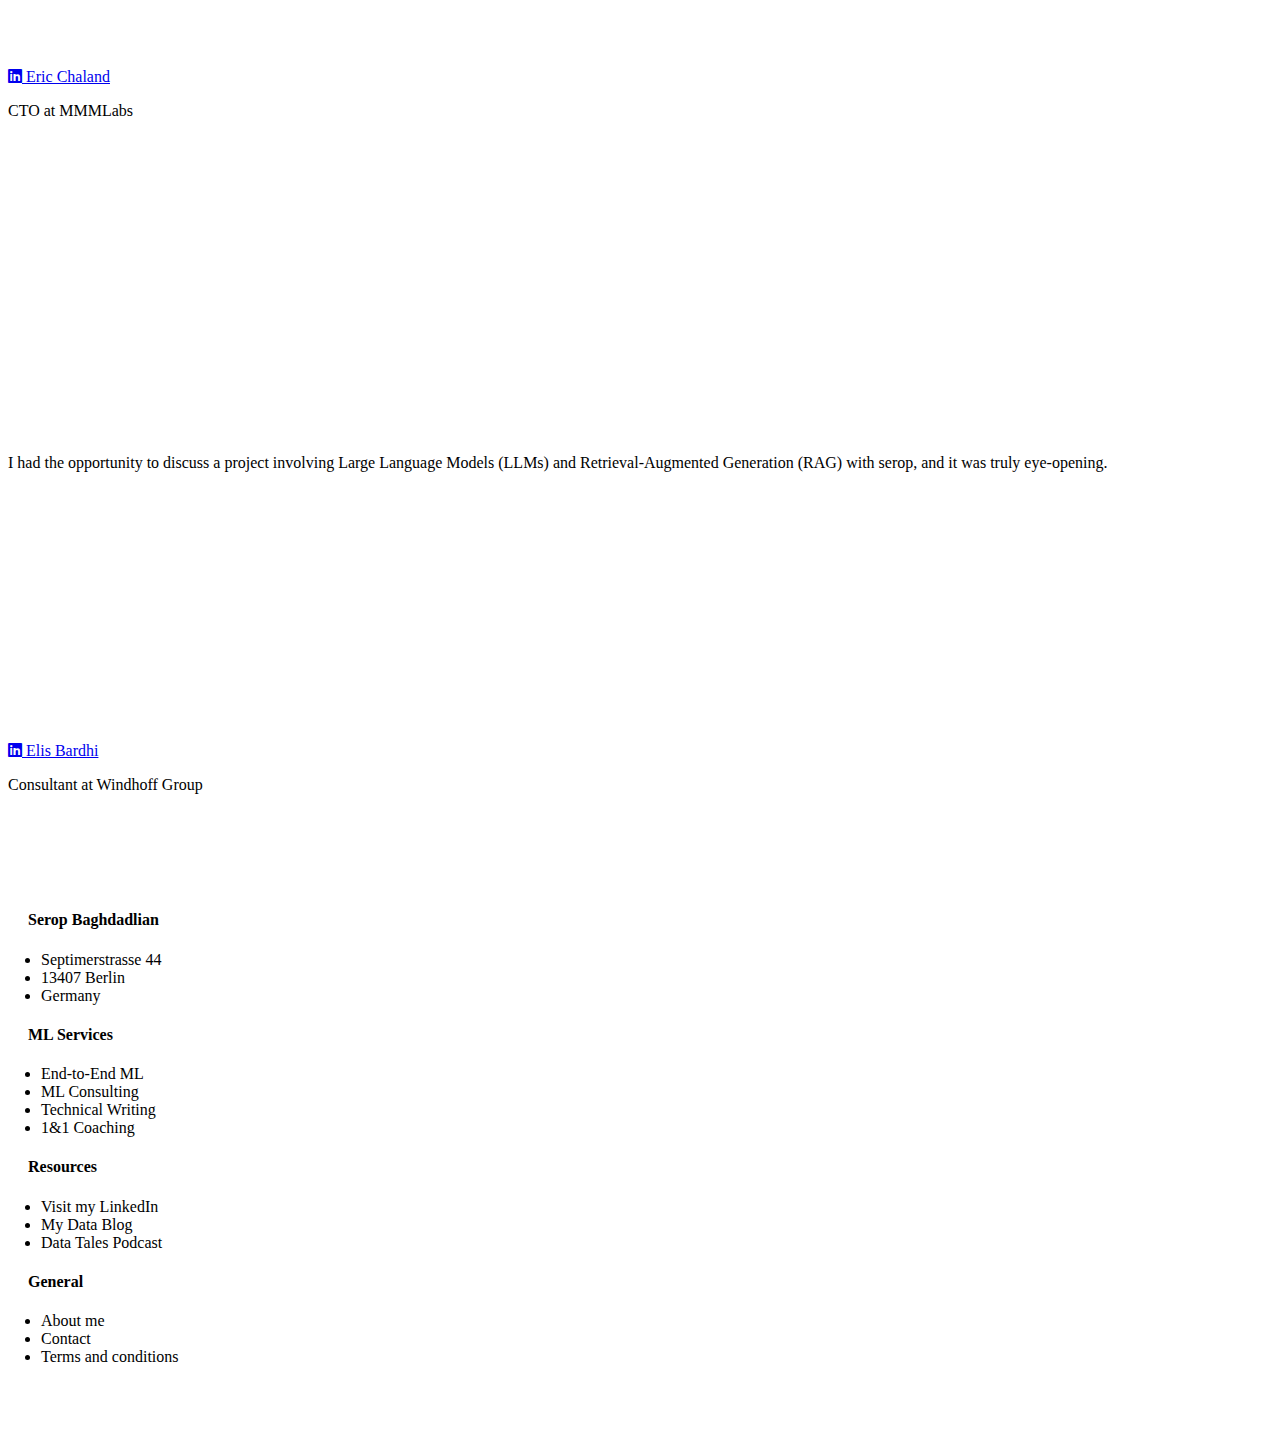
==== commit ae463eb1: "add sliding window" ====
--- a/index.html
+++ b/index.html
@@ -254,38 +254,116 @@
 				<p>May I add you to the list?</p>
 			</div>
 	</div>
-	<section class="elementor-section elementor-inner-section elementor-element elementor-element-be1a3d5 elementor-section-boxed elementor-section-height-default elementor-section-height-default" data-id="be1a3d5" data-element_type="section">
-			<div class="elementor-container elementor-column-gap-default">
-		<div class="elementor-column elementor-col-16 elementor-inner-column elementor-element elementor-element-899d1a4" data-id="899d1a4" data-element_type="column">
-<div class="elementor-widget-wrap elementor-element-populated">
-			<div class="elementor-element elementor-element-9e4dca5 elementor-widget elementor-widget-image" data-id="9e4dca5" data-element_type="widget" data-widget_type="image.default">
-	<div class="elementor-widget-container">
-		<img loading="lazy" decoding="async" width="800" height="150" src="./images/mmmlabs.jpeg" class="attachment-full size-full wp-image-824" alt="" srcset="" sizes="(max-width: 800px) 100vw, 800px" />												</div>
-	</div>
-		</div>
-</div>
-	<div class="elementor-column elementor-col-16 elementor-inner-column elementor-element elementor-element-45adfc5" data-id="45adfc5" data-element_type="column">
-<div class="elementor-widget-wrap elementor-element-populated">
-			<div class="elementor-element elementor-element-a578eb1 elementor-widget elementor-widget-image" data-id="a578eb1" data-element_type="widget" data-widget_type="image.default">
-	<div class="elementor-widget-container">
-		<img loading="lazy" decoding="async" width="800" height="150" src="./images/metro_digital.webp" class="attachment-full size-full wp-image-824" alt="" srcset="" sizes="(max-width: 800px) 100vw, 800px" />												</div>
-	</div>
-		</div>
-</div>
-
-	<div class="elementor-column elementor-col-16 elementor-inner-column elementor-element elementor-element-b0b93bc" data-id="b0b93bc" data-element_type="column">
+	
+	<!-- Replace the existing logo section with this carousel -->
+	<div class="logo-carousel-container">
+		<div class="logo-carousel">
+			<div class="logo-slide">
+				<img loading="lazy" decoding="async" width="800" height="150" src="./images/mmmlabs.jpeg" class="company-logo" alt="" />
+			</div>
+			<div class="logo-slide">
+				<img loading="lazy" decoding="async" width="800" height="150" src="./images/metro_digital.webp" class="company-logo" alt="" />
+			</div>
+			<div class="logo-slide">
+				<img loading="lazy" decoding="async" width="800" height="150" src="./images/fraunhofer.png" class="company-logo" alt="" />
+			</div>
+			<div class="logo-slide">
+				<img loading="lazy" decoding="async" width="100" height="100" src="./images/kenkou_new.png" class="company-logo" alt="" style="max-width: 100px; width: 100px; height: 100px;"   />
+			</div>
+			<div class="logo-slide">
+				<img loading="lazy" decoding="async" width="400" height="400" src="./images/warmreach.png" class="company-logo" alt="" style="max-width: 50px; width: 50px; height: 50px;" />
+			</div>
+			<!-- Duplicate logos to create seamless looping effect -->
+			<div class="logo-slide">
+				<img loading="lazy" decoding="async" width="800" height="150" src="./images/mmmlabs.jpeg" class="company-logo" alt="" />
+			</div>
+			<div class="logo-slide">
+				<img loading="lazy" decoding="async" width="800" height="150" src="./images/metro_digital.webp" class="company-logo" alt="" />
+			</div>
+			<div class="logo-slide">
+				<img loading="lazy" decoding="async" width="800" height="150" src="./images/fraunhofer.png" class="company-logo" alt="" />
+			</div>
+												
+			</div>
+	
+		</div>
+	</div>
+	
+	<style>
+		/* Logo Carousel Styles */
+		.logo-carousel-container {
+			width: 100%;
+			overflow: hidden;
+			padding: 20px 0;
+			background: #fff;
+		}
+		
+		.logo-carousel {
+			display: flex;
+			animation: scroll 30s linear infinite;
+			width: fit-content;
+		}
+		
+		@keyframes scroll {
+			0% {
+				transform: translateX(0);
+			}
+			100% {
+				transform: translateX(-50%); /* Move half way as we duplicated the logos */
+			}
+		}
+		
+		.logo-slide {
+			display: flex;
+			align-items: center;
+			justify-content: center;
+			min-width: 200px;
+			margin: 0 30px;
+		}
+		
+		.company-logo {
+			max-height: 80px;
+			max-width: 180px;
+			object-fit: contain;
+		}
+		
+		/* Pause animation on hover */
+		.logo-carousel:hover {
+			animation-play-state: paused;
+		}
+		
+		/* Responsive adjustments */
+		@media (max-width: 768px) {
+			.logo-slide {
+				min-width: 150px;
+				margin: 0 15px;
+			}
+			
+			.company-logo {
+				max-height: 80px;
+				max-width: 140px;
+			}
+		}
+	</style>
+	
+	<!-- Remove or comment out the existing section with logos -->
+	<!-- <section class="elementor-section elementor-inner-section elementor-element elementor-element-be1a3d5 elementor-section-boxed elementor-section-height-default elementor-section-height-default" data-id="be1a3d5" data-element_type="section">
+		... existing logo grid code ...
+	</section> -->
+	
+	<!-- <div class="elementor-column elementor-col-16 elementor-inner-column elementor-element elementor-element-b0b93bc" data-id="b0b93bc" data-element_type="column">
 <div class="elementor-widget-wrap elementor-element-populated">
 			<div class="elementor-element elementor-element-d0b2779 elementor-widget elementor-widget-image" data-id="d0b2779" data-element_type="widget" data-widget_type="image.default">
 	<div class="elementor-widget-container">
-		<img loading="lazy" decoding="async" width="800" height="150" src="./images/fraunhofer.png" class="attachment-full size-full wp-image-824" alt="" srcset="" sizes="(max-width: 800px) 100vw, 800px" />													</div>
-	</div>
-		</div>
-</div>
-<div class="elementor-column elementor-col-16 elementor-inner-column elementor-element elementor-element-90c9dd3" data-id="90c9dd3" data-element_type="column">
-	<div class="elementor-widget-wrap elementor-element-populated">
-				<div class="elementor-element elementor-element-36358fb elementor-widget elementor-widget-image" data-id="36358fb" data-element_type="widget" data-widget_type="image.default">
-		<div class="elementor-widget-container">
-			<img loading="lazy" decoding="async" width="400" height="100" src="./images/kenkou_new.png" class="attachment-full size-full wp-image-824" alt="" srcset="" sizes="(max-width: 400px) 50vw, 80px" />												</div>
+		<img loading="lazy" decoding="async" width="800" height="150" src="./images/kenkou_new.png" class="attachment-full size-full wp-image-824" alt="" srcset="" sizes="(max-width: 400px) 50vw, 80px" />												</div>
+		</div>
+			</div>
+	</div>
+	<div class="elementor-column elementor-col-16 elementor-inner-column elementor-element elementor-element-90c9dd3" data-id="90c9dd3" data-element_type="column">
+		<div class="elementor-widget-wrap elementor-element-populated">
+					<div class="elementor-element elementor-element-36358fb elementor-widget elementor-widget-image" data-id="36358fb" data-element_type="widget" data-widget_type="image.default">
+			<div class="elementor-widget-container">
+				<img loading="lazy" decoding="async" width="400" height="100" src="./images/kenkou_new.png" class="attachment-full size-full wp-image-824" alt="" srcset="" sizes="(max-width: 400px) 50vw, 80px" />												</div>
 		</div>
 			</div>
 	</div>
@@ -294,9 +372,9 @@
 					<div class="elementor-element elementor-element-36358fb elementor-widget elementor-widget-image" data-id="36358fb" data-element_type="widget" data-widget_type="image.default">
 			<div class="elementor-widget-container">
 				<img loading="lazy" decoding="async" width="400" height="400" src="./images/warmreach.png" class="attachment-full wp-image-824" alt="" style="max-width: 50px; width: 50px; height: 50px;" />												</div>
-			</div>
-				</div>
-		</div>
+		</div>
+			</div>
+		</div> -->
 
 
 	<!-- <div class="elementor-column elementor-col-16 elementor-inner-column elementor-element elementor-element-bef4f9c" data-id="bef4f9c" data-element_type="column">
